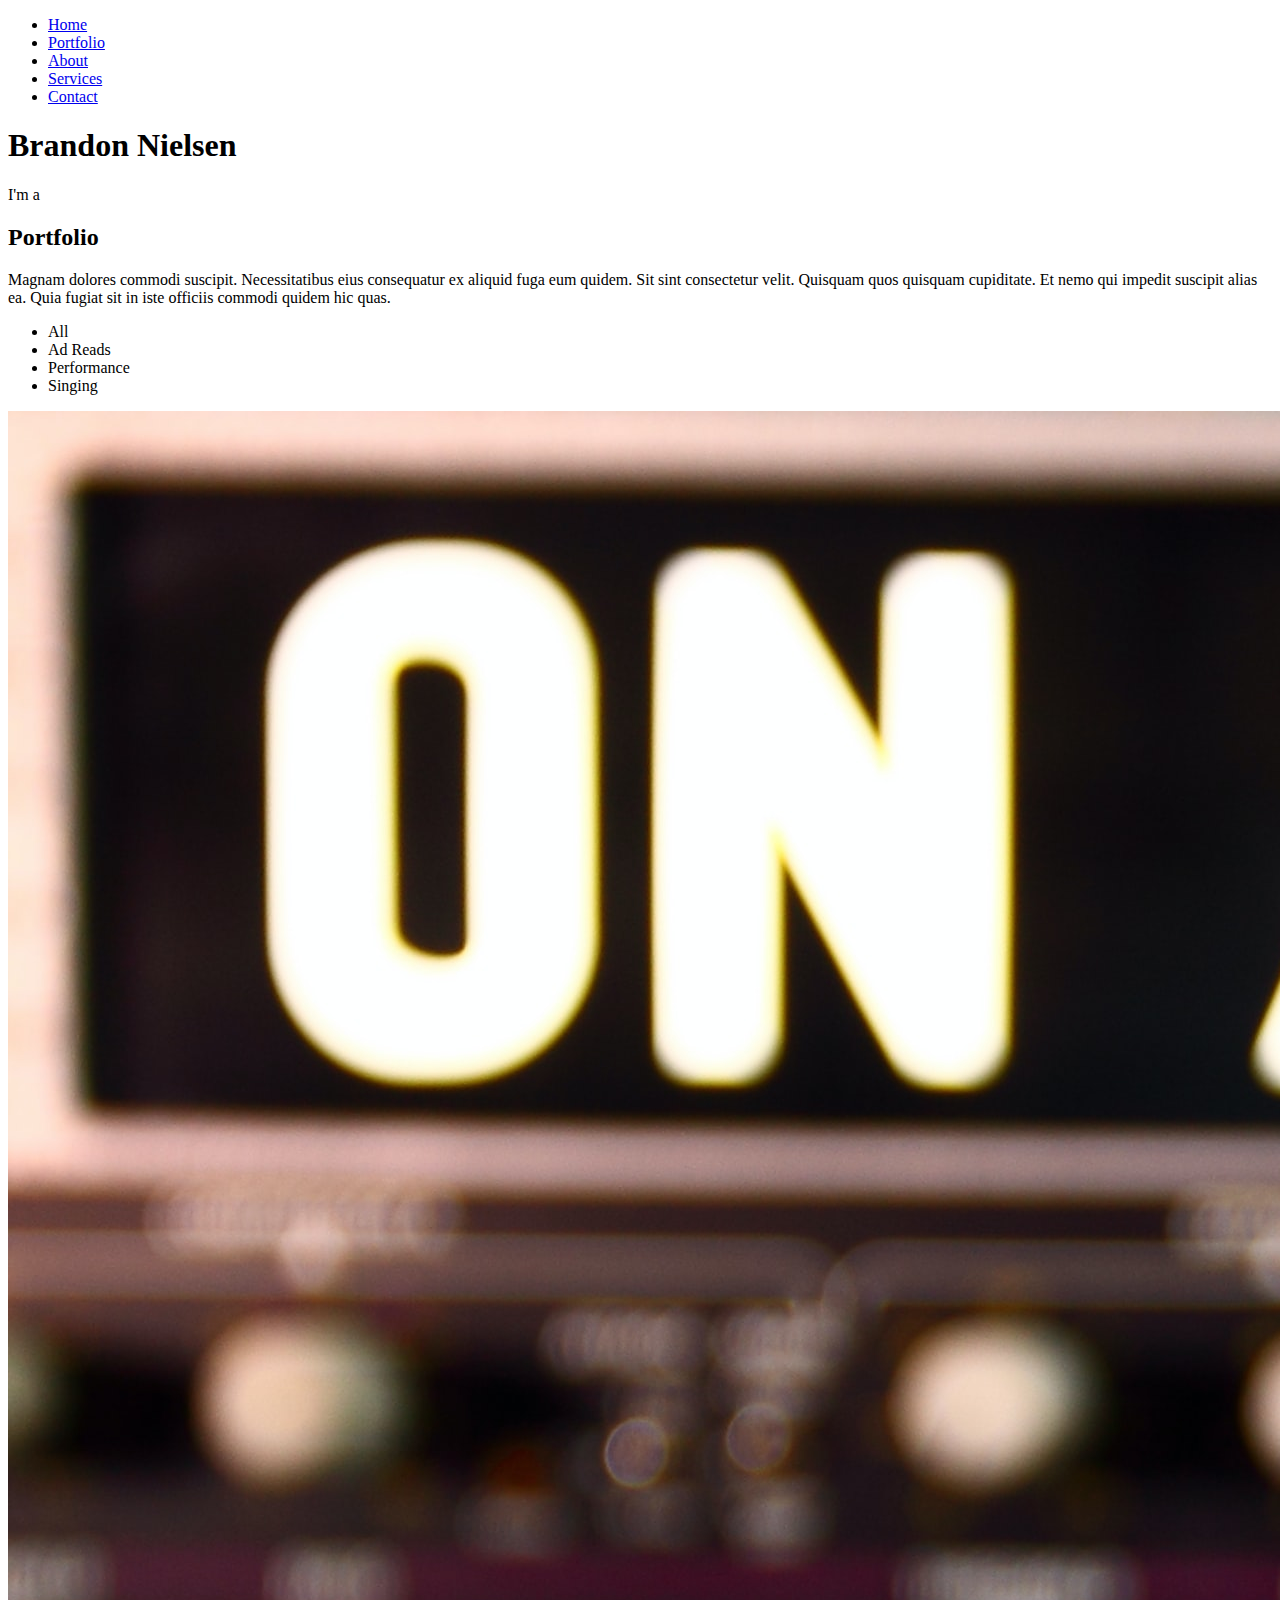
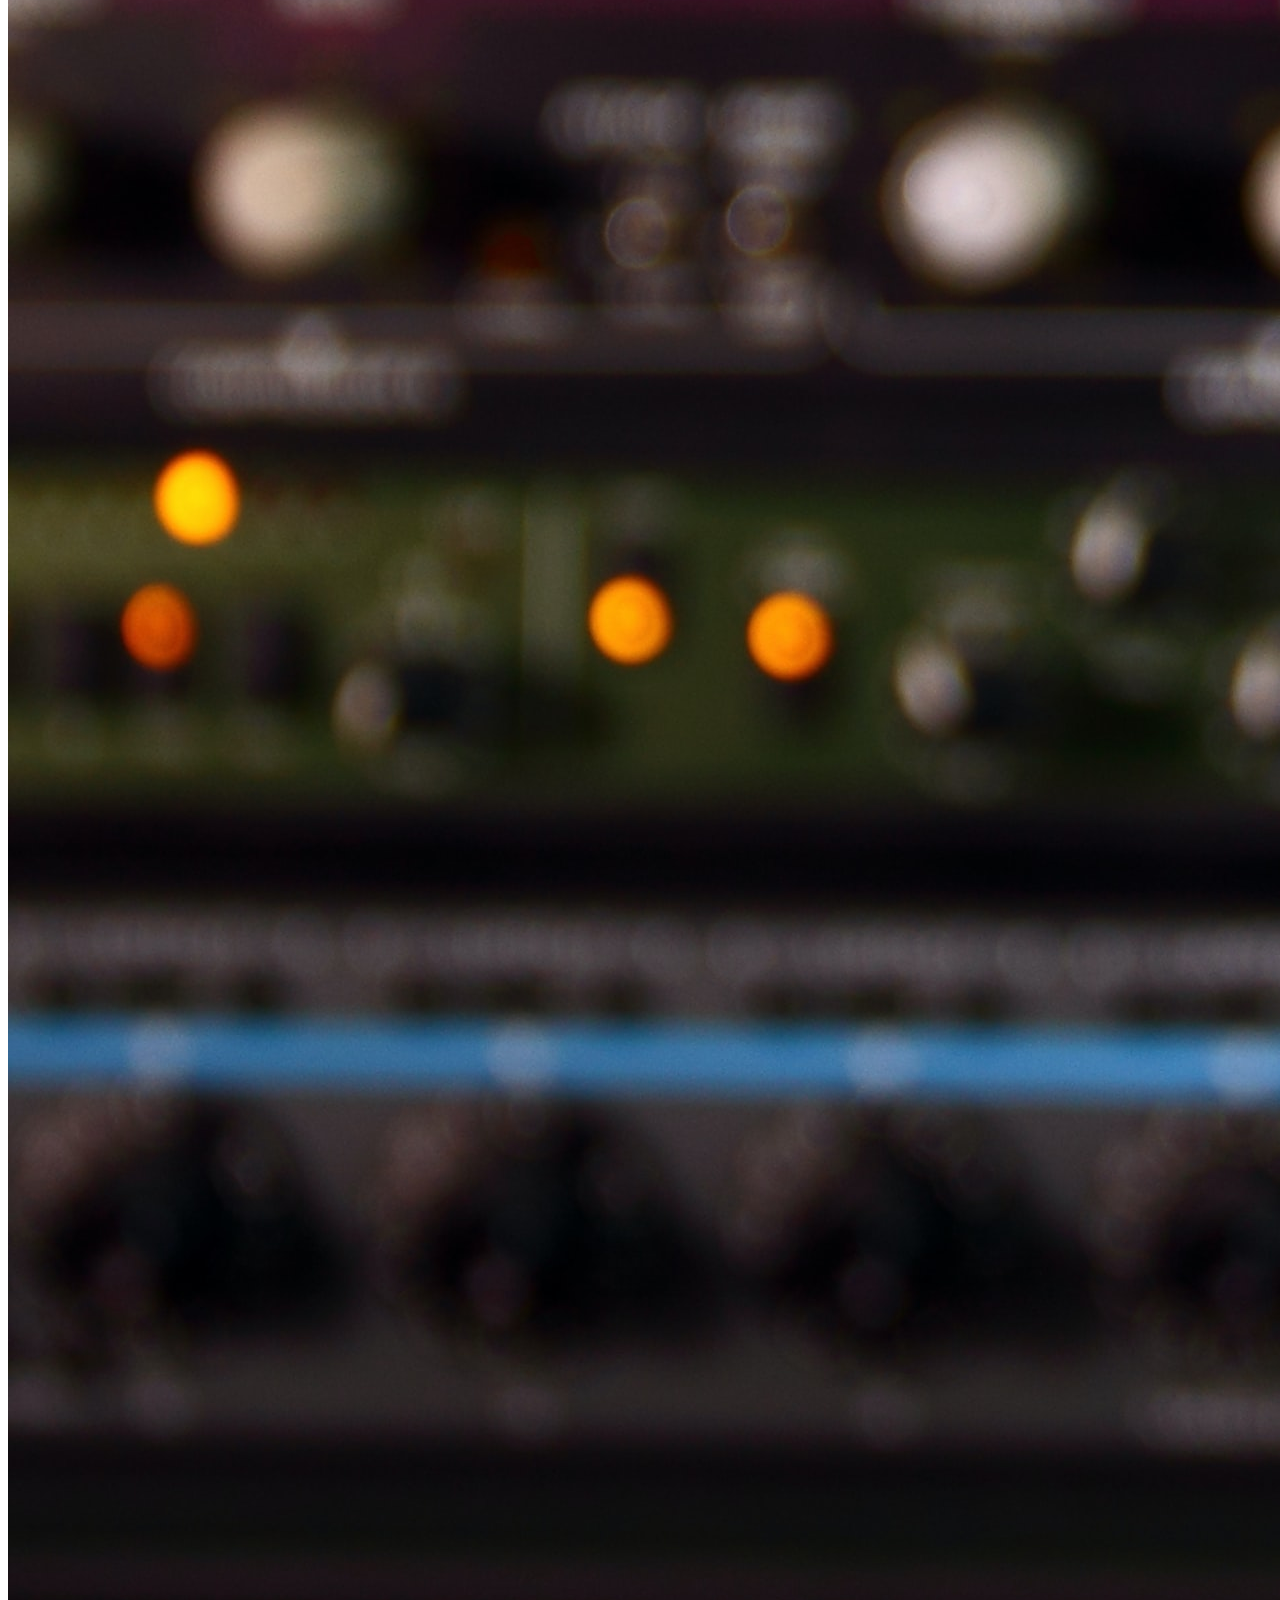
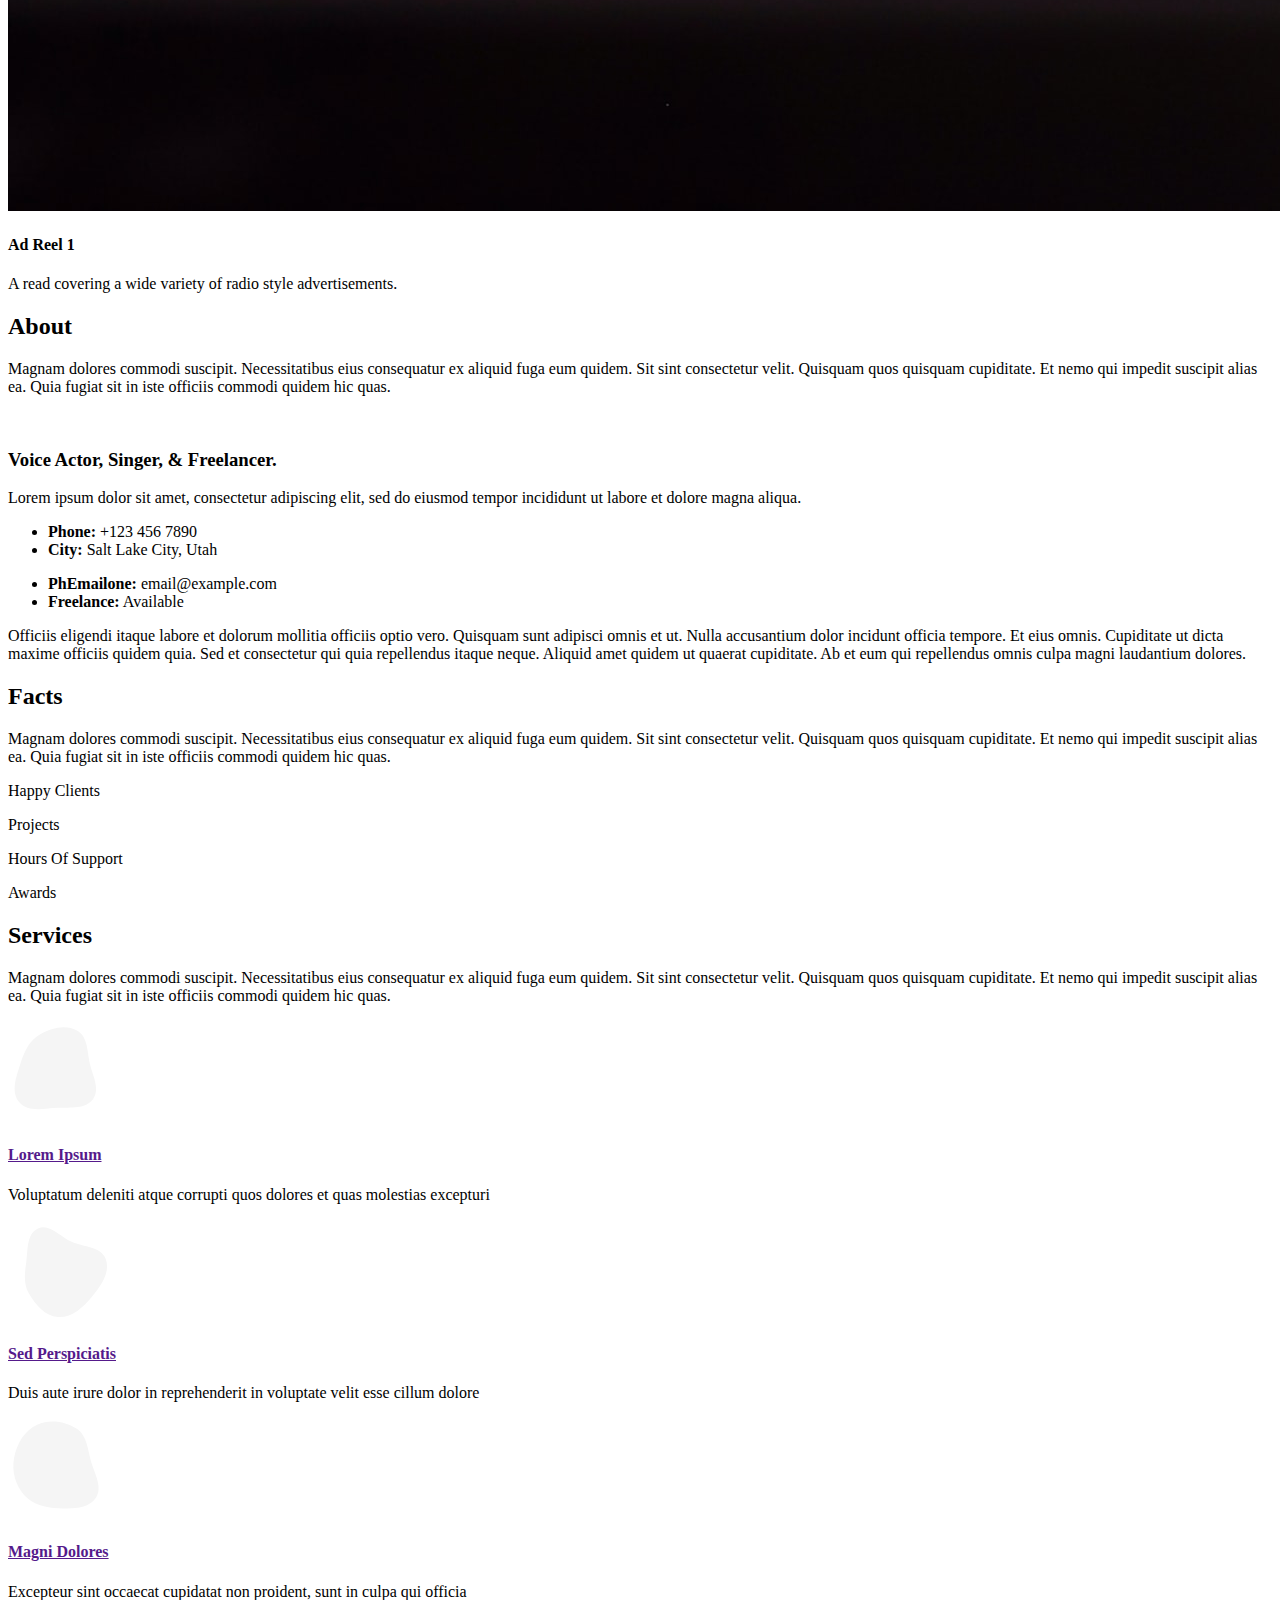
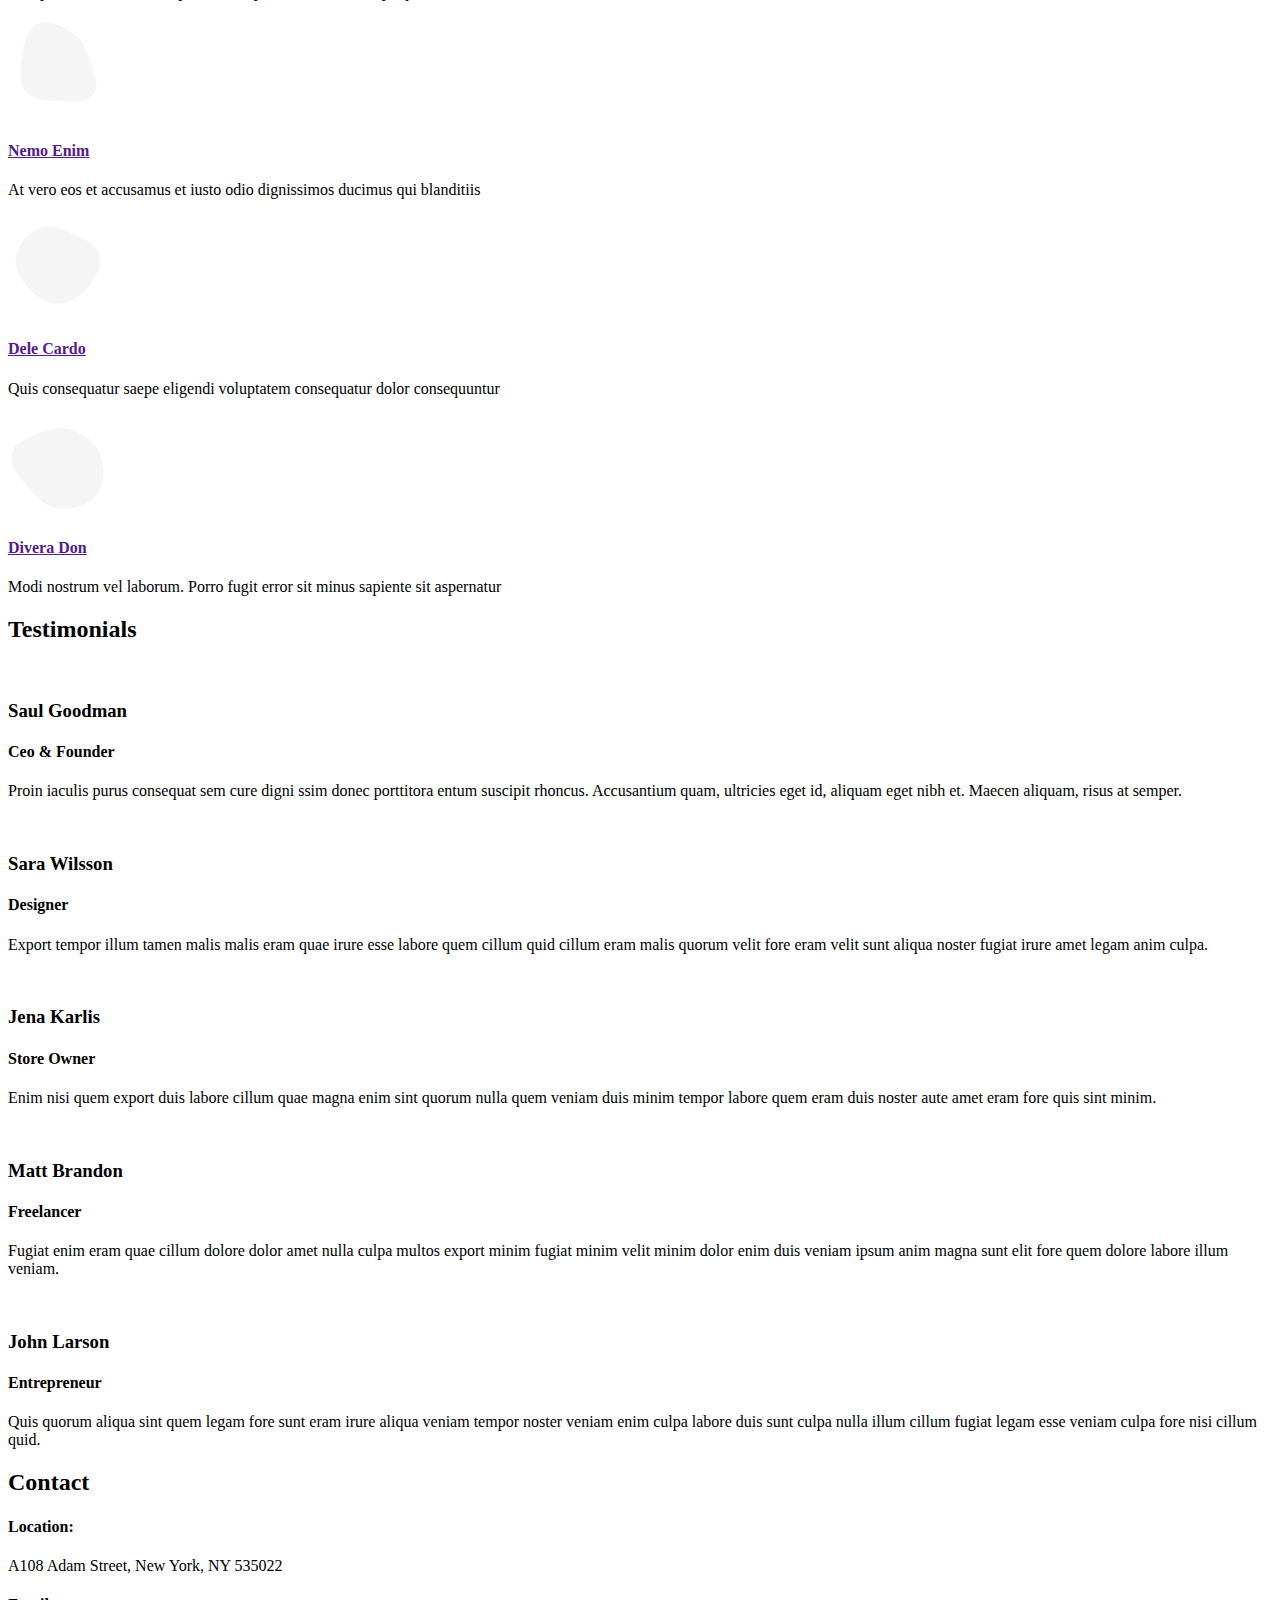
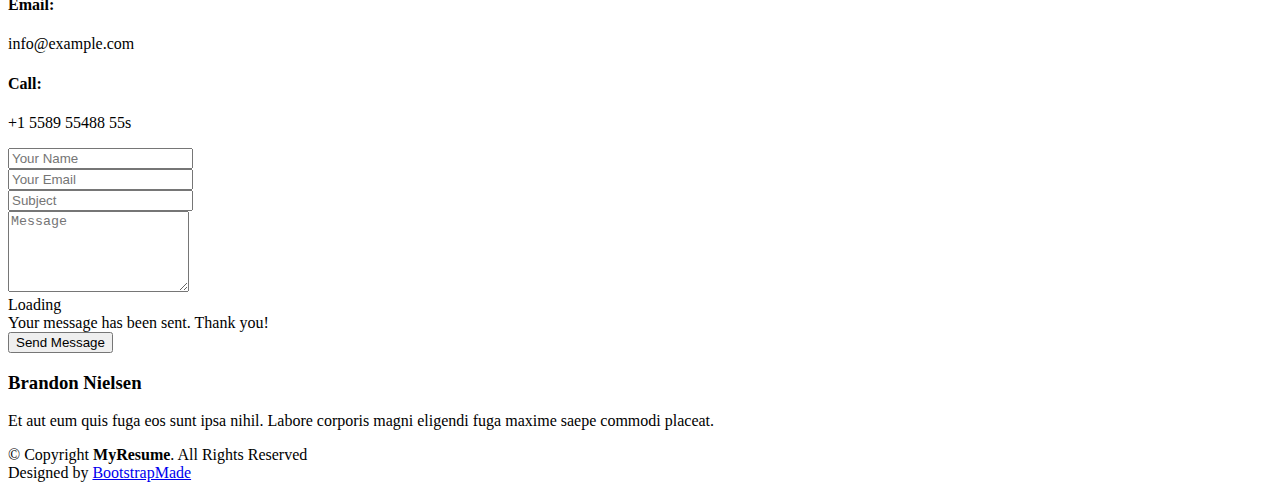
==== index.html @ caa4c5d5 "Organization all done" ====
<!DOCTYPE html>
<html lang="en">

<head>
  <meta charset="utf-8">
  <meta content="width=device-width, initial-scale=1.0" name="viewport">

  <title>Brandon Nielsen</title>
  <meta content="" name="description">
  <meta content="" name="keywords">

  <!-- Favicons -->
  <link href="assets/img/favicon.png" rel="icon">
  <link href="assets/img/apple-touch-icon.png" rel="apple-touch-icon">

  <!-- Google Fonts -->
  <link href="https://fonts.googleapis.com/css?family=Open+Sans:300,300i,400,400i,600,600i,700,700i|Raleway:300,300i,400,400i,500,500i,600,600i,700,700i|Poppins:300,300i,400,400i,500,500i,600,600i,700,700i" rel="stylesheet">

  <!-- Vendor CSS Files -->
  <link href="assets/vendor/aos/aos.css" rel="stylesheet">
  <link href="assets/vendor/bootstrap/css/bootstrap.min.css" rel="stylesheet">
  <link href="assets/vendor/bootstrap-icons/bootstrap-icons.css" rel="stylesheet">
  <link href="assets/vendor/boxicons/css/boxicons.min.css" rel="stylesheet">
  <link href="assets/vendor/glightbox/css/glightbox.min.css" rel="stylesheet">
  <link href="assets/vendor/swiper/swiper-bundle.min.css" rel="stylesheet">

  <!-- Template Main CSS File -->
  <link href="assets/css/style.css" rel="stylesheet">

  <!-- =======================================================
  * Template Name: MyResume - v4.8.1
  * Template URL: https://bootstrapmade.com/free-html-bootstrap-template-my-resume/
  * Author: BootstrapMade.com
  * License: https://bootstrapmade.com/license/
  ======================================================== -->
</head>

<body>

  <!-- ======= Mobile nav toggle button ======= -->
  <!-- <button type="button" class="mobile-nav-toggle d-xl-none"><i class="bi bi-list mobile-nav-toggle"></i></button> -->
  <i class="bi bi-list mobile-nav-toggle d-xl-none"></i>
  <!-- ======= Header ======= -->
  <header id="header" class="d-flex flex-column justify-content-center">

    <nav id="navbar" class="navbar nav-menu">
      <ul>
        <li><a href="#hero" class="nav-link scrollto active"><i class="bx bx-home"></i> <span>Home</span></a></li>
        <li><a href="#portfolio" class="nav-link scrollto"><i class="bx bx-book-content"></i> <span>Portfolio</span></a></li>
        <li><a href="#about" class="nav-link scrollto"><i class="bx bx-user"></i> <span>About</span></a></li>
        <!-- <li><a href="#resume" class="nav-link scrollto"><i class="bx bx-file-blank"></i> <span>Resume</span></a></li> -->
        <li><a href="#services" class="nav-link scrollto"><i class="bx bx-server"></i> <span>Services</span></a></li>
        <li><a href="#contact" class="nav-link scrollto"><i class="bx bx-envelope"></i> <span>Contact</span></a></li>
      </ul>
    </nav><!-- .nav-menu -->

  </header><!-- End Header -->

  <!-- ======= Hero Section ======= -->
  <section id="hero" class="d-flex flex-column justify-content-center">
    <div class="container" data-aos="zoom-in" data-aos-delay="100">
      <h1>Brandon Nielsen</h1>
      <p>I'm a <span class="typed" data-typed-items="Voice Actor"></span></p>
      <div class="social-links">
        <a href="#" class="twitter"><i class="bx bxl-twitter"></i></a>
        <a href="#" class="facebook"><i class="bx bxl-facebook"></i></a>
        <a href="#" class="instagram"><i class="bx bxl-instagram"></i></a>
        <a href="#" class="linkedin"><i class="bx bxl-linkedin"></i></a>
      </div>
    </div>
  </section><!-- End Hero -->

  <main id="main">

    <!-- ======= Portfolio Section ======= -->
    <section id="portfolio" class="portfolio section-bg">
      <div class="container" data-aos="fade-up">
    
        <div class="section-title">
          <h2>Portfolio</h2>
          <p>Magnam dolores commodi suscipit. Necessitatibus eius consequatur ex aliquid fuga eum quidem. Sit sint
            consectetur velit. Quisquam quos quisquam cupiditate. Et nemo qui impedit suscipit alias ea. Quia fugiat sit in
            iste officiis commodi quidem hic quas.</p>
        </div>
    
        <div class="row">
          <div class="col-lg-12 d-flex justify-content-center" data-aos="fade-up" data-aos-delay="100">
            <ul id="portfolio-flters">
              <li data-filter="*" class="filter-active">All</li>
              <li data-filter=".filter-ad">Ad Reads</li>
              <li data-filter=".filter-card">Performance</li>
              <li data-filter=".filter-singing">Singing</li>
            </ul>
          </div>
        </div>
    
        <div class="row portfolio-container" data-aos="fade-up" data-aos-delay="200">
    
          <div class="col-lg-4 col-md-6 portfolio-item filter-ad">
            <div class="portfolio-wrap">
              <img src="assets/img/portfolio/ad/fringer-cat-hddmXlPaFGo-unsplash.jpg" class="img-fluid" alt="">
              <div class="portfolio-info">
                <h4>Ad Reel 1</h4>
                <p>A read covering a wide variety of radio style advertisements.</p>
                <div class="portfolio-links">
                  <a href="ad-reel-1-details.html" class="portfolio-details-lightbox" data-glightbox="type: external"
                    title="Ad Reel 1 Details"><i class="bx bx-link"></i></a>
                </div>
              </div>
            </div>
          </div>
    
          <!-- <div class="col-lg-4 col-md-6 portfolio-item filter-web">
            <div class="portfolio-wrap">
              <img src="assets/img/portfolio/portfolio-2.jpg" class="img-fluid" alt="">
              <div class="portfolio-info">
                <h4>Web 3</h4>
                <p>Web</p>
                <div class="portfolio-links">
                  <a href="assets/img/portfolio/portfolio-2.jpg" data-gallery="portfolioGallery" class="portfolio-lightbox"
                    title="Web 3"><i class="bx bx-plus"></i></a>
                  <a href="portfolio-details.html" class="portfolio-details-lightbox" data-glightbox="type: external"
                    title="Portfolio Details"><i class="bx bx-link"></i></a>
                </div>
              </div>
            </div>
          </div>
    
          <div class="col-lg-4 col-md-6 portfolio-item filter-app">
            <div class="portfolio-wrap">
              <img src="assets/img/portfolio/portfolio-3.jpg" class="img-fluid" alt="">
              <div class="portfolio-info">
                <h4>App 2</h4>
                <p>App</p>
                <div class="portfolio-links">
                  <a href="assets/img/portfolio/portfolio-3.jpg" data-gallery="portfolioGallery" class="portfolio-lightbox"
                    title="App 2"><i class="bx bx-plus"></i></a>
                  <a href="portfolio-details.html" class="portfolio-details-lightbox" data-glightbox="type: external"
                    title="Portfolio Details"><i class="bx bx-link"></i></a>
                </div>
              </div>
            </div>
          </div>
    
          <div class="col-lg-4 col-md-6 portfolio-item filter-card">
            <div class="portfolio-wrap">
              <img src="assets/img/portfolio/portfolio-4.jpg" class="img-fluid" alt="">
              <div class="portfolio-info">
                <h4>Card 2</h4>
                <p>Card</p>
                <div class="portfolio-links">
                  <a href="assets/img/portfolio/portfolio-4.jpg" data-gallery="portfolioGallery" class="portfolio-lightbox"
                    title="Card 2"><i class="bx bx-plus"></i></a>
                  <a href="portfolio-details.html" class="portfolio-details-lightbox" data-glightbox="type: external"
                    title="Portfolio Details"><i class="bx bx-link"></i></a>
                </div>
              </div>
            </div>
          </div>
    
          <div class="col-lg-4 col-md-6 portfolio-item filter-web">
            <div class="portfolio-wrap">
              <img src="assets/img/portfolio/portfolio-5.jpg" class="img-fluid" alt="">
              <div class="portfolio-info">
                <h4>Web 2</h4>
                <p>Web</p>
                <div class="portfolio-links">
                  <a href="assets/img/portfolio/portfolio-5.jpg" data-gallery="portfolioGallery" class="portfolio-lightbox"
                    title="Web 2"><i class="bx bx-plus"></i></a>
                  <a href="portfolio-details.html" class="portfolio-details-lightbox" data-glightbox="type: external"
                    title="Portfolio Details"><i class="bx bx-link"></i></a>
                </div>
              </div>
            </div>
          </div>
    
          <div class="col-lg-4 col-md-6 portfolio-item filter-app">
            <div class="portfolio-wrap">
              <img src="assets/img/portfolio/portfolio-6.jpg" class="img-fluid" alt="">
              <div class="portfolio-info">
                <h4>App 3</h4>
                <p>App</p>
                <div class="portfolio-links">
                  <a href="assets/img/portfolio/portfolio-6.jpg" data-gallery="portfolioGallery" class="portfolio-lightbox"
                    title="App 3"><i class="bx bx-plus"></i></a>
                  <a href="portfolio-details.html" class="portfolio-details-lightbox" data-glightbox="type: external"
                    title="Portfolio Details"><i class="bx bx-link"></i></a>
                </div>
              </div>
            </div>
          </div>
    
          <div class="col-lg-4 col-md-6 portfolio-item filter-card">
            <div class="portfolio-wrap">
              <img src="assets/img/portfolio/portfolio-7.jpg" class="img-fluid" alt="">
              <div class="portfolio-info">
                <h4>Card 1</h4>
                <p>Card</p>
                <div class="portfolio-links">
                  <a href="assets/img/portfolio/portfolio-7.jpg" data-gallery="portfolioGallery" class="portfolio-lightbox"
                    title="Card 1"><i class="bx bx-plus"></i></a>
                  <a href="portfolio-details.html" class="portfolio-details-lightbox" data-glightbox="type: external"
                    title="Portfolio Details"><i class="bx bx-link"></i></a>
                </div>
              </div>
            </div>
          </div>
    
          <div class="col-lg-4 col-md-6 portfolio-item filter-card">
            <div class="portfolio-wrap">
              <img src="assets/img/portfolio/portfolio-8.jpg" class="img-fluid" alt="">
              <div class="portfolio-info">
                <h4>Card 3</h4>
                <p>Card</p>
                <div class="portfolio-links">
                  <a href="assets/img/portfolio/portfolio-8.jpg" data-gallery="portfolioGallery" class="portfolio-lightbox"
                    title="Card 3"><i class="bx bx-plus"></i></a>
                  <a href="portfolio-details.html" class="portfolio-details-lightbox" data-glightbox="type: external"
                    title="Portfolio Details"><i class="bx bx-link"></i></a>
                </div>
              </div>
            </div>
          </div>
    
          <div class="col-lg-4 col-md-6 portfolio-item filter-web">
            <div class="portfolio-wrap">
              <img src="assets/img/portfolio/portfolio-9.jpg" class="img-fluid" alt="">
              <div class="portfolio-info">
                <h4>Web 3</h4>
                <p>Web</p>
                <div class="portfolio-links">
                  <a href="assets/img/portfolio/portfolio-9.jpg" data-gallery="portfolioGallery" class="portfolio-lightbox"
                    title="Web 3"><i class="bx bx-plus"></i></a>
                  <a href="portfolio-details.html" class="portfolio-details-lightbox" data-glightbox="type: external"
                    title="Portfolio Details"><i class="bx bx-link"></i></a>
                </div>
              </div>
            </div>
          </div> -->
    
        </div>
    
      </div>
    </section><!-- End Portfolio Section -->

    <!-- ======= About Section ======= -->
    <section id="about" class="about">
      <div class="container" data-aos="fade-up">

        <div class="section-title">
          <h2>About</h2>
          <p>Magnam dolores commodi suscipit. Necessitatibus eius consequatur ex aliquid fuga eum quidem. Sit sint consectetur velit. Quisquam quos quisquam cupiditate. Et nemo qui impedit suscipit alias ea. Quia fugiat sit in iste officiis commodi quidem hic quas.</p>
        </div>

        <div class="row">
          <div class="col-lg-4">
            <img src="assets/img/profile-img.jpg" class="img-fluid" alt="">
          </div>
          <div class="col-lg-8 pt-4 pt-lg-0 content">
            <h3>Voice Actor, Singer, &amp; Freelancer.</h3>
            <p class="fst-italic">
              Lorem ipsum dolor sit amet, consectetur adipiscing elit, sed do eiusmod tempor incididunt ut labore et dolore
              magna aliqua.
            </p>
            <div class="row">
              <div class="col-lg-6">
                <ul>
                  <li><i class="bi bi-chevron-right"></i> <strong>Phone:</strong> <span>+123 456 7890</span></li>
                  <li><i class="bi bi-chevron-right"></i> <strong>City:</strong> <span>Salt Lake City, Utah</span></li>
                </ul>
              </div>
              <div class="col-lg-6">
                <ul>
                  <li><i class="bi bi-chevron-right"></i> <strong>PhEmailone:</strong> <span>email@example.com</span></li>
                  <li><i class="bi bi-chevron-right"></i> <strong>Freelance:</strong> <span>Available</span></li>
                </ul>
              </div>
            </div>
            <p>
              Officiis eligendi itaque labore et dolorum mollitia officiis optio vero. Quisquam sunt adipisci omnis et ut. Nulla accusantium dolor incidunt officia tempore. Et eius omnis.
              Cupiditate ut dicta maxime officiis quidem quia. Sed et consectetur qui quia repellendus itaque neque. Aliquid amet quidem ut quaerat cupiditate. Ab et eum qui repellendus omnis culpa magni laudantium dolores.
            </p>
          </div>
        </div>

      </div>
    </section><!-- End About Section -->

    <!-- ======= Facts Section ======= -->
    <section id="facts" class="facts">
      <div class="container" data-aos="fade-up">

        <div class="section-title">
          <h2>Facts</h2>
          <p>Magnam dolores commodi suscipit. Necessitatibus eius consequatur ex aliquid fuga eum quidem. Sit sint consectetur velit. Quisquam quos quisquam cupiditate. Et nemo qui impedit suscipit alias ea. Quia fugiat sit in iste officiis commodi quidem hic quas.</p>
        </div>

        <div class="row">

          <div class="col-lg-3 col-md-6">
            <div class="count-box">
              <i class="bi bi-emoji-smile"></i>
              <span data-purecounter-start="0" data-purecounter-end="232" data-purecounter-duration="1" class="purecounter"></span>
              <p>Happy Clients</p>
            </div>
          </div>

          <div class="col-lg-3 col-md-6 mt-5 mt-md-0">
            <div class="count-box">
              <i class="bi bi-journal-richtext"></i>
              <span data-purecounter-start="0" data-purecounter-end="521" data-purecounter-duration="1" class="purecounter"></span>
              <p>Projects</p>
            </div>
          </div>

          <div class="col-lg-3 col-md-6 mt-5 mt-lg-0">
            <div class="count-box">
              <i class="bi bi-headset"></i>
              <span data-purecounter-start="0" data-purecounter-end="1463" data-purecounter-duration="1" class="purecounter"></span>
              <p>Hours Of Support</p>
            </div>
          </div>

          <div class="col-lg-3 col-md-6 mt-5 mt-lg-0">
            <div class="count-box">
              <i class="bi bi-award"></i>
              <span data-purecounter-start="0" data-purecounter-end="25" data-purecounter-duration="1" class="purecounter"></span>
              <p>Awards</p>
            </div>
          </div>

        </div>

      </div>
    </section><!-- End Facts Section -->

    <!-- ======= Skills Section ======= -->
    <!-- <section id="skills" class="skills section-bg">
      <div class="container" data-aos="fade-up">

        <div class="section-title">
          <h2>Skills</h2>
          <p>Magnam dolores commodi suscipit. Necessitatibus eius consequatur ex aliquid fuga eum quidem. Sit sint consectetur velit. Quisquam quos quisquam cupiditate. Et nemo qui impedit suscipit alias ea. Quia fugiat sit in iste officiis commodi quidem hic quas.</p>
        </div>

        <div class="row skills-content">

          <div class="col-lg-6">

            <div class="progress">
              <span class="skill">HTML <i class="val">100%</i></span>
              <div class="progress-bar-wrap">
                <div class="progress-bar" role="progressbar" aria-valuenow="100" aria-valuemin="0" aria-valuemax="100"></div>
              </div>
            </div>

            <div class="progress">
              <span class="skill">CSS <i class="val">90%</i></span>
              <div class="progress-bar-wrap">
                <div class="progress-bar" role="progressbar" aria-valuenow="90" aria-valuemin="0" aria-valuemax="100"></div>
              </div>
            </div>

            <div class="progress">
              <span class="skill">JavaScript <i class="val">75%</i></span>
              <div class="progress-bar-wrap">
                <div class="progress-bar" role="progressbar" aria-valuenow="75" aria-valuemin="0" aria-valuemax="100"></div>
              </div>
            </div>

          </div>

          <div class="col-lg-6">

            <div class="progress">
              <span class="skill">PHP <i class="val">80%</i></span>
              <div class="progress-bar-wrap">
                <div class="progress-bar" role="progressbar" aria-valuenow="80" aria-valuemin="0" aria-valuemax="100"></div>
              </div>
            </div>

            <div class="progress">
              <span class="skill">WordPress/CMS <i class="val">90%</i></span>
              <div class="progress-bar-wrap">
                <div class="progress-bar" role="progressbar" aria-valuenow="90" aria-valuemin="0" aria-valuemax="100"></div>
              </div>
            </div>

            <div class="progress">
              <span class="skill">Photoshop <i class="val">55%</i></span>
              <div class="progress-bar-wrap">
                <div class="progress-bar" role="progressbar" aria-valuenow="55" aria-valuemin="0" aria-valuemax="100"></div>
              </div>
            </div>

          </div>

        </div>

      </div>
    </section> -->
    <!-- End Skills Section -->

    <!-- ======= Resume Section ======= -->
    <!-- <section id="resume" class="resume">
      <div class="container" data-aos="fade-up">

        <div class="section-title">
          <h2>Resume</h2>
          <p>Magnam dolores commodi suscipit. Necessitatibus eius consequatur ex aliquid fuga eum quidem. Sit sint consectetur velit. Quisquam quos quisquam cupiditate. Et nemo qui impedit suscipit alias ea. Quia fugiat sit in iste officiis commodi quidem hic quas.</p>
        </div>

        <div class="row">
          <div class="col-lg-6">
            <h3 class="resume-title">Sumary</h3>
            <div class="resume-item pb-0">
              <h4>Brandon Johnson</h4>
              <p><em>Innovative and deadline-driven Graphic Designer with 3+ years of experience designing and developing user-centered digital/print marketing material from initial concept to final, polished deliverable.</em></p>
              <ul>
                <li>Portland par 127,Orlando, FL</li>
                <li>(123) 456-7891</li>
                <li>alice.barkley@example.com</li>
              </ul>
            </div>

            <h3 class="resume-title">Education</h3>
            <div class="resume-item">
              <h4>Master of Fine Arts &amp; Graphic Design</h4>
              <h5>2015 - 2016</h5>
              <p><em>Rochester Institute of Technology, Rochester, NY</em></p>
              <p>Qui deserunt veniam. Et sed aliquam labore tempore sed quisquam iusto autem sit. Ea vero voluptatum qui ut dignissimos deleniti nerada porti sand markend</p>
            </div>
            <div class="resume-item">
              <h4>Bachelor of Fine Arts &amp; Graphic Design</h4>
              <h5>2010 - 2014</h5>
              <p><em>Rochester Institute of Technology, Rochester, NY</em></p>
              <p>Quia nobis sequi est occaecati aut. Repudiandae et iusto quae reiciendis et quis Eius vel ratione eius unde vitae rerum voluptates asperiores voluptatem Earum molestiae consequatur neque etlon sader mart dila</p>
            </div>
          </div>
          <div class="col-lg-6">
            <h3 class="resume-title">Professional Experience</h3>
            <div class="resume-item">
              <h4>Senior graphic design specialist</h4>
              <h5>2019 - Present</h5>
              <p><em>Experion, New York, NY </em></p>
              <ul>
                <li>Lead in the design, development, and implementation of the graphic, layout, and production communication materials</li>
                <li>Delegate tasks to the 7 members of the design team and provide counsel on all aspects of the project. </li>
                <li>Supervise the assessment of all graphic materials in order to ensure quality and accuracy of the design</li>
                <li>Oversee the efficient use of production project budgets ranging from $2,000 - $25,000</li>
              </ul>
            </div>
            <div class="resume-item">
              <h4>Graphic design specialist</h4>
              <h5>2017 - 2018</h5>
              <p><em>Stepping Stone Advertising, New York, NY</em></p>
              <ul>
                <li>Developed numerous marketing programs (logos, brochures,infographics, presentations, and advertisements).</li>
                <li>Managed up to 5 projects or tasks at a given time while under pressure</li>
                <li>Recommended and consulted with clients on the most appropriate graphic design</li>
                <li>Created 4+ design presentations and proposals a month for clients and account managers</li>
              </ul>
            </div>
          </div>
        </div>

      </div>
    </section> -->
    <!-- End Resume Section -->

    

    <!-- ======= Services Section ======= -->
    <section id="services" class="services">
      <div class="container" data-aos="fade-up">

        <div class="section-title">
          <h2>Services</h2>
          <p>Magnam dolores commodi suscipit. Necessitatibus eius consequatur ex aliquid fuga eum quidem. Sit sint consectetur velit. Quisquam quos quisquam cupiditate. Et nemo qui impedit suscipit alias ea. Quia fugiat sit in iste officiis commodi quidem hic quas.</p>
        </div>

        <div class="row">

          <div class="col-lg-4 col-md-6 d-flex align-items-stretch" data-aos="zoom-in" data-aos-delay="100">
            <div class="icon-box iconbox-blue">
              <div class="icon">
                <svg width="100" height="100" viewBox="0 0 600 600" xmlns="http://www.w3.org/2000/svg">
                  <path stroke="none" stroke-width="0" fill="#f5f5f5" d="M300,521.0016835830174C376.1290562159157,517.8887921683347,466.0731472004068,529.7835943286574,510.70327084640275,468.03025145048787C554.3714126377745,407.6079735673963,508.03601936045806,328.9844924480964,491.2728898941984,256.3432110539036C474.5976632858925,184.082847569629,479.9380746630129,96.60480741107993,416.23090153303,58.64404602377083C348.86323505073057,18.502131276798302,261.93793281208167,40.57373210992963,193.5410806939664,78.93577620505333C130.42746243093433,114.334589627462,98.30271207620316,179.96522072025542,76.75703585869454,249.04625023123273C51.97151888228291,328.5150500222984,13.704378332031375,421.85034740162234,66.52175969318436,486.19268352777647C119.04800174914682,550.1803526380478,217.28368757567262,524.383925680826,300,521.0016835830174"></path>
                </svg>
                <i class="bx bxl-dribbble"></i>
              </div>
              <h4><a href="">Lorem Ipsum</a></h4>
              <p>Voluptatum deleniti atque corrupti quos dolores et quas molestias excepturi</p>
            </div>
          </div>

          <div class="col-lg-4 col-md-6 d-flex align-items-stretch mt-4 mt-md-0" data-aos="zoom-in" data-aos-delay="200">
            <div class="icon-box iconbox-orange ">
              <div class="icon">
                <svg width="100" height="100" viewBox="0 0 600 600" xmlns="http://www.w3.org/2000/svg">
                  <path stroke="none" stroke-width="0" fill="#f5f5f5" d="M300,582.0697525312426C382.5290701553225,586.8405444964366,449.9789794690241,525.3245884688669,502.5850820975895,461.55621195738473C556.606425686781,396.0723002908107,615.8543463187945,314.28637112970534,586.6730223649479,234.56875336149918C558.9533121215079,158.8439757836574,454.9685369536778,164.00468322053177,381.49747125262974,130.76875717737553C312.15926192815925,99.40240125094834,248.97055460311594,18.661163978235184,179.8680185752513,50.54337015887873C110.5421016452524,82.52863877960104,119.82277516462835,180.83849132639028,109.12597500060166,256.43424936330496C100.08760227029461,320.3096726198365,92.17705696193138,384.0621239912766,124.79988738764834,439.7174275375508C164.83382741302287,508.01625554203684,220.96474134820875,577.5009287672846,300,582.0697525312426"></path>
                </svg>
                <i class="bx bx-file"></i>
              </div>
              <h4><a href="">Sed Perspiciatis</a></h4>
              <p>Duis aute irure dolor in reprehenderit in voluptate velit esse cillum dolore</p>
            </div>
          </div>

          <div class="col-lg-4 col-md-6 d-flex align-items-stretch mt-4 mt-lg-0" data-aos="zoom-in" data-aos-delay="300">
            <div class="icon-box iconbox-pink">
              <div class="icon">
                <svg width="100" height="100" viewBox="0 0 600 600" xmlns="http://www.w3.org/2000/svg">
                  <path stroke="none" stroke-width="0" fill="#f5f5f5" d="M300,541.5067337569781C382.14930387511276,545.0595476570109,479.8736841581634,548.3450877840088,526.4010558755058,480.5488172755941C571.5218469581645,414.80211281144784,517.5187510058486,332.0715597781072,496.52539010469104,255.14436215662573C477.37192572678356,184.95920475031193,473.57363656557914,105.61284051026155,413.0603344069578,65.22779650032875C343.27470386102294,18.654635553484475,251.2091493199835,5.337323636656869,175.0934190732945,40.62881213300186C97.87086631185822,76.43348514350839,51.98124368387456,156.15599469081315,36.44837278890362,239.84606092416172C21.716077023791087,319.22268207091537,43.775223500013084,401.1760424656574,96.891909868211,461.97329694683043C147.22146801428983,519.5804099606455,223.5754009179313,538.201503339737,300,541.5067337569781"></path>
                </svg>
                <i class="bx bx-tachometer"></i>
              </div>
              <h4><a href="">Magni Dolores</a></h4>
              <p>Excepteur sint occaecat cupidatat non proident, sunt in culpa qui officia</p>
            </div>
          </div>

          <div class="col-lg-4 col-md-6 d-flex align-items-stretch mt-4" data-aos="zoom-in" data-aos-delay="100">
            <div class="icon-box iconbox-yellow">
              <div class="icon">
                <svg width="100" height="100" viewBox="0 0 600 600" xmlns="http://www.w3.org/2000/svg">
                  <path stroke="none" stroke-width="0" fill="#f5f5f5" d="M300,503.46388370962813C374.79870501325706,506.71871716319447,464.8034551963731,527.1746412648533,510.4981551193396,467.86667711651364C555.9287308511215,408.9015244558933,512.6030010748507,327.5744911775523,490.211057578863,256.5855673507754C471.097692560561,195.9906835881958,447.69079081568157,138.11976852964426,395.19560036434837,102.3242989838813C329.3053358748298,57.3949838291264,248.02791733380457,8.279543830951368,175.87071277845988,42.242879143198664C103.41431057327972,76.34704239035025,93.79494320519305,170.9812938413882,81.28167332365135,250.07896920659033C70.17666984294237,320.27484674793965,64.84698225790005,396.69656628748305,111.28512138212992,450.4950937839243C156.20124167950087,502.5303643271138,231.32542653798444,500.4755392045468,300,503.46388370962813"></path>
                </svg>
                <i class="bx bx-layer"></i>
              </div>
              <h4><a href="">Nemo Enim</a></h4>
              <p>At vero eos et accusamus et iusto odio dignissimos ducimus qui blanditiis</p>
            </div>
          </div>

          <div class="col-lg-4 col-md-6 d-flex align-items-stretch mt-4" data-aos="zoom-in" data-aos-delay="200">
            <div class="icon-box iconbox-red">
              <div class="icon">
                <svg width="100" height="100" viewBox="0 0 600 600" xmlns="http://www.w3.org/2000/svg">
                  <path stroke="none" stroke-width="0" fill="#f5f5f5" d="M300,532.3542879108572C369.38199826031484,532.3153073249985,429.10787420159085,491.63046689027357,474.5244479745417,439.17860296908856C522.8885846962883,383.3225815378663,569.1668002868075,314.3205725914397,550.7432151929288,242.7694973846089C532.6665558377875,172.5657663291529,456.2379748765914,142.6223662098291,390.3689995646985,112.34683881706744C326.66090330228417,83.06452184765237,258.84405631176094,53.51806209861945,193.32584062364296,78.48882559362697C121.61183558270385,105.82097193414197,62.805066853699245,167.19869350419734,48.57481801355237,242.6138429142374C34.843463184063346,315.3850353017275,76.69343916112496,383.4422959591041,125.22947124332185,439.3748458443577C170.7312796277747,491.8107796887764,230.57421082200815,532.3932930995766,300,532.3542879108572"></path>
                </svg>
                <i class="bx bx-slideshow"></i>
              </div>
              <h4><a href="">Dele Cardo</a></h4>
              <p>Quis consequatur saepe eligendi voluptatem consequatur dolor consequuntur</p>
            </div>
          </div>

          <div class="col-lg-4 col-md-6 d-flex align-items-stretch mt-4" data-aos="zoom-in" data-aos-delay="300">
            <div class="icon-box iconbox-teal">
              <div class="icon">
                <svg width="100" height="100" viewBox="0 0 600 600" xmlns="http://www.w3.org/2000/svg">
                  <path stroke="none" stroke-width="0" fill="#f5f5f5" d="M300,566.797414625762C385.7384707136149,576.1784315230908,478.7894351017131,552.8928747891023,531.9192734346935,484.94944893311C584.6109503024035,417.5663521118492,582.489472248146,322.67544863468447,553.9536738515405,242.03673114598146C529.1557734026468,171.96086150256528,465.24506316201064,127.66468636344209,395.9583748389544,100.7403814666027C334.2173773831606,76.7482773500951,269.4350130405921,84.62216499799875,207.1952322260088,107.2889140133804C132.92018162631612,134.33871894543012,41.79353780512637,160.00259165414826,22.644507872594943,236.69541883565114C3.319112789854554,314.0945973066697,72.72355303640163,379.243833228382,124.04198916343866,440.3218312028393C172.9286146004772,498.5055451809895,224.45579914871206,558.5317968840102,300,566.797414625762"></path>
                </svg>
                <i class="bx bx-arch"></i>
              </div>
              <h4><a href="">Divera Don</a></h4>
              <p>Modi nostrum vel laborum. Porro fugit error sit minus sapiente sit aspernatur</p>
            </div>
          </div>

        </div>

      </div>
    </section><!-- End Services Section -->

    <!-- ======= Testimonials Section ======= -->
    <section id="testimonials" class="testimonials section-bg">
      <div class="container" data-aos="fade-up">

        <div class="section-title">
          <h2>Testimonials</h2>
        </div>

        <div class="testimonials-slider swiper" data-aos="fade-up" data-aos-delay="100">
          <div class="swiper-wrapper">

            <div class="swiper-slide">
              <div class="testimonial-item">
                <img src="assets/img/testimonials/testimonials-1.jpg" class="testimonial-img" alt="">
                <h3>Saul Goodman</h3>
                <h4>Ceo &amp; Founder</h4>
                <p>
                  <i class="bx bxs-quote-alt-left quote-icon-left"></i>
                  Proin iaculis purus consequat sem cure digni ssim donec porttitora entum suscipit rhoncus. Accusantium quam, ultricies eget id, aliquam eget nibh et. Maecen aliquam, risus at semper.
                  <i class="bx bxs-quote-alt-right quote-icon-right"></i>
                </p>
              </div>
            </div><!-- End testimonial item -->

            <div class="swiper-slide">
              <div class="testimonial-item">
                <img src="assets/img/testimonials/testimonials-2.jpg" class="testimonial-img" alt="">
                <h3>Sara Wilsson</h3>
                <h4>Designer</h4>
                <p>
                  <i class="bx bxs-quote-alt-left quote-icon-left"></i>
                  Export tempor illum tamen malis malis eram quae irure esse labore quem cillum quid cillum eram malis quorum velit fore eram velit sunt aliqua noster fugiat irure amet legam anim culpa.
                  <i class="bx bxs-quote-alt-right quote-icon-right"></i>
                </p>
              </div>
            </div><!-- End testimonial item -->

            <div class="swiper-slide">
              <div class="testimonial-item">
                <img src="assets/img/testimonials/testimonials-3.jpg" class="testimonial-img" alt="">
                <h3>Jena Karlis</h3>
                <h4>Store Owner</h4>
                <p>
                  <i class="bx bxs-quote-alt-left quote-icon-left"></i>
                  Enim nisi quem export duis labore cillum quae magna enim sint quorum nulla quem veniam duis minim tempor labore quem eram duis noster aute amet eram fore quis sint minim.
                  <i class="bx bxs-quote-alt-right quote-icon-right"></i>
                </p>
              </div>
            </div><!-- End testimonial item -->

            <div class="swiper-slide">
              <div class="testimonial-item">
                <img src="assets/img/testimonials/testimonials-4.jpg" class="testimonial-img" alt="">
                <h3>Matt Brandon</h3>
                <h4>Freelancer</h4>
                <p>
                  <i class="bx bxs-quote-alt-left quote-icon-left"></i>
                  Fugiat enim eram quae cillum dolore dolor amet nulla culpa multos export minim fugiat minim velit minim dolor enim duis veniam ipsum anim magna sunt elit fore quem dolore labore illum veniam.
                  <i class="bx bxs-quote-alt-right quote-icon-right"></i>
                </p>
              </div>
            </div><!-- End testimonial item -->

            <div class="swiper-slide">
              <div class="testimonial-item">
                <img src="assets/img/testimonials/testimonials-5.jpg" class="testimonial-img" alt="">
                <h3>John Larson</h3>
                <h4>Entrepreneur</h4>
                <p>
                  <i class="bx bxs-quote-alt-left quote-icon-left"></i>
                  Quis quorum aliqua sint quem legam fore sunt eram irure aliqua veniam tempor noster veniam enim culpa labore duis sunt culpa nulla illum cillum fugiat legam esse veniam culpa fore nisi cillum quid.
                  <i class="bx bxs-quote-alt-right quote-icon-right"></i>
                </p>
              </div>
            </div><!-- End testimonial item -->

          </div>
          <div class="swiper-pagination"></div>
        </div>

      </div>
    </section><!-- End Testimonials Section -->

    <!-- ======= Contact Section ======= -->
    <section id="contact" class="contact">
      <div class="container" data-aos="fade-up">

        <div class="section-title">
          <h2>Contact</h2>
        </div>

        <div class="row mt-1">

          <div class="col-lg-4">
            <div class="info">
              <div class="address">
                <i class="bi bi-geo-alt"></i>
                <h4>Location:</h4>
                <p>A108 Adam Street, New York, NY 535022</p>
              </div>

              <div class="email">
                <i class="bi bi-envelope"></i>
                <h4>Email:</h4>
                <p>info@example.com</p>
              </div>

              <div class="phone">
                <i class="bi bi-phone"></i>
                <h4>Call:</h4>
                <p>+1 5589 55488 55s</p>
              </div>

            </div>

          </div>

          <div class="col-lg-8 mt-5 mt-lg-0">

            <form action="forms/contact.php" method="post" role="form" class="php-email-form">
              <div class="row">
                <div class="col-md-6 form-group">
                  <input type="text" name="name" class="form-control" id="name" placeholder="Your Name" required>
                </div>
                <div class="col-md-6 form-group mt-3 mt-md-0">
                  <input type="email" class="form-control" name="email" id="email" placeholder="Your Email" required>
                </div>
              </div>
              <div class="form-group mt-3">
                <input type="text" class="form-control" name="subject" id="subject" placeholder="Subject" required>
              </div>
              <div class="form-group mt-3">
                <textarea class="form-control" name="message" rows="5" placeholder="Message" required></textarea>
              </div>
              <div class="my-3">
                <div class="loading">Loading</div>
                <div class="error-message"></div>
                <div class="sent-message">Your message has been sent. Thank you!</div>
              </div>
              <div class="text-center"><button type="submit">Send Message</button></div>
            </form>

          </div>

        </div>

      </div>
    </section><!-- End Contact Section -->

  </main><!-- End #main -->

  <!-- ======= Footer ======= -->
  <footer id="footer">
    <div class="container">
      <h3>Brandon Nielsen</h3>
      <p>Et aut eum quis fuga eos sunt ipsa nihil. Labore corporis magni eligendi fuga maxime saepe commodi placeat.</p>
      <div class="social-links">
        <a href="#" class="twitter"><i class="bx bxl-twitter"></i></a>
        <a href="#" class="facebook"><i class="bx bxl-facebook"></i></a>
        <a href="#" class="instagram"><i class="bx bxl-instagram"></i></a>
        <a href="#" class="linkedin"><i class="bx bxl-linkedin"></i></a>
      </div>
      <div class="d-none">
        <div class="copyright">
          &copy; Copyright <strong><span>MyResume</span></strong>. All Rights Reserved
        </div>
        <div class="credits">
          <!-- All the links in the footer should remain intact. -->
          <!-- You can delete the links only if you purchased the pro version. -->
          <!-- Licensing information: [license-url] -->
          <!-- Purchase the pro version with working PHP/AJAX contact form: https://bootstrapmade.com/free-html-bootstrap-template-my-resume/ -->
          Designed by <a href="https://bootstrapmade.com/">BootstrapMade</a>
        </div>
      </div>
    </div>
  </footer><!-- End Footer -->

  <div id="preloader"></div>
  <a href="#" class="back-to-top d-flex align-items-center justify-content-center"><i class="bi bi-arrow-up-short"></i></a>

  <!-- Vendor JS Files -->
  <script src="assets/vendor/purecounter/purecounter_vanilla.js"></script>
  <script src="assets/vendor/aos/aos.js"></script>
  <script src="assets/vendor/bootstrap/js/bootstrap.bundle.min.js"></script>
  <script src="assets/vendor/glightbox/js/glightbox.min.js"></script>
  <script src="assets/vendor/isotope-layout/isotope.pkgd.min.js"></script>
  <script src="assets/vendor/swiper/swiper-bundle.min.js"></script>
  <script src="assets/vendor/typed.js/typed.min.js"></script>
  <script src="assets/vendor/waypoints/noframework.waypoints.js"></script>
  <script src="assets/vendor/php-email-form/validate.js"></script>

  <!-- Template Main JS File -->
  <script src="assets/js/main.js"></script>

</body>

</html>
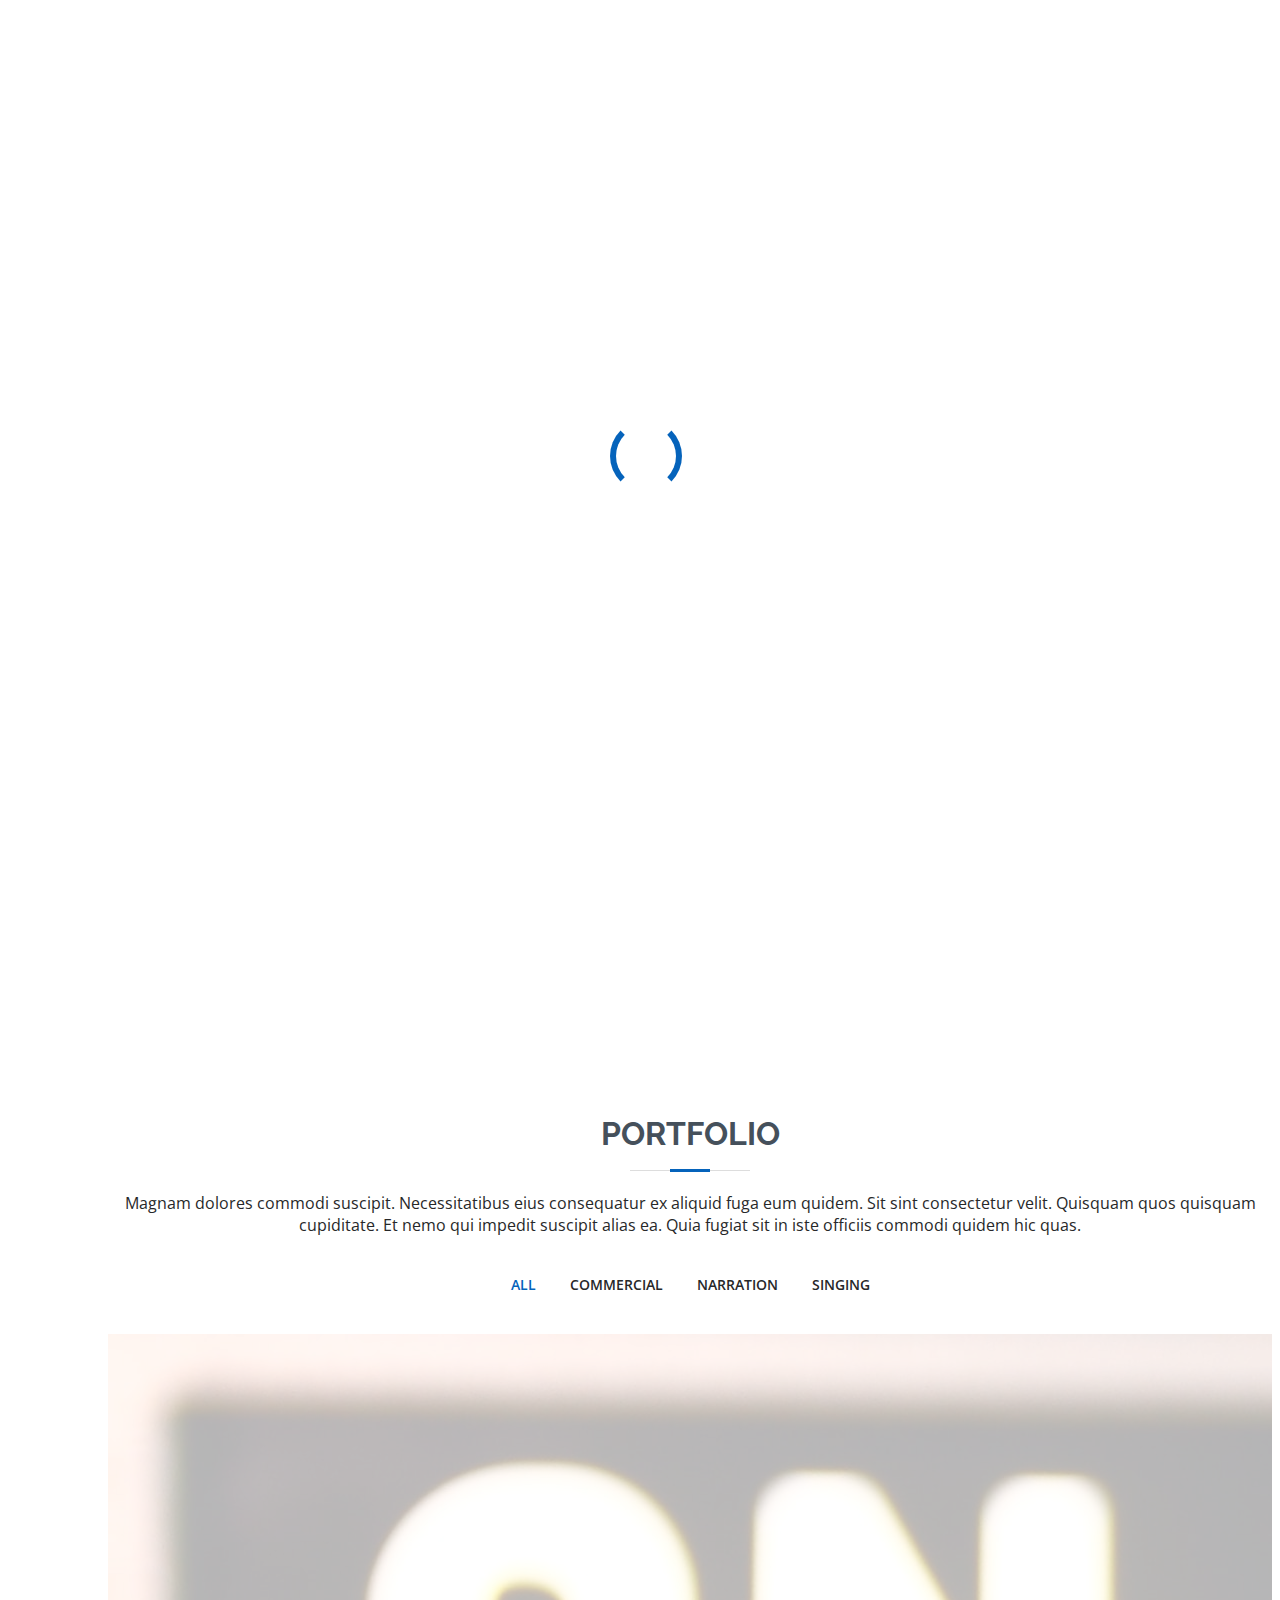
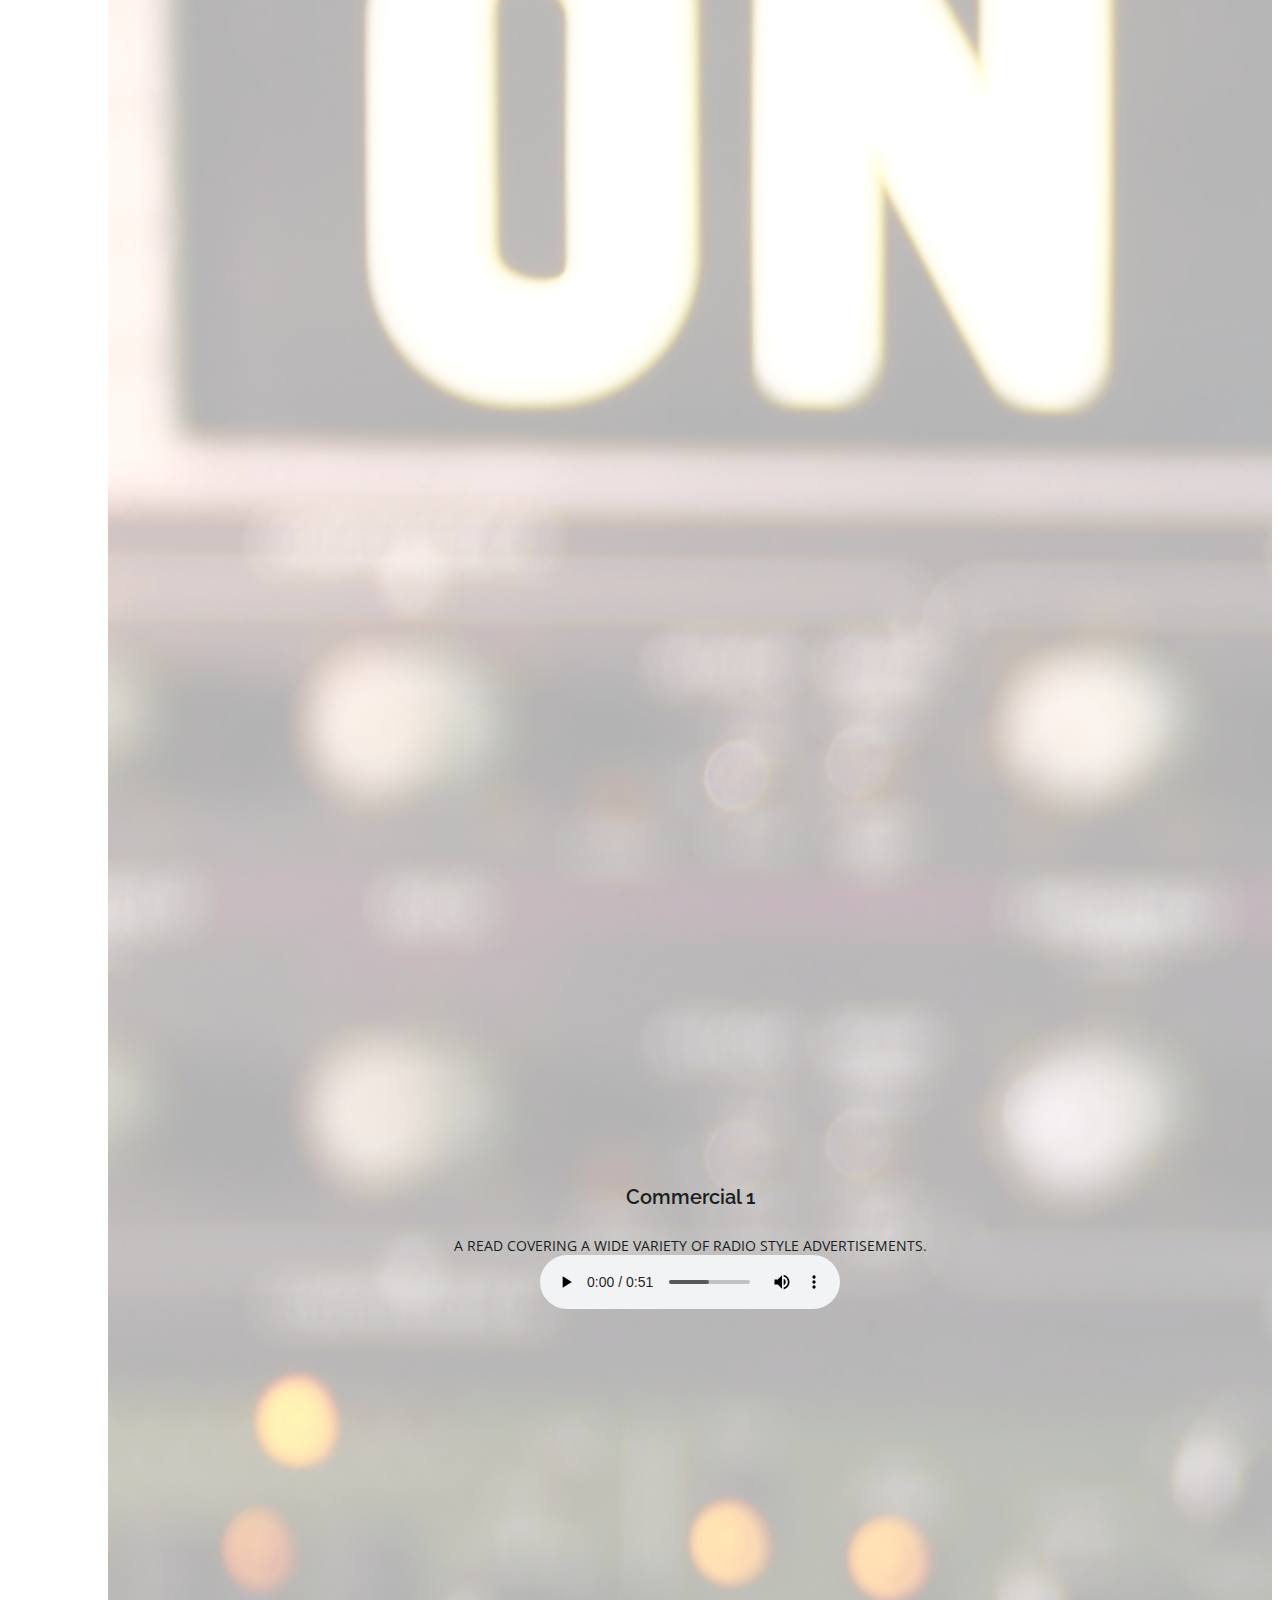
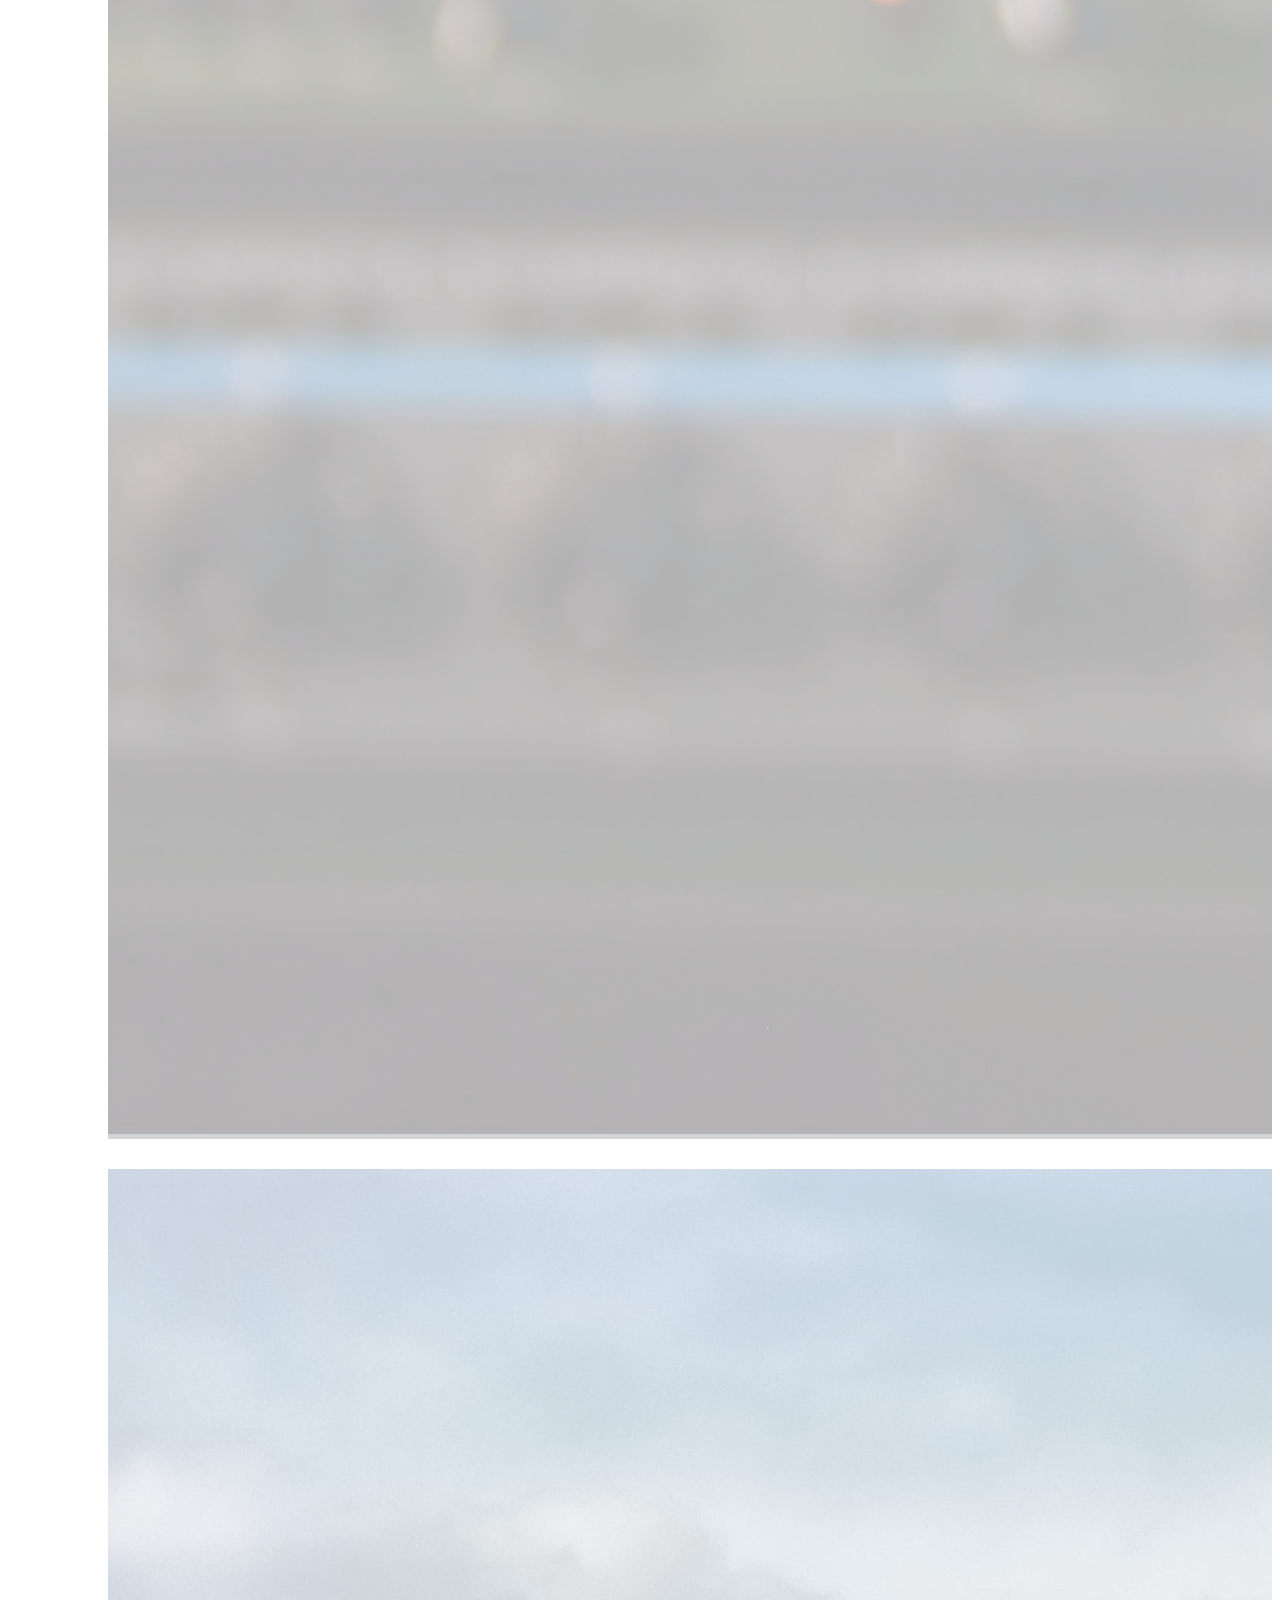
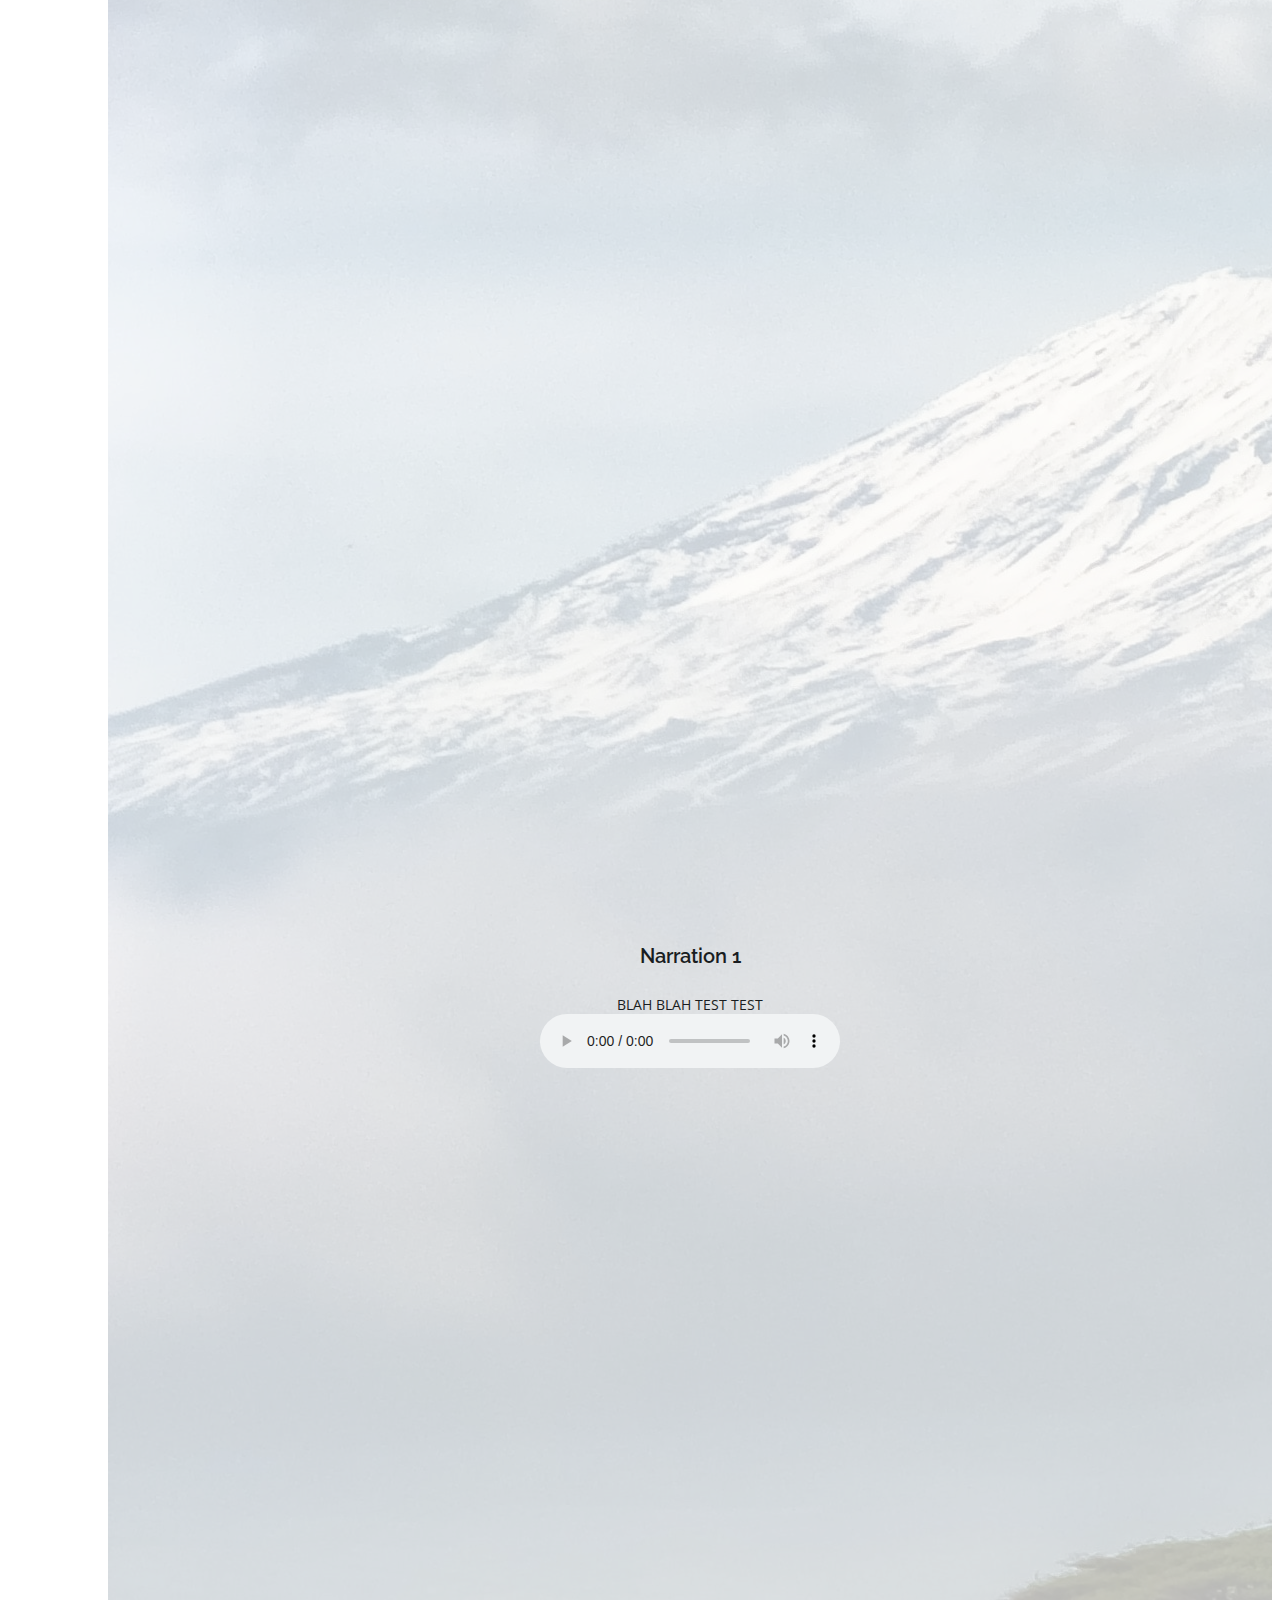
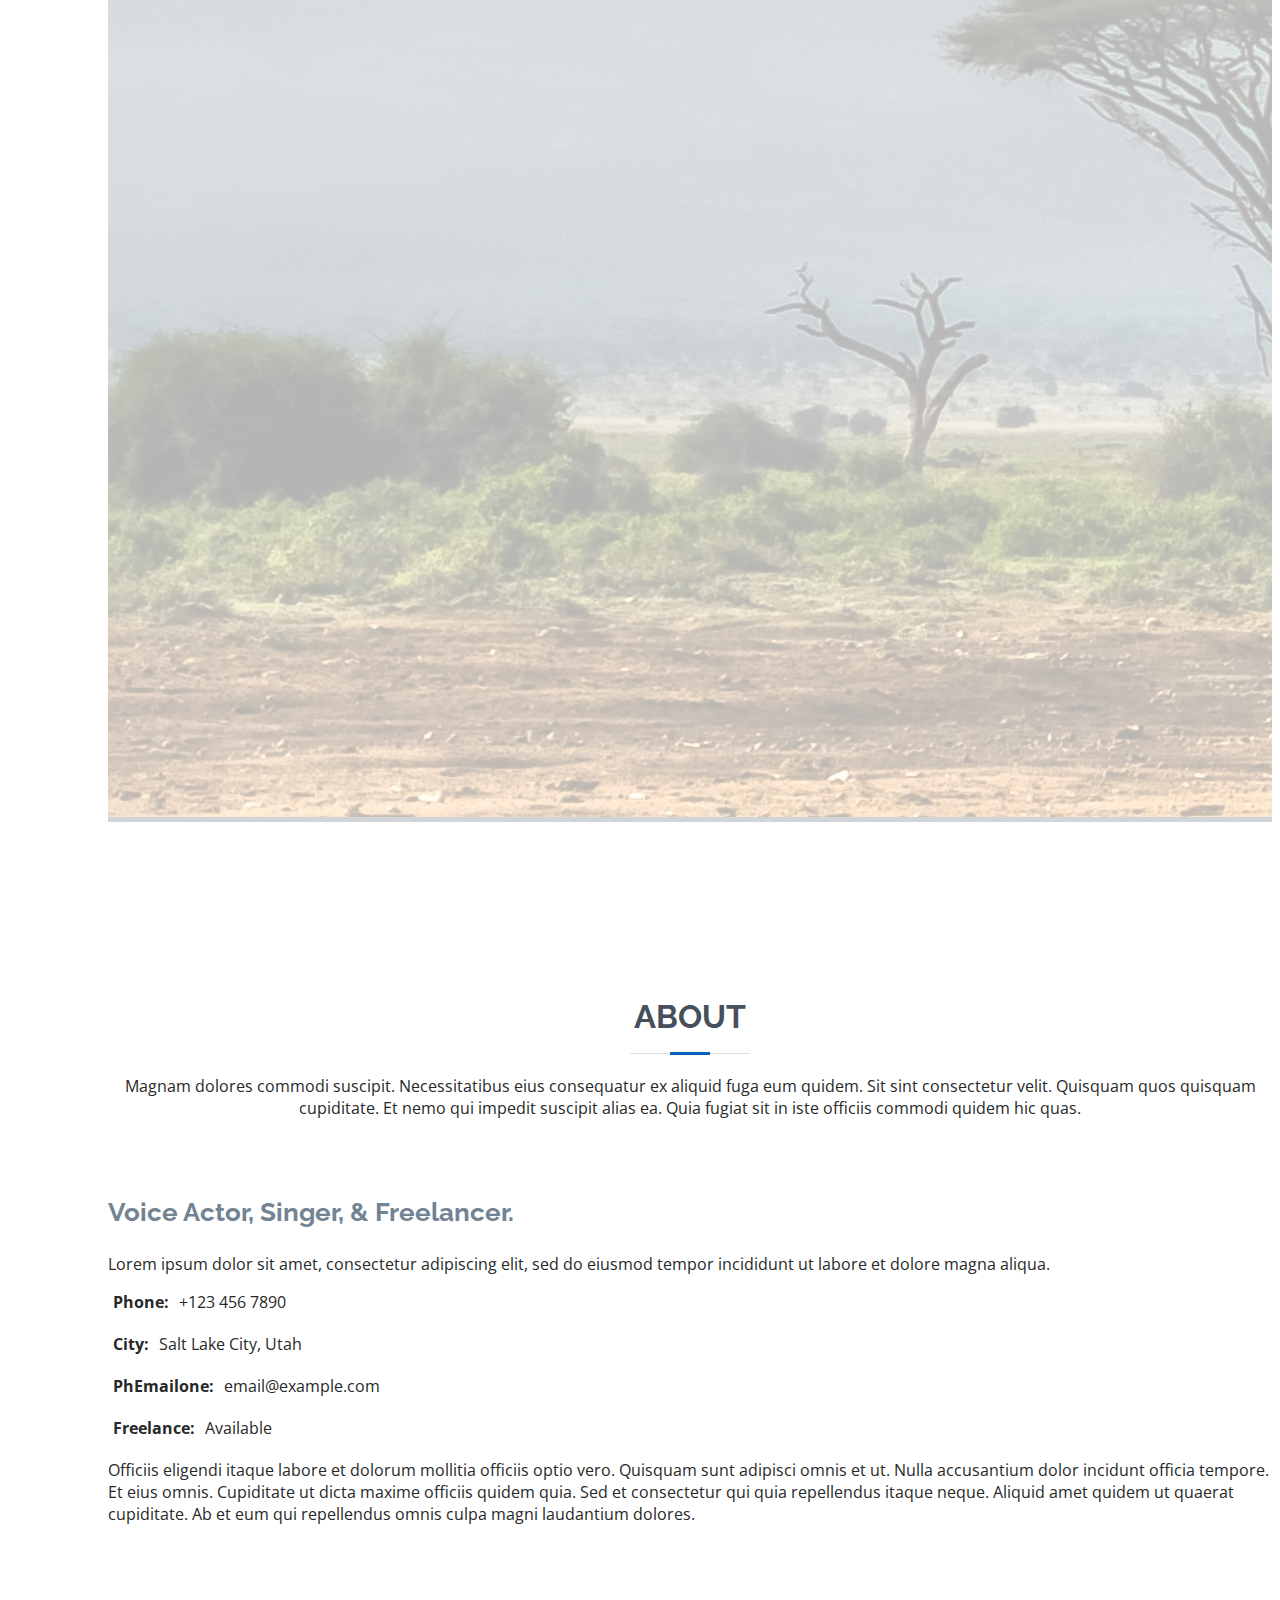
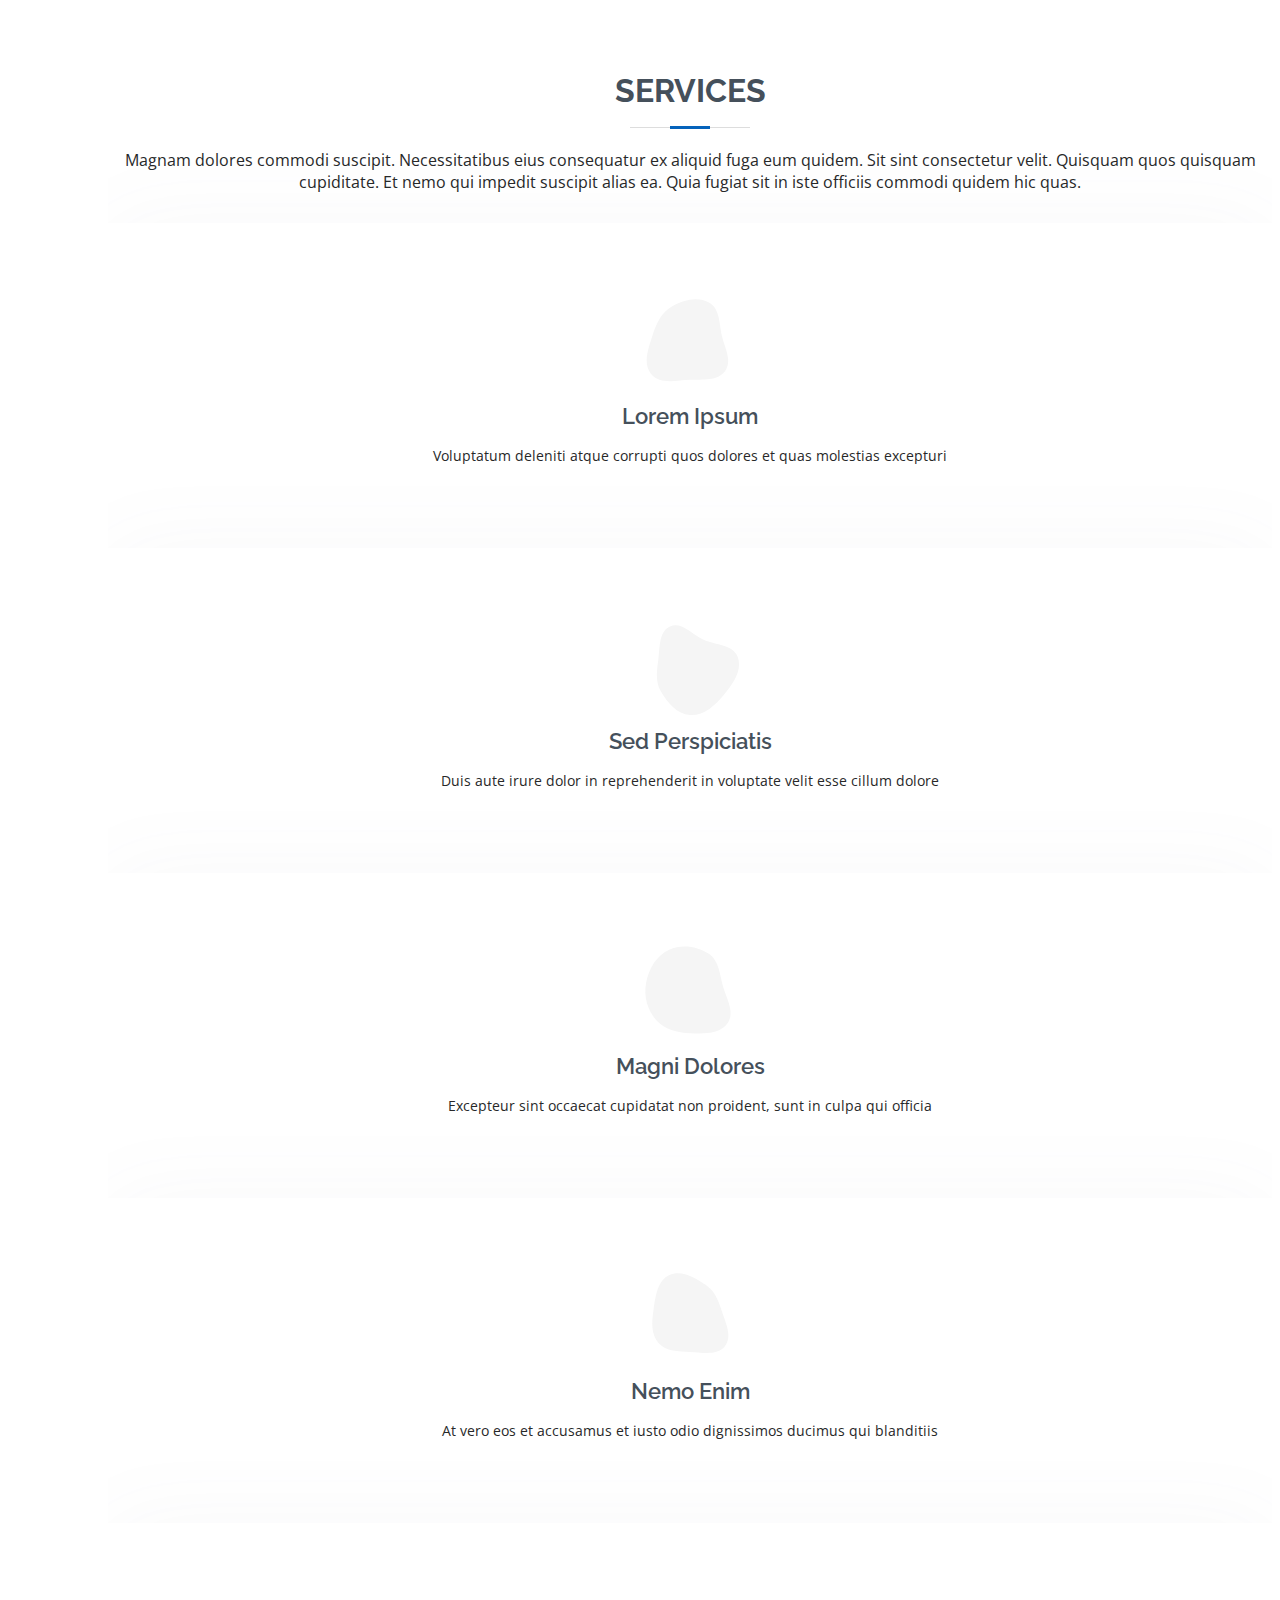
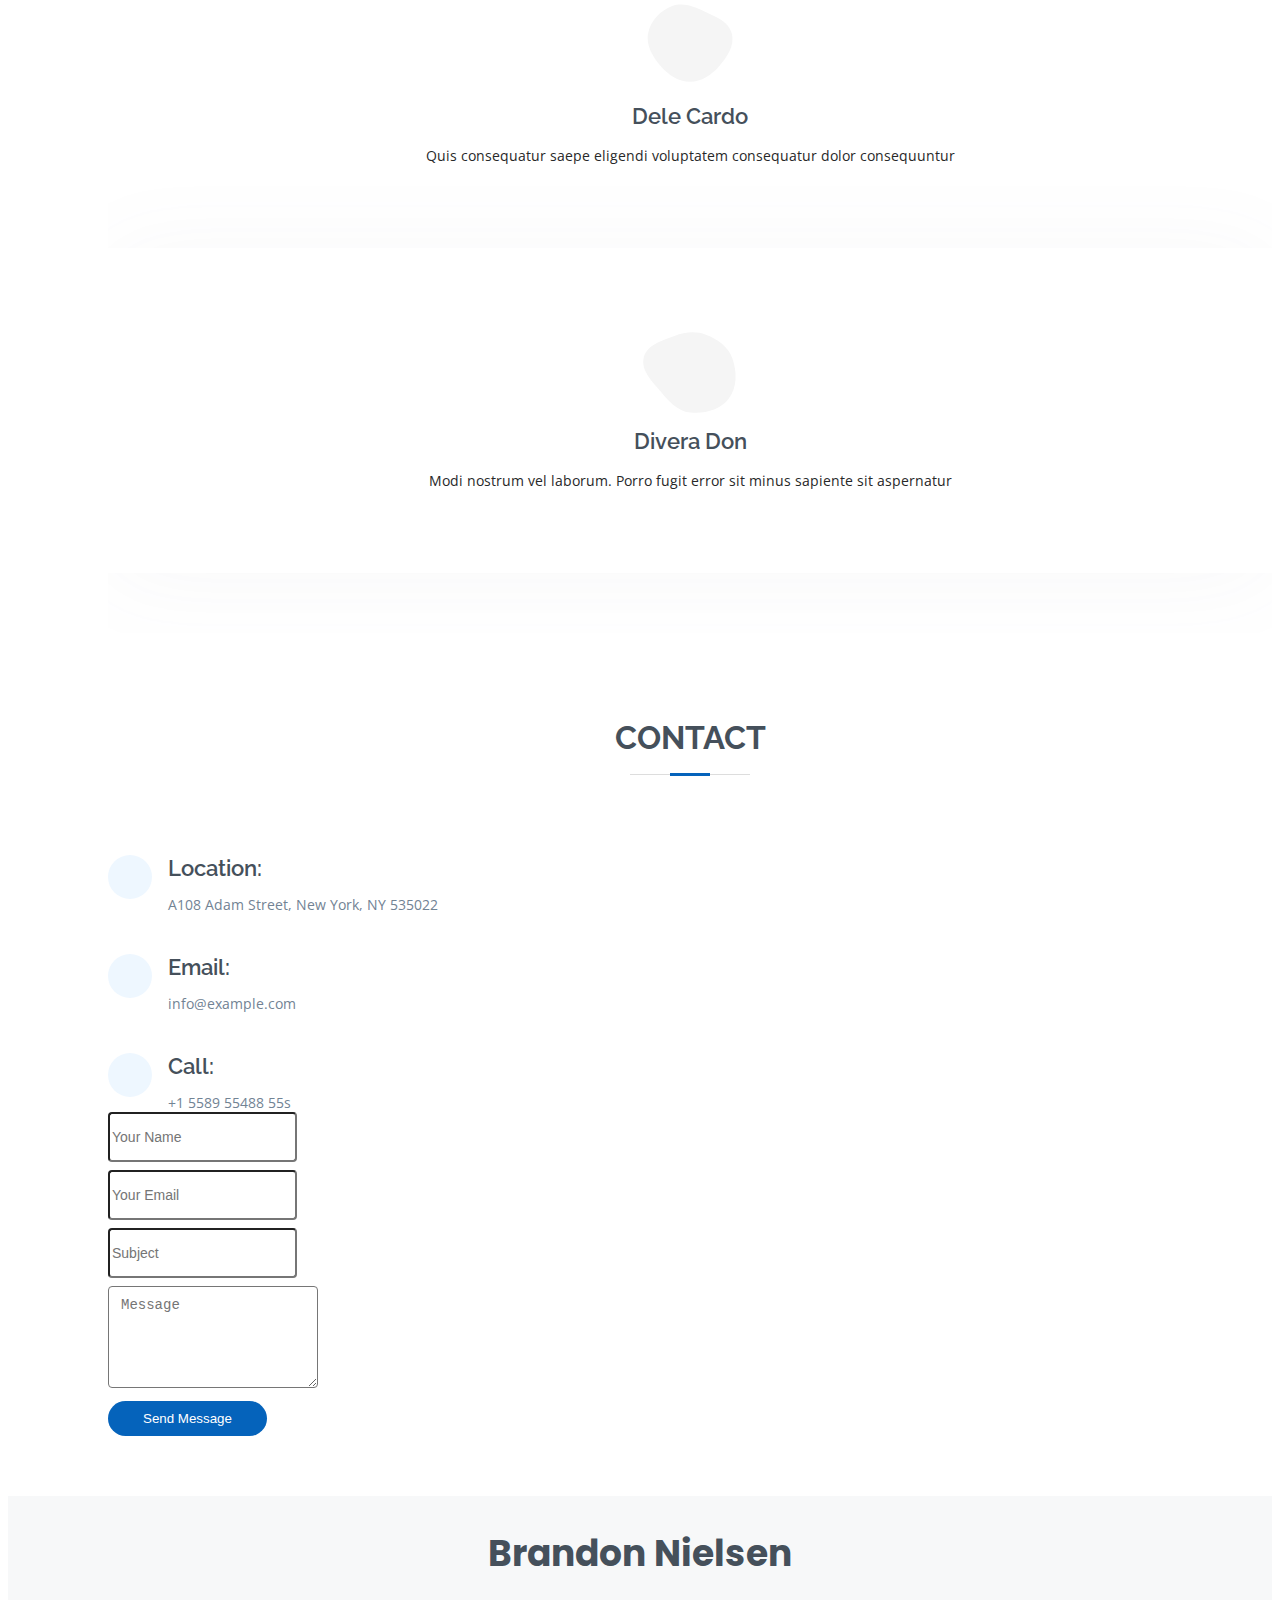
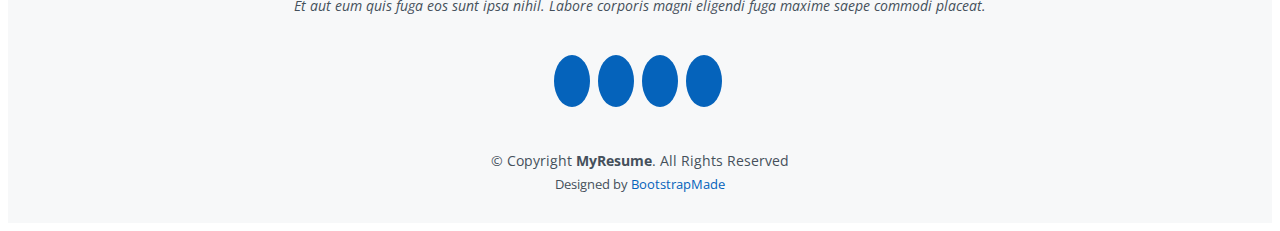
==== commit 3d0da212: "just waiting for words now" ====
--- a/index.html
+++ b/index.html
@@ -60,7 +60,7 @@
   <section id="hero" class="d-flex flex-column justify-content-center">
     <div class="container" data-aos="zoom-in" data-aos-delay="100">
       <h1>Brandon Nielsen</h1>
-      <p>I'm a <span class="typed" data-typed-items="Voice Actor"></span></p>
+      <p>I'm a <span class="hero-tag">Voice Actor</span></p>
       <div class="social-links">
         <a href="#" class="twitter"><i class="bx bxl-twitter"></i></a>
         <a href="#" class="facebook"><i class="bx bxl-facebook"></i></a>
@@ -87,8 +87,8 @@
           <div class="col-lg-12 d-flex justify-content-center" data-aos="fade-up" data-aos-delay="100">
             <ul id="portfolio-flters">
               <li data-filter="*" class="filter-active">All</li>
-              <li data-filter=".filter-ad">Ad Reads</li>
-              <li data-filter=".filter-card">Performance</li>
+              <li data-filter=".filter-ad">Commercial</li>
+              <li data-filter=".filter-narration">Narration</li>
               <li data-filter=".filter-singing">Singing</li>
             </ul>
           </div>
@@ -100,32 +100,32 @@
             <div class="portfolio-wrap">
               <img src="assets/img/portfolio/ad/fringer-cat-hddmXlPaFGo-unsplash.jpg" class="img-fluid" alt="">
               <div class="portfolio-info">
-                <h4>Ad Reel 1</h4>
+                <h4>Commercial 1</h4>
                 <p>A read covering a wide variety of radio style advertisements.</p>
-                <div class="portfolio-links">
-                  <a href="ad-reel-1-details.html" class="portfolio-details-lightbox" data-glightbox="type: external"
-                    title="Ad Reel 1 Details"><i class="bx bx-link"></i></a>
-                </div>
-              </div>
-            </div>
-          </div>
-    
-          <!-- <div class="col-lg-4 col-md-6 portfolio-item filter-web">
-            <div class="portfolio-wrap">
-              <img src="assets/img/portfolio/portfolio-2.jpg" class="img-fluid" alt="">
-              <div class="portfolio-info">
-                <h4>Web 3</h4>
-                <p>Web</p>
-                <div class="portfolio-links">
-                  <a href="assets/img/portfolio/portfolio-2.jpg" data-gallery="portfolioGallery" class="portfolio-lightbox"
-                    title="Web 3"><i class="bx bx-plus"></i></a>
-                  <a href="portfolio-details.html" class="portfolio-details-lightbox" data-glightbox="type: external"
-                    title="Portfolio Details"><i class="bx bx-link"></i></a>
-                </div>
-              </div>
-            </div>
-          </div>
-    
+                <div class="portfolio-links mt-5">
+                  <audio controls>
+                    <source src="./assets/audio/COMMERCIAL_DEMO.mp3" type="audio/mpeg">
+                  </audio>
+                </div>
+              </div>
+            </div>
+          </div>
+    
+          <div class="col-lg-4 col-md-6 portfolio-item filter-narration">
+            <div class="portfolio-wrap">
+              <img src="assets/img/portfolio/ad/sergey-pesterev-mfX814jtyro-unsplash.jpg" class="img-fluid" alt="">
+              <div class="portfolio-info">
+                <h4>Narration 1</h4>
+                <p>BLAH BLAH TEST TEST</p>
+                <div class="portfolio-links mt-5">
+                  <audio controls>
+                    <source src="./assets/audio/NARRATION_DEMO.mp3" type="audio/mpeg">
+                  </audio>
+                </div>
+              </div>
+            </div>
+          </div>
+          <!-- 
           <div class="col-lg-4 col-md-6 portfolio-item filter-app">
             <div class="portfolio-wrap">
               <img src="assets/img/portfolio/portfolio-3.jpg" class="img-fluid" alt="">
@@ -254,7 +254,7 @@
 
         <div class="row">
           <div class="col-lg-4">
-            <img src="assets/img/profile-img.jpg" class="img-fluid" alt="">
+            <img src="assets/img/IMG_1290.jpg" class="img-fluid" alt="">
           </div>
           <div class="col-lg-8 pt-4 pt-lg-0 content">
             <h3>Voice Actor, Singer, &amp; Freelancer.</h3>
@@ -287,7 +287,7 @@
     </section><!-- End About Section -->
 
     <!-- ======= Facts Section ======= -->
-    <section id="facts" class="facts">
+    <!-- <section id="facts" class="facts">
       <div class="container" data-aos="fade-up">
 
         <div class="section-title">
@@ -332,7 +332,8 @@
         </div>
 
       </div>
-    </section><!-- End Facts Section -->
+    </section> -->
+    <!-- End Facts Section -->
 
     <!-- ======= Skills Section ======= -->
     <!-- <section id="skills" class="skills section-bg">
@@ -565,7 +566,7 @@
     </section><!-- End Services Section -->
 
     <!-- ======= Testimonials Section ======= -->
-    <section id="testimonials" class="testimonials section-bg">
+    <!-- <section id="testimonials" class="testimonials section-bg">
       <div class="container" data-aos="fade-up">
 
         <div class="section-title">
@@ -586,7 +587,8 @@
                   <i class="bx bxs-quote-alt-right quote-icon-right"></i>
                 </p>
               </div>
-            </div><!-- End testimonial item -->
+            </div>
+           
 
             <div class="swiper-slide">
               <div class="testimonial-item">
@@ -599,7 +601,7 @@
                   <i class="bx bxs-quote-alt-right quote-icon-right"></i>
                 </p>
               </div>
-            </div><!-- End testimonial item -->
+            </div>
 
             <div class="swiper-slide">
               <div class="testimonial-item">
@@ -612,7 +614,7 @@
                   <i class="bx bxs-quote-alt-right quote-icon-right"></i>
                 </p>
               </div>
-            </div><!-- End testimonial item -->
+            </div>
 
             <div class="swiper-slide">
               <div class="testimonial-item">
@@ -625,7 +627,7 @@
                   <i class="bx bxs-quote-alt-right quote-icon-right"></i>
                 </p>
               </div>
-            </div><!-- End testimonial item -->
+            </div>
 
             <div class="swiper-slide">
               <div class="testimonial-item">
@@ -638,14 +640,15 @@
                   <i class="bx bxs-quote-alt-right quote-icon-right"></i>
                 </p>
               </div>
-            </div><!-- End testimonial item -->
+            </div>
 
           </div>
           <div class="swiper-pagination"></div>
         </div>
 
       </div>
-    </section><!-- End Testimonials Section -->
+    </section> -->
+    <!-- End Testimonials Section -->
 
     <!-- ======= Contact Section ======= -->
     <section id="contact" class="contact">
--- a/assets/css/style.css
+++ b/assets/css/style.css
@@ -0,0 +1,1184 @@
+/**
+* Template Name: MyResume - v4.8.1
+* Template URL: https://bootstrapmade.com/free-html-bootstrap-template-my-resume/
+* Author: BootstrapMade.com
+* License: https://bootstrapmade.com/license/
+*/
+
+/*--------------------------------------------------------------
+# General
+--------------------------------------------------------------*/
+body {
+  font-family: "Open Sans", sans-serif;
+  color: #272829;
+}
+
+a {
+  color: #0563bb;
+  text-decoration: none;
+}
+
+a:hover {
+  color: #067ded;
+  text-decoration: none;
+}
+
+h1,
+h2,
+h3,
+h4,
+h5,
+h6 {
+  font-family: "Raleway", sans-serif;
+}
+
+/*--------------------------------------------------------------
+# Back to top button
+--------------------------------------------------------------*/
+.back-to-top {
+  position: fixed;
+  visibility: hidden;
+  opacity: 0;
+  right: 15px;
+  bottom: 15px;
+  z-index: 996;
+  background: #0563bb;
+  width: 40px;
+  height: 40px;
+  border-radius: 50px;
+  transition: all 0.4s;
+}
+
+.back-to-top i {
+  font-size: 28px;
+  color: #fff;
+  line-height: 0;
+}
+
+.back-to-top:hover {
+  background: #0678e3;
+  color: #fff;
+}
+
+.back-to-top.active {
+  visibility: visible;
+  opacity: 1;
+}
+
+/*--------------------------------------------------------------
+# Preloader
+--------------------------------------------------------------*/
+#preloader {
+  position: fixed;
+  top: 0;
+  left: 0;
+  right: 0;
+  bottom: 0;
+  z-index: 9999;
+  overflow: hidden;
+  background: #fff;
+}
+
+#preloader:before {
+  content: "";
+  position: fixed;
+  top: calc(50% - 30px);
+  left: calc(50% - 30px);
+  border: 6px solid #0563bb;
+  border-top-color: #fff;
+  border-bottom-color: #fff;
+  border-radius: 50%;
+  width: 60px;
+  height: 60px;
+  -webkit-animation: animate-preloader 1s linear infinite;
+  animation: animate-preloader 1s linear infinite;
+}
+
+@-webkit-keyframes animate-preloader {
+  0% {
+    transform: rotate(0deg);
+  }
+
+  100% {
+    transform: rotate(360deg);
+  }
+}
+
+@keyframes animate-preloader {
+  0% {
+    transform: rotate(0deg);
+  }
+
+  100% {
+    transform: rotate(360deg);
+  }
+}
+
+/*--------------------------------------------------------------
+# Disable aos animation delay on mobile devices
+--------------------------------------------------------------*/
+@media screen and (max-width: 768px) {
+  [data-aos-delay] {
+    transition-delay: 0 !important;
+  }
+}
+
+/*--------------------------------------------------------------
+# Header
+--------------------------------------------------------------*/
+#header {
+  position: fixed;
+  top: 0;
+  left: 0;
+  bottom: 0;
+  z-index: 9997;
+  transition: all 0.5s;
+  padding: 15px;
+  overflow-y: auto;
+}
+
+@media (max-width: 992px) {
+  #header {
+    width: 300px;
+    background: #fff;
+    border-right: 1px solid #e6e9ec;
+    left: -300px;
+  }
+}
+
+@media (min-width: 992px) {
+  #main {
+    margin-left: 100px;
+  }
+}
+
+/*--------------------------------------------------------------
+# Navigation Menu
+--------------------------------------------------------------*/
+/**
+* Desktop Navigation 
+*/
+.nav-menu {
+  padding: 0;
+  display: block;
+}
+
+.nav-menu * {
+  margin: 0;
+  padding: 0;
+  list-style: none;
+}
+
+.nav-menu>ul>li {
+  position: relative;
+  white-space: nowrap;
+}
+
+.nav-menu a,
+.nav-menu a:focus {
+  display: flex;
+  align-items: center;
+  color: #45505b;
+  padding: 10px 18px;
+  margin-bottom: 8px;
+  transition: 0.3s;
+  font-size: 15px;
+  border-radius: 50px;
+  background: #f2f3f5;
+  height: 56px;
+  width: 100%;
+  overflow: hidden;
+  transition: 0.3s;
+}
+
+.nav-menu a i,
+.nav-menu a:focus i {
+  font-size: 20px;
+}
+
+.nav-menu a span,
+.nav-menu a:focus span {
+  padding: 0 5px 0 7px;
+  color: #45505b;
+}
+
+@media (min-width: 992px) {
+
+  .nav-menu a,
+  .nav-menu a:focus {
+    width: 56px;
+  }
+
+  .nav-menu a span,
+  .nav-menu a:focus span {
+    display: none;
+    color: #fff;
+  }
+}
+
+.nav-menu a:hover,
+.nav-menu .active,
+.nav-menu .active:focus,
+.nav-menu li:hover>a {
+  color: #fff;
+  background: #0563bb;
+}
+
+.nav-menu a:hover span,
+.nav-menu .active span,
+.nav-menu .active:focus span,
+.nav-menu li:hover>a span {
+  color: #fff;
+}
+
+.nav-menu a:hover,
+.nav-menu li:hover>a {
+  width: 100%;
+  color: #fff;
+}
+
+.nav-menu a:hover span,
+.nav-menu li:hover>a span {
+  display: block;
+}
+
+/**
+* Mobile Navigation 
+*/
+.mobile-nav-toggle {
+  position: fixed;
+  right: 10px;
+  top: 10px;
+  z-index: 9998;
+  border: 0;
+  background: none;
+  font-size: 28px;
+  transition: all 0.4s;
+  outline: none !important;
+  line-height: 0;
+  cursor: pointer;
+  border-radius: 50px;
+  padding: 5px;
+}
+
+.mobile-nav-toggle i {
+  color: #45505b;
+}
+
+.mobile-nav-active {
+  overflow: hidden;
+}
+
+.mobile-nav-active #header {
+  left: 0;
+}
+
+.mobile-nav-active .mobile-nav-toggle {
+  color: #fff;
+  background-color: #0563bb;
+}
+
+/*--------------------------------------------------------------
+# Hero Section
+--------------------------------------------------------------*/
+#hero {
+  width: 100%;
+  height: 100vh;
+  background: url("../img/hero-bg.jpg") top right no-repeat;
+  background-size: cover;
+  position: relative;
+}
+.hero-tag {
+  color: rgba(21, 87, 219, 0.918)
+}
+
+@media (min-width: 992px) {
+  #hero {
+    padding-left: 160px;
+  }
+}
+
+#hero:before {
+  content: "";
+  background: rgba(255, 255, 255, 0.8);
+  position: absolute;
+  bottom: 0;
+  top: 0;
+  left: 0;
+  right: 0;
+}
+
+#hero h1 {
+  margin: 0;
+  font-size: 64px;
+  font-weight: 700;
+  line-height: 56px;
+  color: #45505b;
+}
+
+#hero p {
+  color: #45505b;
+  margin: 15px 0 0 0;
+  font-size: 26px;
+  font-family: "Poppins", sans-serif;
+}
+
+#hero p span {
+  color: #0563bb;
+  letter-spacing: 1px;
+}
+
+#hero .social-links {
+  margin-top: 30px;
+}
+
+#hero .social-links a {
+  font-size: 24px;
+  display: inline-block;
+  color: #45505b;
+  line-height: 1;
+  margin-right: 20px;
+  transition: 0.3s;
+}
+
+#hero .social-links a:hover {
+  color: #0563bb;
+}
+
+@media (max-width: 992px) {
+  #hero {
+    text-align: center;
+  }
+
+  #hero h1 {
+    font-size: 32px;
+    line-height: 36px;
+  }
+
+  #hero p {
+    margin-top: 10px;
+    font-size: 20px;
+    line-height: 24px;
+  }
+}
+
+/*--------------------------------------------------------------
+# Sections General
+--------------------------------------------------------------*/
+section {
+  padding: 60px 0;
+  overflow: hidden;
+}
+
+.section-title {
+  text-align: center;
+  padding-bottom: 30px;
+}
+
+.section-title h2 {
+  font-size: 32px;
+  font-weight: bold;
+  text-transform: uppercase;
+  margin-bottom: 20px;
+  padding-bottom: 20px;
+  position: relative;
+  color: #45505b;
+}
+
+.section-title h2::before {
+  content: "";
+  position: absolute;
+  display: block;
+  width: 120px;
+  height: 1px;
+  background: #ddd;
+  bottom: 1px;
+  left: calc(50% - 60px);
+}
+
+.section-title h2::after {
+  content: "";
+  position: absolute;
+  display: block;
+  width: 40px;
+  height: 3px;
+  background: #0563bb;
+  bottom: 0;
+  left: calc(50% - 20px);
+}
+
+.section-title p {
+  margin-bottom: 0;
+}
+
+/*--------------------------------------------------------------
+# About
+--------------------------------------------------------------*/
+.about .content h3 {
+  font-weight: 700;
+  font-size: 26px;
+  color: #728394;
+}
+
+.about .content ul {
+  list-style: none;
+  padding: 0;
+}
+
+.about .content ul li {
+  margin-bottom: 20px;
+  display: flex;
+  align-items: center;
+}
+
+.about .content ul strong {
+  margin-right: 10px;
+}
+
+.about .content ul i {
+  font-size: 16px;
+  margin-right: 5px;
+  color: #0563bb;
+  line-height: 0;
+}
+
+.about .content p:last-child {
+  margin-bottom: 0;
+}
+
+/*--------------------------------------------------------------
+# Facts
+--------------------------------------------------------------*/
+.facts .count-box {
+  padding: 30px 30px 25px 30px;
+  margin-top: 30px;
+  width: 100%;
+  position: relative;
+  text-align: center;
+  background: #fff;
+}
+
+.facts .count-box i {
+  position: absolute;
+  top: -25px;
+  left: 50%;
+  transform: translateX(-50%);
+  font-size: 24px;
+  background: #0563bb;
+  color: #fff;
+  border-radius: 50px;
+  display: inline-flex;
+  align-items: center;
+  justify-content: center;
+  width: 48px;
+  height: 48px;
+}
+
+.facts .count-box span {
+  font-size: 36px;
+  display: block;
+  font-weight: 600;
+  color: #011426;
+}
+
+.facts .count-box p {
+  padding: 0;
+  margin: 0;
+  font-family: "Raleway", sans-serif;
+  font-size: 14px;
+}
+
+/*--------------------------------------------------------------
+# Akills
+--------------------------------------------------------------*/
+.skills .progress {
+  height: 60px;
+  display: block;
+  background: none;
+  border-radius: 0;
+}
+
+.skills .progress .skill {
+  padding: 10px 0;
+  margin: 0;
+  text-transform: uppercase;
+  display: block;
+  font-weight: 600;
+  font-family: "Poppins", sans-serif;
+  color: #45505b;
+}
+
+.skills .progress .skill .val {
+  float: right;
+  font-style: normal;
+}
+
+.skills .progress-bar-wrap {
+  background: #f2f3f5;
+}
+
+.skills .progress-bar {
+  width: 1px;
+  height: 10px;
+  transition: 0.9s;
+  background-color: #0563bb;
+}
+
+/*--------------------------------------------------------------
+# Resume
+--------------------------------------------------------------*/
+.resume .resume-title {
+  font-size: 26px;
+  font-weight: 700;
+  margin-top: 20px;
+  margin-bottom: 20px;
+  color: #45505b;
+}
+
+.resume .resume-item {
+  padding: 0 0 20px 20px;
+  margin-top: -2px;
+  border-left: 2px solid #0563bb;
+  position: relative;
+}
+
+.resume .resume-item h4 {
+  line-height: 18px;
+  font-size: 18px;
+  font-weight: 600;
+  text-transform: uppercase;
+  font-family: "Poppins", sans-serif;
+  color: #0563bb;
+  margin-bottom: 10px;
+}
+
+.resume .resume-item h5 {
+  font-size: 16px;
+  background: #f7f8f9;
+  padding: 5px 15px;
+  display: inline-block;
+  font-weight: 600;
+  margin-bottom: 10px;
+}
+
+.resume .resume-item ul {
+  padding-left: 20px;
+}
+
+.resume .resume-item ul li {
+  padding-bottom: 10px;
+}
+
+.resume .resume-item:last-child {
+  padding-bottom: 0;
+}
+
+.resume .resume-item::before {
+  content: "";
+  position: absolute;
+  width: 16px;
+  height: 16px;
+  border-radius: 50px;
+  left: -9px;
+  top: 0;
+  background: #fff;
+  border: 2px solid #0563bb;
+}
+
+/*--------------------------------------------------------------
+# Portfolio
+--------------------------------------------------------------*/
+.portfolio .portfolio-item {
+  margin-bottom: 30px;
+}
+
+.portfolio #portfolio-flters {
+  padding: 0;
+  margin: 0 auto 25px auto;
+  list-style: none;
+  text-align: center;
+  background: #fff;
+  border-radius: 50px;
+  padding: 2px 15px;
+}
+
+.portfolio #portfolio-flters li {
+  cursor: pointer;
+  display: inline-block;
+  padding: 10px 15px;
+  font-size: 14px;
+  font-weight: 600;
+  line-height: 1;
+  text-transform: uppercase;
+  color: #272829;
+  margin-bottom: 5px;
+  transition: all 0.3s ease-in-out;
+}
+
+.portfolio #portfolio-flters li:hover,
+.portfolio #portfolio-flters li.filter-active {
+  color: #0563bb;
+}
+
+.portfolio #portfolio-flters li:last-child {
+  margin-right: 0;
+}
+
+.portfolio .portfolio-wrap {
+  transition: 0.3s;
+  position: relative;
+  overflow: hidden;
+  z-index: 1;
+  background: rgba(69, 80, 91, 0.8);
+}
+
+.portfolio .portfolio-wrap::before {
+  content: "";
+  background: rgba(255, 255, 255, 0.7);
+  position: absolute;
+  left: 0;
+  right: 0;
+  top: 0;
+  bottom: 0;
+  z-index: 2;
+}
+
+.portfolio .portfolio-wrap .portfolio-info {
+  position: absolute;
+  top: 15px;
+  left: 15px;
+  right: 15px;
+  bottom: 15px;
+  text-align: center;
+  z-index: 3;
+  display: flex;
+  flex-direction: column;
+  justify-content: center;
+  align-items: center;
+}
+
+
+
+
+
+.portfolio .portfolio-wrap .portfolio-info h4 {
+  font-size: 20px;
+  color: #191d21;
+  font-weight: 600;
+}
+
+.portfolio .portfolio-wrap .portfolio-info p {
+  color: #191d21;
+  font-size: 14px;
+  text-transform: uppercase;
+  padding: 0;
+  margin: 0;
+}
+
+.portfolio .portfolio-wrap .portfolio-links {
+  text-align: center;
+  z-index: 4;
+}
+
+.portfolio .portfolio-wrap .portfolio-links a {
+  color: #45505b;
+  margin: 0 2px;
+  font-size: 28px;
+  display: inline-block;
+  transition: 0.3s;
+}
+
+.portfolio .portfolio-wrap .portfolio-links a:hover {
+  color: #148af9;
+}
+
+
+
+/*--------------------------------------------------------------
+# Portfolio Details
+--------------------------------------------------------------*/
+.portfolio-details {
+  padding-top: 40px;
+}
+
+.portfolio-details .portfolio-details-slider img {
+  width: 100%;
+}
+
+.portfolio-details .portfolio-details-slider .swiper-pagination {
+  margin-top: 20px;
+  position: relative;
+}
+
+.portfolio-details .portfolio-details-slider .swiper-pagination .swiper-pagination-bullet {
+  width: 12px;
+  height: 12px;
+  background-color: #fff;
+  opacity: 1;
+  border: 1px solid #0563bb;
+}
+
+.portfolio-details .portfolio-details-slider .swiper-pagination .swiper-pagination-bullet-active {
+  background-color: #0563bb;
+}
+
+.portfolio-details .portfolio-info {
+  padding: 30px;
+  box-shadow: 0px 0 30px rgba(69, 80, 91, 0.08);
+}
+
+.portfolio-details .portfolio-info h3 {
+  font-size: 22px;
+  font-weight: 700;
+  margin-bottom: 20px;
+  padding-bottom: 20px;
+  border-bottom: 1px solid #eee;
+}
+
+.portfolio-details .portfolio-info ul {
+  list-style: none;
+  padding: 0;
+  font-size: 15px;
+}
+
+.portfolio-details .portfolio-info ul li+li {
+  margin-top: 10px;
+}
+
+.portfolio-details .portfolio-description {
+  padding-top: 30px;
+}
+
+.portfolio-details .portfolio-description h2 {
+  font-size: 26px;
+  font-weight: 700;
+  margin-bottom: 20px;
+}
+
+.portfolio-details .portfolio-description p {
+  padding: 0;
+}
+
+/*--------------------------------------------------------------
+# Services
+--------------------------------------------------------------*/
+.services .icon-box {
+  text-align: center;
+  padding: 70px 20px 80px 20px;
+  transition: all ease-in-out 0.3s;
+  background: #fff;
+  box-shadow: 0px 5px 90px 0px rgba(110, 123, 131, 0.05);
+}
+
+.services .icon-box .icon {
+  margin: 0 auto;
+  width: 100px;
+  height: 100px;
+  display: flex;
+  align-items: center;
+  justify-content: center;
+  transition: ease-in-out 0.3s;
+  position: relative;
+}
+
+.services .icon-box .icon i {
+  font-size: 36px;
+  transition: 0.5s;
+  position: relative;
+}
+
+.services .icon-box .icon svg {
+  position: absolute;
+  top: 0;
+  left: 0;
+}
+
+.services .icon-box .icon svg path {
+  transition: 0.5s;
+  fill: #f5f5f5;
+}
+
+.services .icon-box h4 {
+  font-weight: 600;
+  margin: 10px 0 15px 0;
+  font-size: 22px;
+}
+
+.services .icon-box h4 a {
+  color: #45505b;
+  transition: ease-in-out 0.3s;
+}
+
+.services .icon-box p {
+  line-height: 24px;
+  font-size: 14px;
+  margin-bottom: 0;
+}
+
+.services .icon-box:hover {
+  border-color: #fff;
+  box-shadow: 0px 0 35px 0 rgba(0, 0, 0, 0.08);
+}
+
+.services .iconbox-blue i {
+  color: #47aeff;
+}
+
+.services .iconbox-blue:hover .icon i {
+  color: #fff;
+}
+
+.services .iconbox-blue:hover .icon path {
+  fill: #47aeff;
+}
+
+.services .iconbox-orange i {
+  color: #ffa76e;
+}
+
+.services .iconbox-orange:hover .icon i {
+  color: #fff;
+}
+
+.services .iconbox-orange:hover .icon path {
+  fill: #ffa76e;
+}
+
+.services .iconbox-pink i {
+  color: #e80368;
+}
+
+.services .iconbox-pink:hover .icon i {
+  color: #fff;
+}
+
+.services .iconbox-pink:hover .icon path {
+  fill: #e80368;
+}
+
+.services .iconbox-yellow i {
+  color: #ffbb2c;
+}
+
+.services .iconbox-yellow:hover .icon i {
+  color: #fff;
+}
+
+.services .iconbox-yellow:hover .icon path {
+  fill: #ffbb2c;
+}
+
+.services .iconbox-red i {
+  color: #ff5828;
+}
+
+.services .iconbox-red:hover .icon i {
+  color: #fff;
+}
+
+.services .iconbox-red:hover .icon path {
+  fill: #ff5828;
+}
+
+.services .iconbox-teal i {
+  color: #11dbcf;
+}
+
+.services .iconbox-teal:hover .icon i {
+  color: #fff;
+}
+
+.services .iconbox-teal:hover .icon path {
+  fill: #11dbcf;
+}
+
+/*--------------------------------------------------------------
+# Testimonials
+--------------------------------------------------------------*/
+.testimonials .section-header {
+  margin-bottom: 40px;
+}
+
+.testimonials .testimonials-carousel,
+.testimonials .testimonials-slider {
+  overflow: hidden;
+}
+
+.testimonials .testimonial-item {
+  text-align: center;
+}
+
+.testimonials .testimonial-item .testimonial-img {
+  width: 120px;
+  border-radius: 50%;
+  border: 4px solid #fff;
+  margin: 0 auto;
+}
+
+.testimonials .testimonial-item h3 {
+  font-size: 20px;
+  font-weight: bold;
+  margin: 10px 0 5px 0;
+  color: #111;
+}
+
+.testimonials .testimonial-item h4 {
+  font-size: 14px;
+  color: #999;
+  margin: 0 0 15px 0;
+}
+
+.testimonials .testimonial-item .quote-icon-left,
+.testimonials .testimonial-item .quote-icon-right {
+  color: #90c8fc;
+  font-size: 26px;
+}
+
+.testimonials .testimonial-item .quote-icon-left {
+  display: inline-block;
+  left: -5px;
+  position: relative;
+}
+
+.testimonials .testimonial-item .quote-icon-right {
+  display: inline-block;
+  right: -5px;
+  position: relative;
+  top: 10px;
+}
+
+.testimonials .testimonial-item p {
+  font-style: italic;
+  margin: 0 auto 15px auto;
+}
+
+.testimonials .swiper-pagination {
+  margin-top: 20px;
+  position: relative;
+}
+
+.testimonials .swiper-pagination .swiper-pagination-bullet {
+  width: 12px;
+  height: 12px;
+  background-color: #fff;
+  opacity: 1;
+  border: 1px solid #0563bb;
+}
+
+.testimonials .swiper-pagination .swiper-pagination-bullet-active {
+  background-color: #0563bb;
+}
+
+@media (min-width: 992px) {
+  .testimonials .testimonial-item p {
+    width: 80%;
+  }
+}
+
+/*--------------------------------------------------------------
+# Contact
+--------------------------------------------------------------*/
+.contact .info {
+  width: 100%;
+  background: #fff;
+}
+
+.contact .info i {
+  font-size: 20px;
+  color: #0563bb;
+  float: left;
+  width: 44px;
+  height: 44px;
+  background: #eef7ff;
+  display: flex;
+  justify-content: center;
+  align-items: center;
+  border-radius: 50px;
+  transition: all 0.3s ease-in-out;
+}
+
+.contact .info h4 {
+  padding: 0 0 0 60px;
+  font-size: 22px;
+  font-weight: 600;
+  margin-bottom: 5px;
+  color: #45505b;
+}
+
+.contact .info p {
+  padding: 0 0 0 60px;
+  margin-bottom: 0;
+  font-size: 14px;
+  color: #728394;
+}
+
+.contact .info .email,
+.contact .info .phone {
+  margin-top: 40px;
+}
+
+.contact .info .email:hover i,
+.contact .info .address:hover i,
+.contact .info .phone:hover i {
+  background: #0563bb;
+  color: #fff;
+}
+
+.contact .php-email-form {
+  width: 100%;
+  background: #fff;
+}
+
+.contact .php-email-form .form-group {
+  padding-bottom: 8px;
+}
+
+.contact .php-email-form .error-message {
+  display: none;
+  color: #fff;
+  background: #ed3c0d;
+  text-align: left;
+  padding: 15px;
+  font-weight: 600;
+}
+
+.contact .php-email-form .error-message br+br {
+  margin-top: 25px;
+}
+
+.contact .php-email-form .sent-message {
+  display: none;
+  color: #fff;
+  background: #18d26e;
+  text-align: center;
+  padding: 15px;
+  font-weight: 600;
+}
+
+.contact .php-email-form .loading {
+  display: none;
+  background: #fff;
+  text-align: center;
+  padding: 15px;
+}
+
+.contact .php-email-form .loading:before {
+  content: "";
+  display: inline-block;
+  border-radius: 50%;
+  width: 24px;
+  height: 24px;
+  margin: 0 10px -6px 0;
+  border: 3px solid #18d26e;
+  border-top-color: #eee;
+  -webkit-animation: animate-loading 1s linear infinite;
+  animation: animate-loading 1s linear infinite;
+}
+
+.contact .php-email-form input,
+.contact .php-email-form textarea {
+  border-radius: 4px;
+  box-shadow: none;
+  font-size: 14px;
+}
+
+.contact .php-email-form input {
+  height: 44px;
+}
+
+.contact .php-email-form textarea {
+  padding: 10px 12px;
+}
+
+.contact .php-email-form button[type=submit] {
+  background: #0563bb;
+  border: 0;
+  padding: 10px 35px;
+  color: #fff;
+  transition: 0.4s;
+  border-radius: 50px;
+}
+
+.contact .php-email-form button[type=submit]:hover {
+  background: #0678e3;
+}
+
+@-webkit-keyframes animate-loading {
+  0% {
+    transform: rotate(0deg);
+  }
+
+  100% {
+    transform: rotate(360deg);
+  }
+}
+
+@keyframes animate-loading {
+  0% {
+    transform: rotate(0deg);
+  }
+
+  100% {
+    transform: rotate(360deg);
+  }
+}
+
+/*--------------------------------------------------------------
+# Footer
+--------------------------------------------------------------*/
+#footer {
+  background: #f7f8f9;
+  color: #45505b;
+  font-size: 14px;
+  text-align: center;
+  padding: 30px 0;
+}
+
+#footer h3 {
+  font-size: 36px;
+  font-weight: 700;
+  position: relative;
+  font-family: "Poppins", sans-serif;
+  padding: 0;
+  margin: 0 0 15px 0;
+}
+
+#footer p {
+  font-size: 15;
+  font-style: italic;
+  padding: 0;
+  margin: 0 0 40px 0;
+}
+
+#footer .social-links {
+  margin: 0 0 40px 0;
+}
+
+#footer .social-links a {
+  font-size: 18px;
+  display: inline-block;
+  background: #0563bb;
+  color: #fff;
+  line-height: 1;
+  padding: 8px 0;
+  margin-right: 4px;
+  border-radius: 50%;
+  text-align: center;
+  width: 36px;
+  height: 36px;
+  transition: 0.3s;
+}
+
+#footer .social-links a:hover {
+  background: #0678e3;
+  color: #fff;
+  text-decoration: none;
+}
+
+#footer .copyright {
+  margin: 0 0 5px 0;
+}
+
+#footer .credits {
+  font-size: 13px;
+}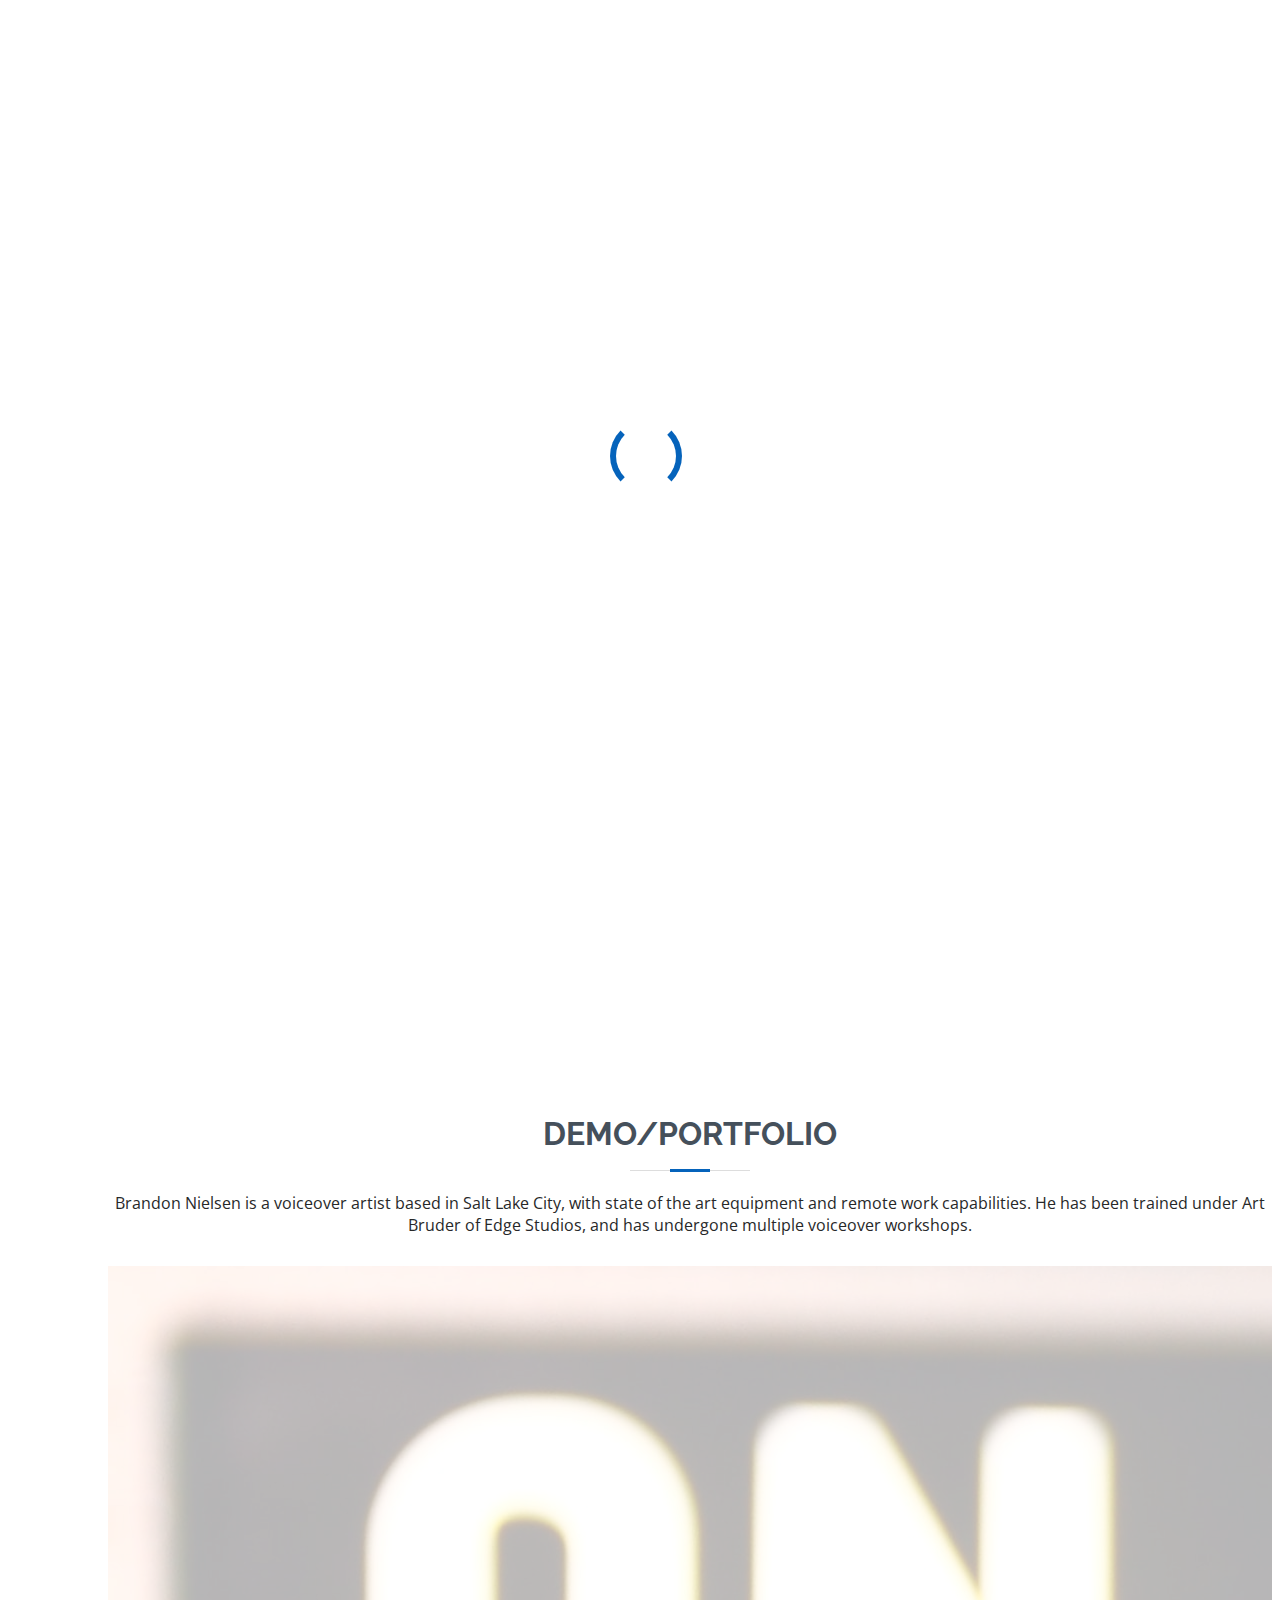
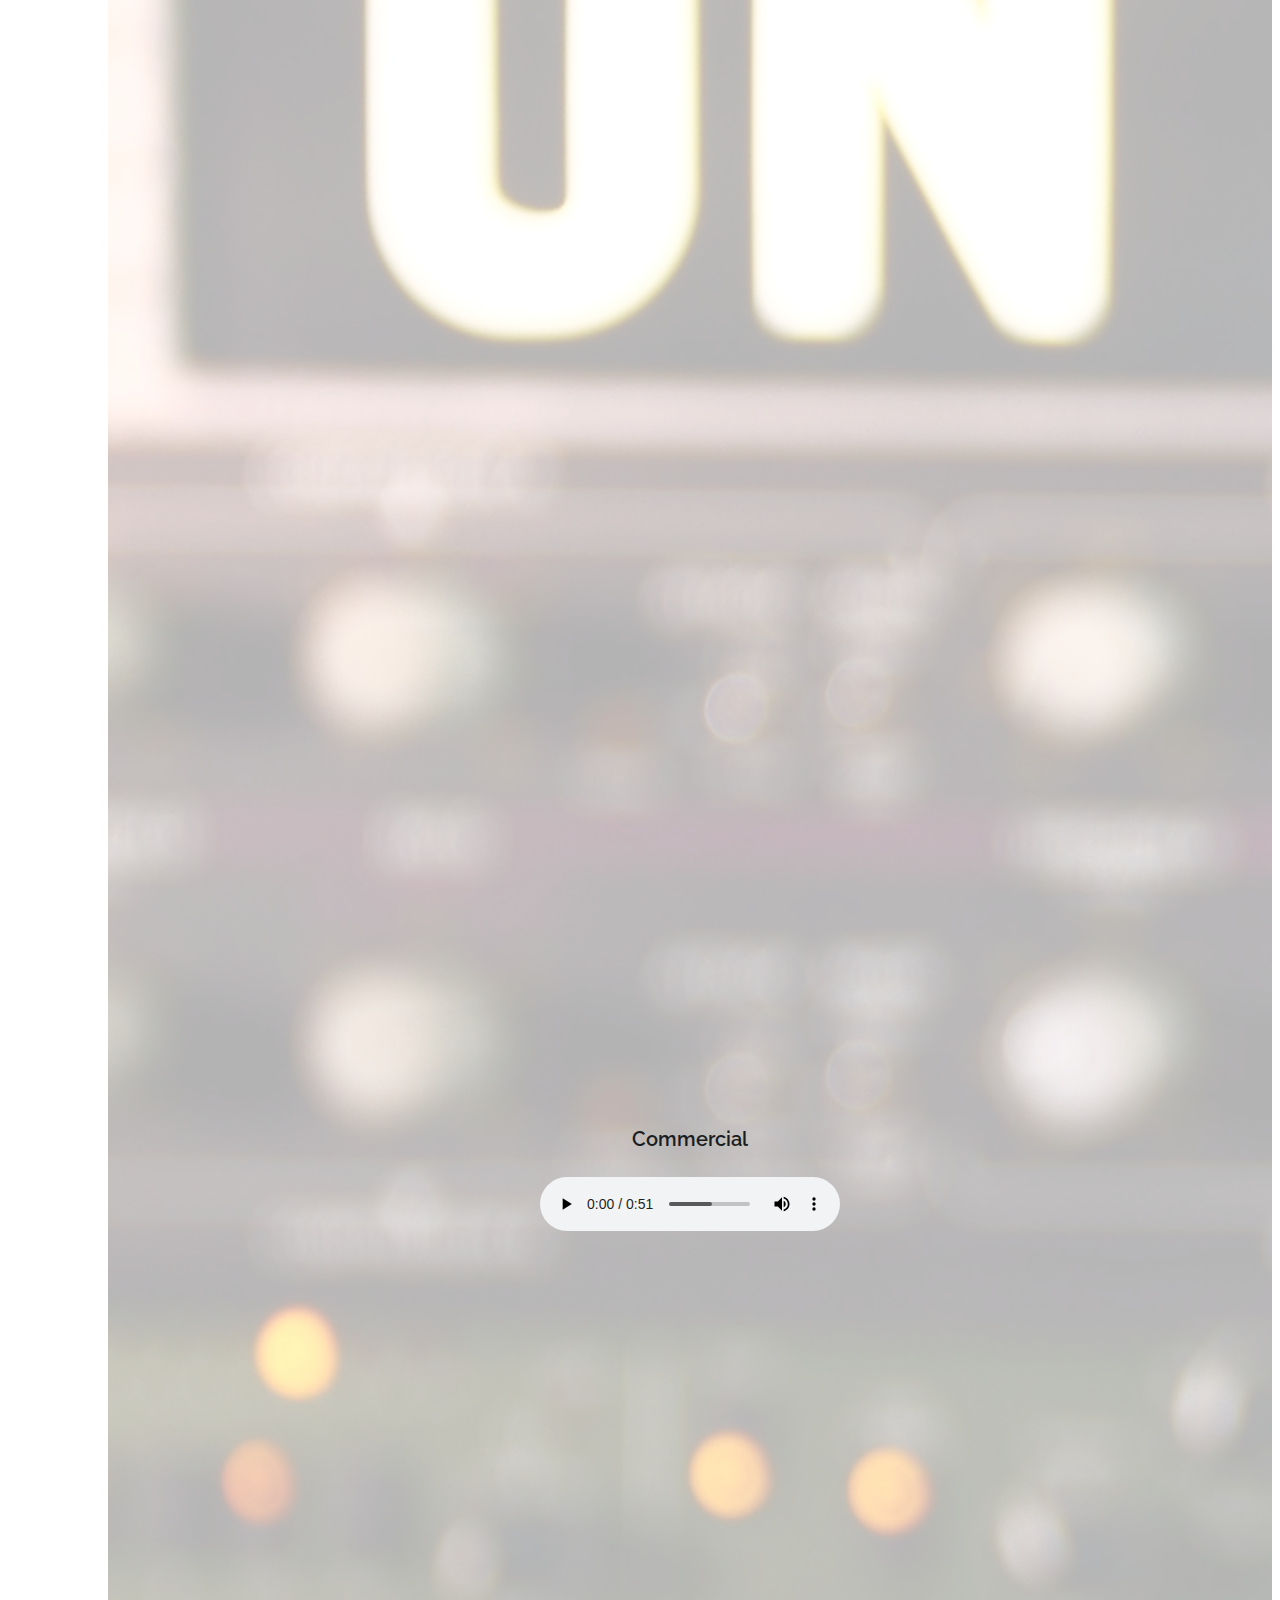
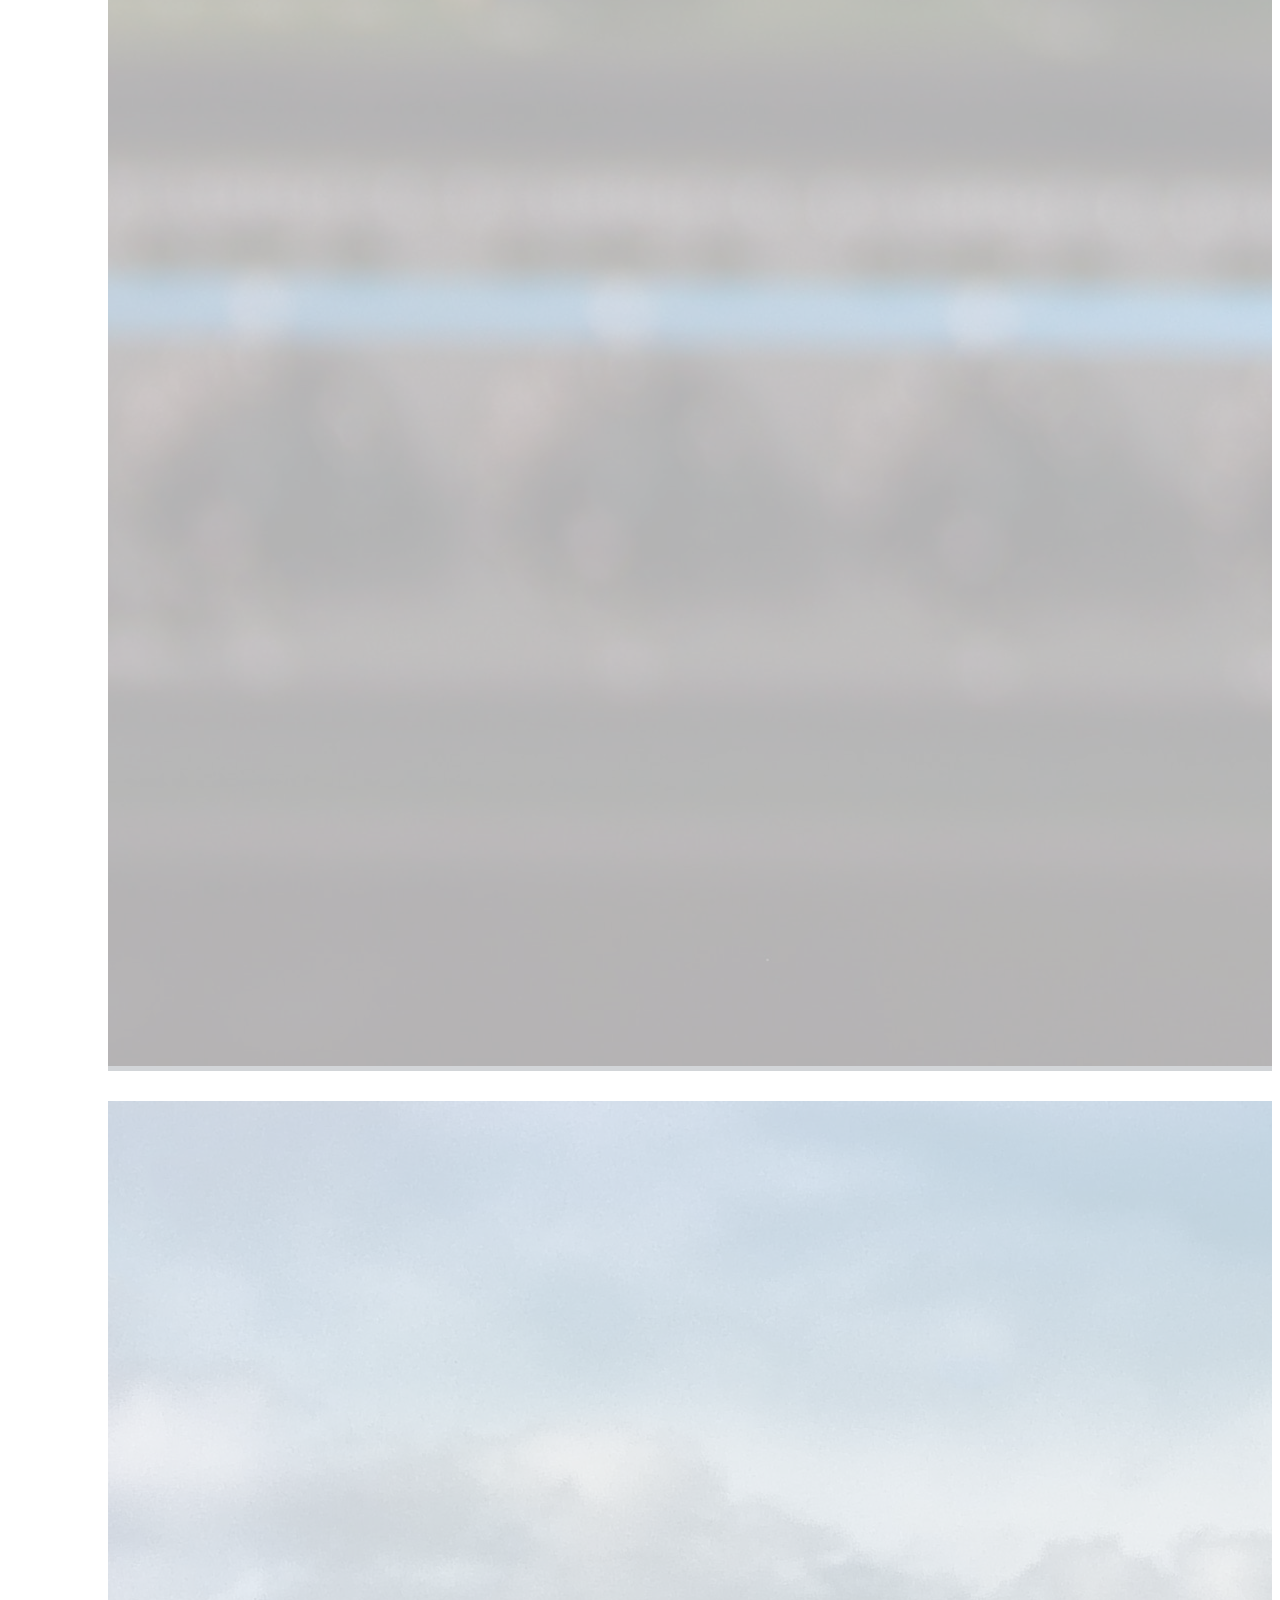
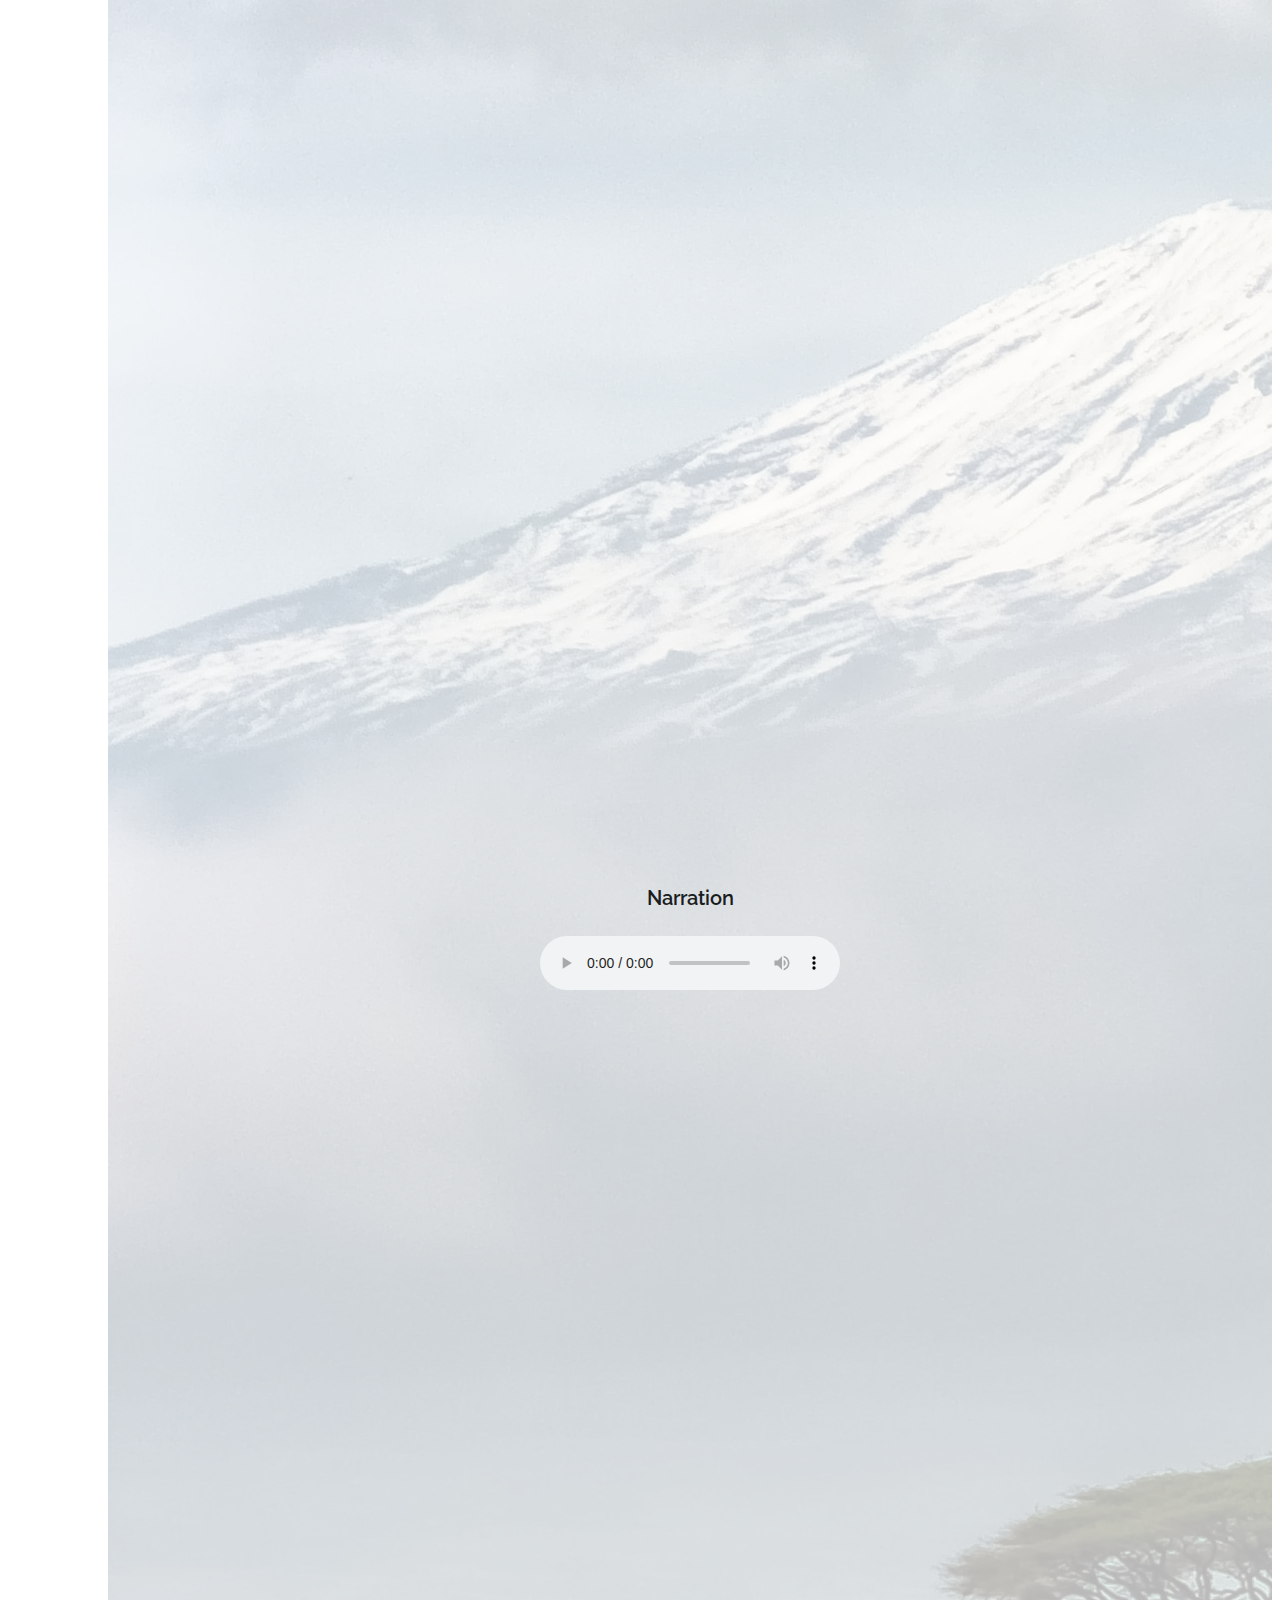
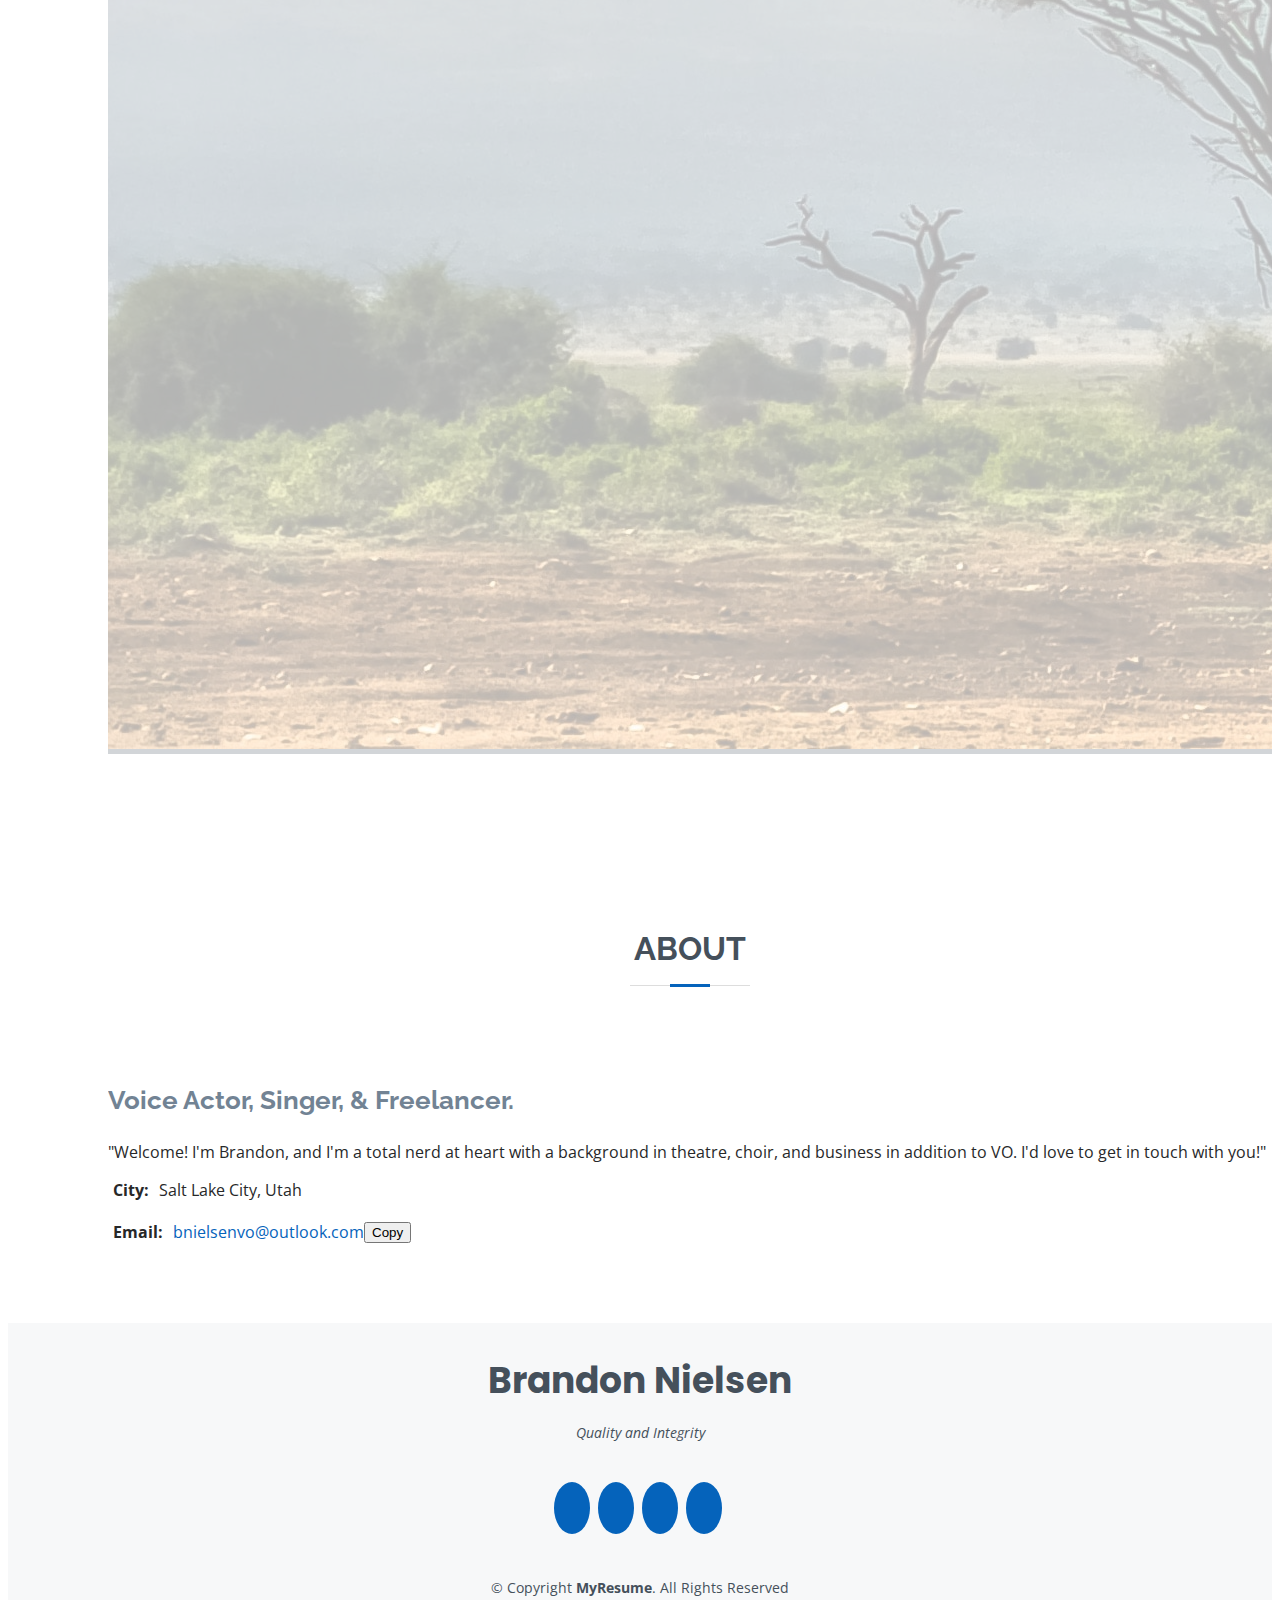
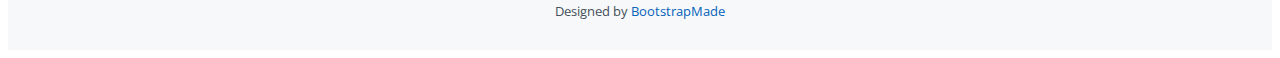
==== commit 0f3c8b1f: "Made some changes" ====
--- a/index.html
+++ b/index.html
@@ -49,8 +49,8 @@
         <li><a href="#portfolio" class="nav-link scrollto"><i class="bx bx-book-content"></i> <span>Portfolio</span></a></li>
         <li><a href="#about" class="nav-link scrollto"><i class="bx bx-user"></i> <span>About</span></a></li>
         <!-- <li><a href="#resume" class="nav-link scrollto"><i class="bx bx-file-blank"></i> <span>Resume</span></a></li> -->
-        <li><a href="#services" class="nav-link scrollto"><i class="bx bx-server"></i> <span>Services</span></a></li>
-        <li><a href="#contact" class="nav-link scrollto"><i class="bx bx-envelope"></i> <span>Contact</span></a></li>
+        <!-- <li><a href="#services" class="nav-link scrollto"><i class="bx bx-server"></i> <span>Services</span></a></li> -->
+        <!-- <li><a href="#contact" class="nav-link scrollto"><i class="bx bx-envelope"></i> <span>Contact</span></a></li> -->
       </ul>
     </nav><!-- .nav-menu -->
 
@@ -62,9 +62,9 @@
       <h1>Brandon Nielsen</h1>
       <p>I'm a <span class="hero-tag">Voice Actor</span></p>
       <div class="social-links">
-        <a href="#" class="twitter"><i class="bx bxl-twitter"></i></a>
-        <a href="#" class="facebook"><i class="bx bxl-facebook"></i></a>
-        <a href="#" class="instagram"><i class="bx bxl-instagram"></i></a>
+        <a href="https://twitter.com/bnielsenVO" class="twitter"><i class="bx bxl-twitter"></i></a>
+        <a href="https://www.facebook.com/profile.php?id=100087592257421&mibextid=LQQJ4d" class="facebook"><i class="bx bxl-facebook"></i></a>
+        <a href="https://www.instagram.com/brandonnielsenvo/" class="instagram"><i class="bx bxl-instagram"></i></a>
         <a href="#" class="linkedin"><i class="bx bxl-linkedin"></i></a>
       </div>
     </div>
@@ -77,13 +77,12 @@
       <div class="container" data-aos="fade-up">
     
         <div class="section-title">
-          <h2>Portfolio</h2>
-          <p>Magnam dolores commodi suscipit. Necessitatibus eius consequatur ex aliquid fuga eum quidem. Sit sint
-            consectetur velit. Quisquam quos quisquam cupiditate. Et nemo qui impedit suscipit alias ea. Quia fugiat sit in
-            iste officiis commodi quidem hic quas.</p>
-        </div>
-    
-        <div class="row">
+          <h2>Demo/Portfolio</h2>
+          <p>Brandon Nielsen is a voiceover artist based in Salt Lake City, with state of the art equipment and remote work
+          capabilities. He has been trained under Art Bruder of Edge Studios, and has undergone multiple voiceover workshops.</p>
+        </div>
+    
+        <!-- <div class="row">
           <div class="col-lg-12 d-flex justify-content-center" data-aos="fade-up" data-aos-delay="100">
             <ul id="portfolio-flters">
               <li data-filter="*" class="filter-active">All</li>
@@ -92,16 +91,16 @@
               <li data-filter=".filter-singing">Singing</li>
             </ul>
           </div>
-        </div>
-    
-        <div class="row portfolio-container" data-aos="fade-up" data-aos-delay="200">
-    
-          <div class="col-lg-4 col-md-6 portfolio-item filter-ad">
+        </div> -->
+    
+        <div class="row portfolio-container justify-content-between" data-aos="fade-up" data-aos-delay="200">
+    
+          <div class="col-md-6 portfolio-item filter-ad">
             <div class="portfolio-wrap">
               <img src="assets/img/portfolio/ad/fringer-cat-hddmXlPaFGo-unsplash.jpg" class="img-fluid" alt="">
               <div class="portfolio-info">
-                <h4>Commercial 1</h4>
-                <p>A read covering a wide variety of radio style advertisements.</p>
+                <h4>Commercial</h4>
+                <!-- <p>A read covering a wide variety of radio style advertisements.</p> -->
                 <div class="portfolio-links mt-5">
                   <audio controls>
                     <source src="./assets/audio/COMMERCIAL_DEMO.mp3" type="audio/mpeg">
@@ -111,12 +110,12 @@
             </div>
           </div>
     
-          <div class="col-lg-4 col-md-6 portfolio-item filter-narration">
+          <div class="col-md-6 portfolio-item filter-narration">
             <div class="portfolio-wrap">
               <img src="assets/img/portfolio/ad/sergey-pesterev-mfX814jtyro-unsplash.jpg" class="img-fluid" alt="">
               <div class="portfolio-info">
-                <h4>Narration 1</h4>
-                <p>BLAH BLAH TEST TEST</p>
+                <h4>Narration</h4>
+                <!-- <p>BLAH BLAH TEST TEST</p> -->
                 <div class="portfolio-links mt-5">
                   <audio controls>
                     <source src="./assets/audio/NARRATION_DEMO.mp3" type="audio/mpeg">
@@ -249,7 +248,6 @@
 
         <div class="section-title">
           <h2>About</h2>
-          <p>Magnam dolores commodi suscipit. Necessitatibus eius consequatur ex aliquid fuga eum quidem. Sit sint consectetur velit. Quisquam quos quisquam cupiditate. Et nemo qui impedit suscipit alias ea. Quia fugiat sit in iste officiis commodi quidem hic quas.</p>
         </div>
 
         <div class="row">
@@ -259,27 +257,24 @@
           <div class="col-lg-8 pt-4 pt-lg-0 content">
             <h3>Voice Actor, Singer, &amp; Freelancer.</h3>
             <p class="fst-italic">
-              Lorem ipsum dolor sit amet, consectetur adipiscing elit, sed do eiusmod tempor incididunt ut labore et dolore
-              magna aliqua.
+              "Welcome! I'm Brandon, and I'm a total nerd at heart with a background in theatre, choir, and business in addition to
+              VO. I'd love to get in touch with you!"
             </p>
             <div class="row">
               <div class="col-lg-6">
                 <ul>
-                  <li><i class="bi bi-chevron-right"></i> <strong>Phone:</strong> <span>+123 456 7890</span></li>
+                  <!-- <li><i class="bi bi-chevron-right"></i> <strong>Phone:</strong> <span>+123 456 7890</span></li> -->
                   <li><i class="bi bi-chevron-right"></i> <strong>City:</strong> <span>Salt Lake City, Utah</span></li>
                 </ul>
               </div>
               <div class="col-lg-6">
                 <ul>
-                  <li><i class="bi bi-chevron-right"></i> <strong>PhEmailone:</strong> <span>email@example.com</span></li>
-                  <li><i class="bi bi-chevron-right"></i> <strong>Freelance:</strong> <span>Available</span></li>
+                  <li><i class="bi bi-chevron-right"></i> <strong>Email:</strong> <a name="bnielsenvo@outlook.com" id="emailLink" href="mailto:bnielsenvo@outlook.com">bnielsenvo@outlook.com</a> <button  onclick="copyEmail()" class="btn btn-sm btn-dark mx-2">Copy</button></li>
+                  <!-- <li><i class="bi bi-chevron-right"></i> <strong>Freelance:</strong> <span>Available</span></li> -->
                 </ul>
               </div>
             </div>
-            <p>
-              Officiis eligendi itaque labore et dolorum mollitia officiis optio vero. Quisquam sunt adipisci omnis et ut. Nulla accusantium dolor incidunt officia tempore. Et eius omnis.
-              Cupiditate ut dicta maxime officiis quidem quia. Sed et consectetur qui quia repellendus itaque neque. Aliquid amet quidem ut quaerat cupiditate. Ab et eum qui repellendus omnis culpa magni laudantium dolores.
-            </p>
+            
           </div>
         </div>
 
@@ -472,7 +467,7 @@
     
 
     <!-- ======= Services Section ======= -->
-    <section id="services" class="services">
+    <!-- <section id="services" class="services">
       <div class="container" data-aos="fade-up">
 
         <div class="section-title">
@@ -563,7 +558,8 @@
         </div>
 
       </div>
-    </section><!-- End Services Section -->
+    </section> -->
+    <!-- End Services Section -->
 
     <!-- ======= Testimonials Section ======= -->
     <!-- <section id="testimonials" class="testimonials section-bg">
@@ -651,7 +647,7 @@
     <!-- End Testimonials Section -->
 
     <!-- ======= Contact Section ======= -->
-    <section id="contact" class="contact">
+    <!-- <section id="contact" class="contact">
       <div class="container" data-aos="fade-up">
 
         <div class="section-title">
@@ -665,7 +661,7 @@
               <div class="address">
                 <i class="bi bi-geo-alt"></i>
                 <h4>Location:</h4>
-                <p>A108 Adam Street, New York, NY 535022</p>
+                <p>Salt Lake City, Utah</p>
               </div>
 
               <div class="email">
@@ -682,39 +678,35 @@
 
             </div>
 
-          </div>
-
-          <div class="col-lg-8 mt-5 mt-lg-0">
-
-            <form action="forms/contact.php" method="post" role="form" class="php-email-form">
-              <div class="row">
-                <div class="col-md-6 form-group">
-                  <input type="text" name="name" class="form-control" id="name" placeholder="Your Name" required>
-                </div>
-                <div class="col-md-6 form-group mt-3 mt-md-0">
-                  <input type="email" class="form-control" name="email" id="email" placeholder="Your Email" required>
-                </div>
-              </div>
-              <div class="form-group mt-3">
-                <input type="text" class="form-control" name="subject" id="subject" placeholder="Subject" required>
-              </div>
-              <div class="form-group mt-3">
-                <textarea class="form-control" name="message" rows="5" placeholder="Message" required></textarea>
-              </div>
-              <div class="my-3">
-                <div class="loading">Loading</div>
-                <div class="error-message"></div>
-                <div class="sent-message">Your message has been sent. Thank you!</div>
-              </div>
-              <div class="text-center"><button type="submit">Send Message</button></div>
-            </form>
-
-          </div>
-
-        </div>
-
-      </div>
-    </section><!-- End Contact Section -->
+          </div> -->
+
+          <!-- <div class="col-lg-8 mt-5 mt-lg-0"> -->
+            <!-- <form action="mailto:jakecarpenter407@gmail.com" method="post" role="form" class="php-email-form">
+              <div class="form-group">
+                <label for="name" class="sr-only">Name</label>
+                <input type="text" class="form-control" id="name" name="name" placeholder="Name">
+              </div>
+              <div class="form-group">
+                <label for="email" class="sr-only">Email</label>
+                <input type="email" class="form-control" id="email" name="email" placeholder="Email">
+              </div>
+              <div class="form-group">
+                <label for="message" class="sr-only">Message</label>
+                <textarea class="form-control" id="message" name="message" placeholder="Message"></textarea>
+              </div>
+              <div>
+                <button class="btn" type="Submit">Send</button>
+              </div>
+            </form> -->
+            <!-- Interested in talking? Email me at <a href="mailto:bnielsenvo@outlook.com" id="emailLink">bnielsenvo@outlook.com</a><button onclick="copyEmail()" class="btn btn-primary">Copy</button>
+
+          </div>
+
+        </div>
+
+      </div>
+    </section> -->
+    <!-- End Contact Section -->
 
   </main><!-- End #main -->
 
@@ -722,11 +714,11 @@
   <footer id="footer">
     <div class="container">
       <h3>Brandon Nielsen</h3>
-      <p>Et aut eum quis fuga eos sunt ipsa nihil. Labore corporis magni eligendi fuga maxime saepe commodi placeat.</p>
+      <p>Quality and Integrity</p>
       <div class="social-links">
-        <a href="#" class="twitter"><i class="bx bxl-twitter"></i></a>
-        <a href="#" class="facebook"><i class="bx bxl-facebook"></i></a>
-        <a href="#" class="instagram"><i class="bx bxl-instagram"></i></a>
+        <a href="https://twitter.com/bnielsenVO" class="twitter"><i class="bx bxl-twitter"></i></a>
+        <a href="https://www.facebook.com/profile.php?id=100087592257421&mibextid=LQQJ4d" class="facebook"><i class="bx bxl-facebook"></i></a>
+        <a href="https://www.instagram.com/brandonnielsenvo/" class="instagram"><i class="bx bxl-instagram"></i></a>
         <a href="#" class="linkedin"><i class="bx bxl-linkedin"></i></a>
       </div>
       <div class="d-none">
@@ -761,6 +753,13 @@
   <!-- Template Main JS File -->
   <script src="assets/js/main.js"></script>
 
+  <script>
+      function copyEmail(){
+        copyText = document.getElementById("emailLink")
+        console.log(copyText.name)
+        navigator.clipboard.writeText(copyText.name)
+      }
+  </script>
 </body>
 
 </html>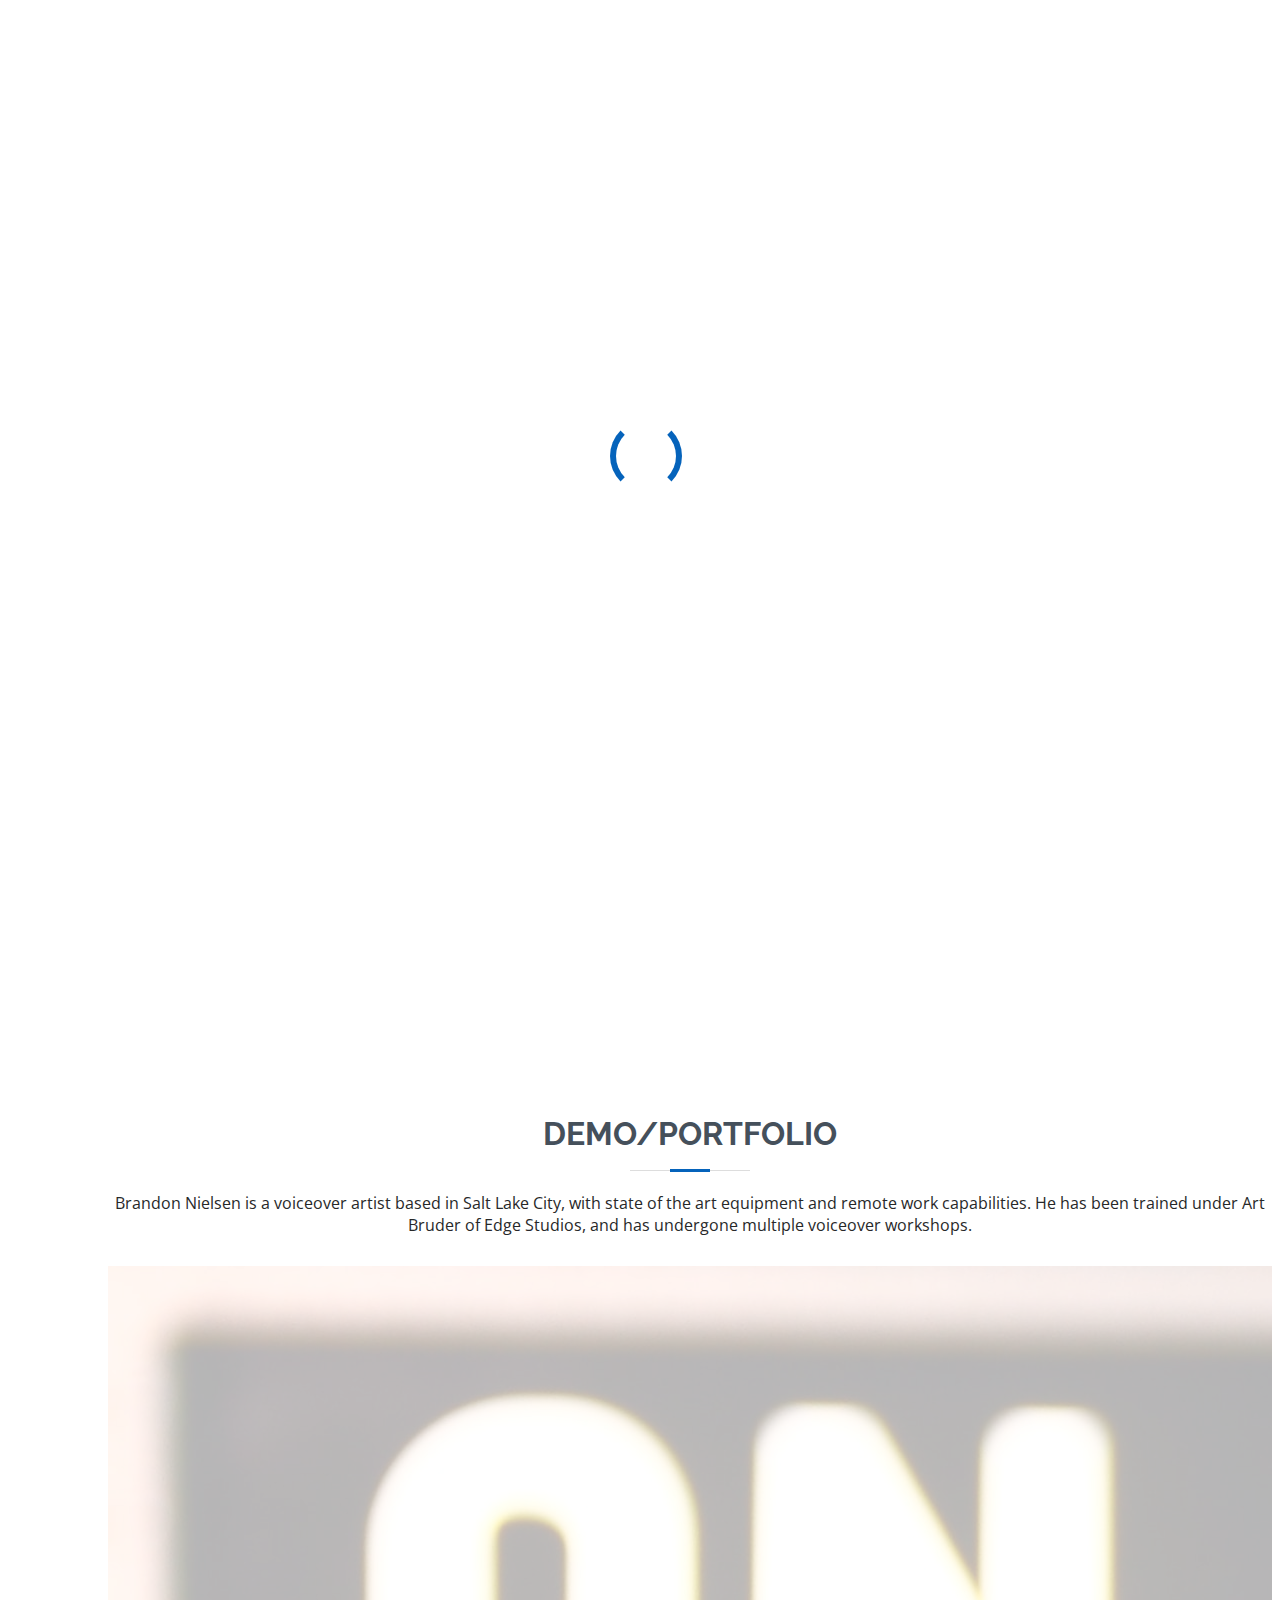
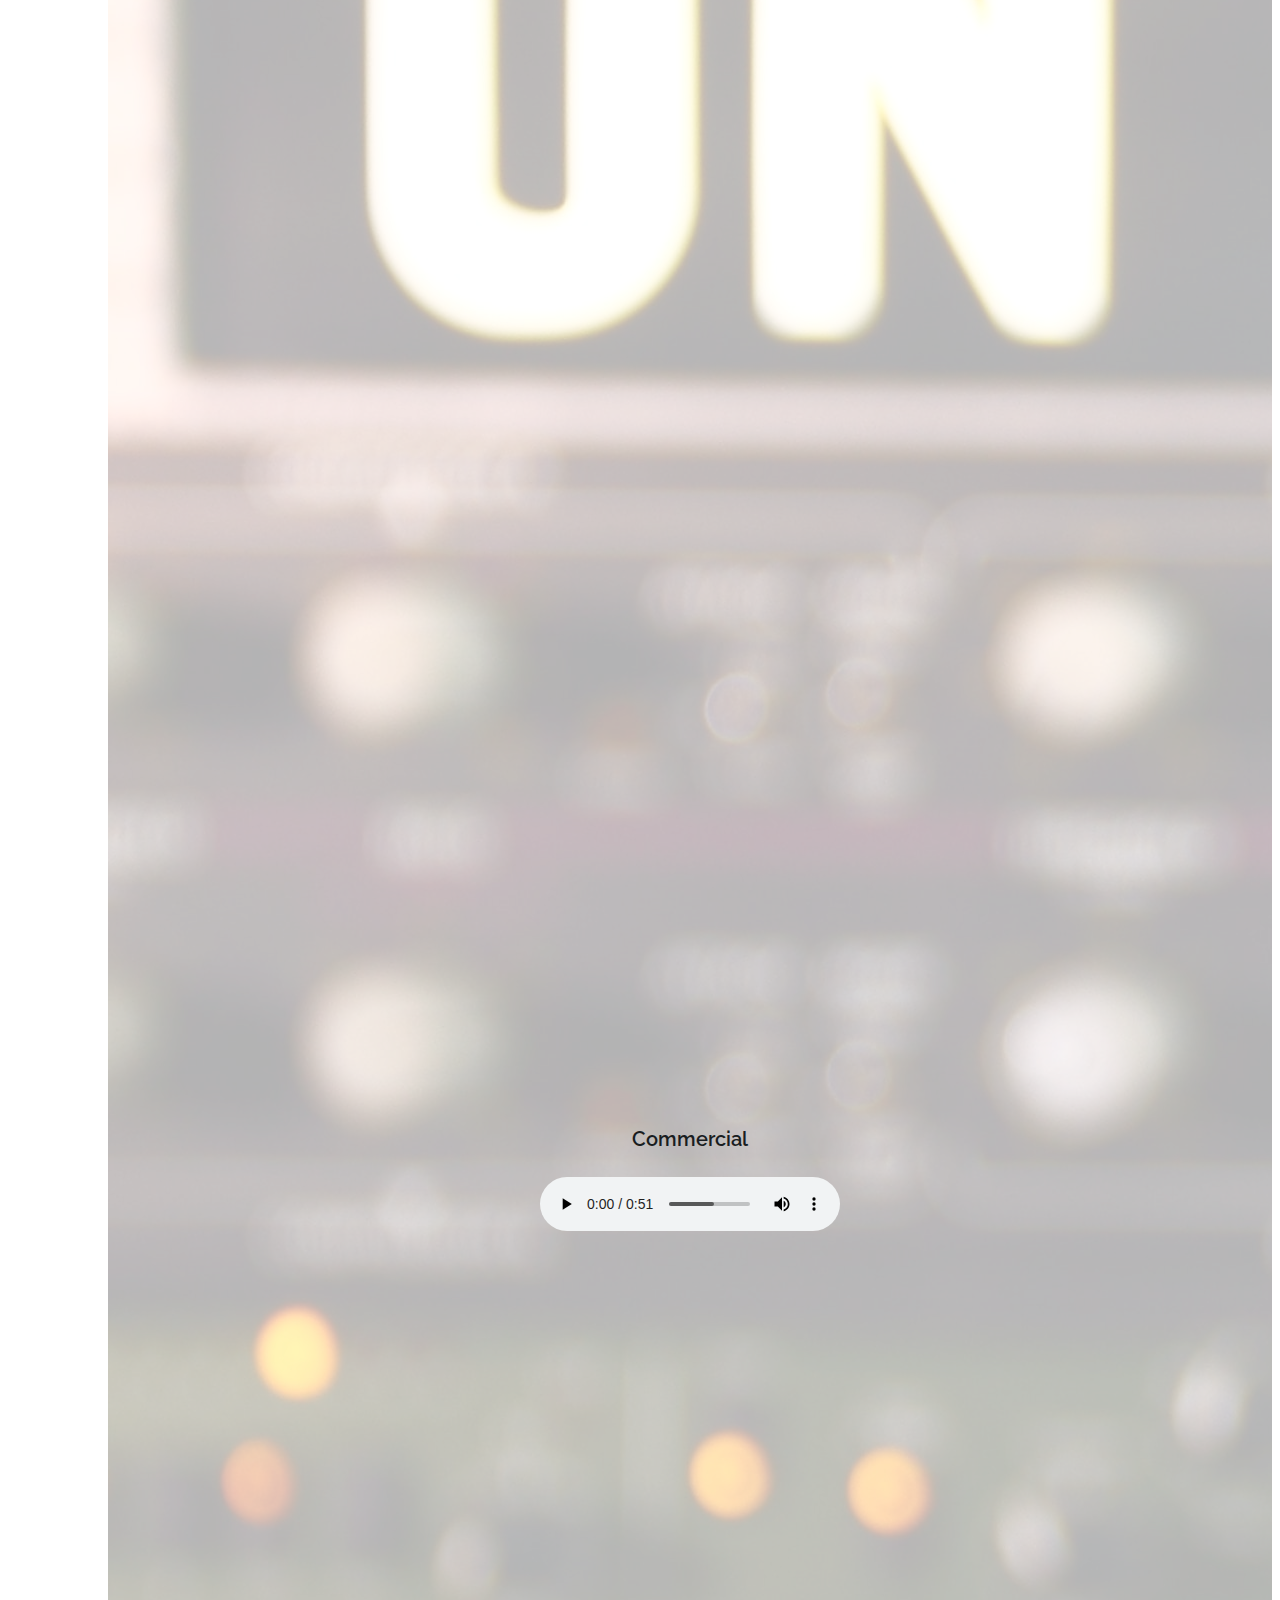
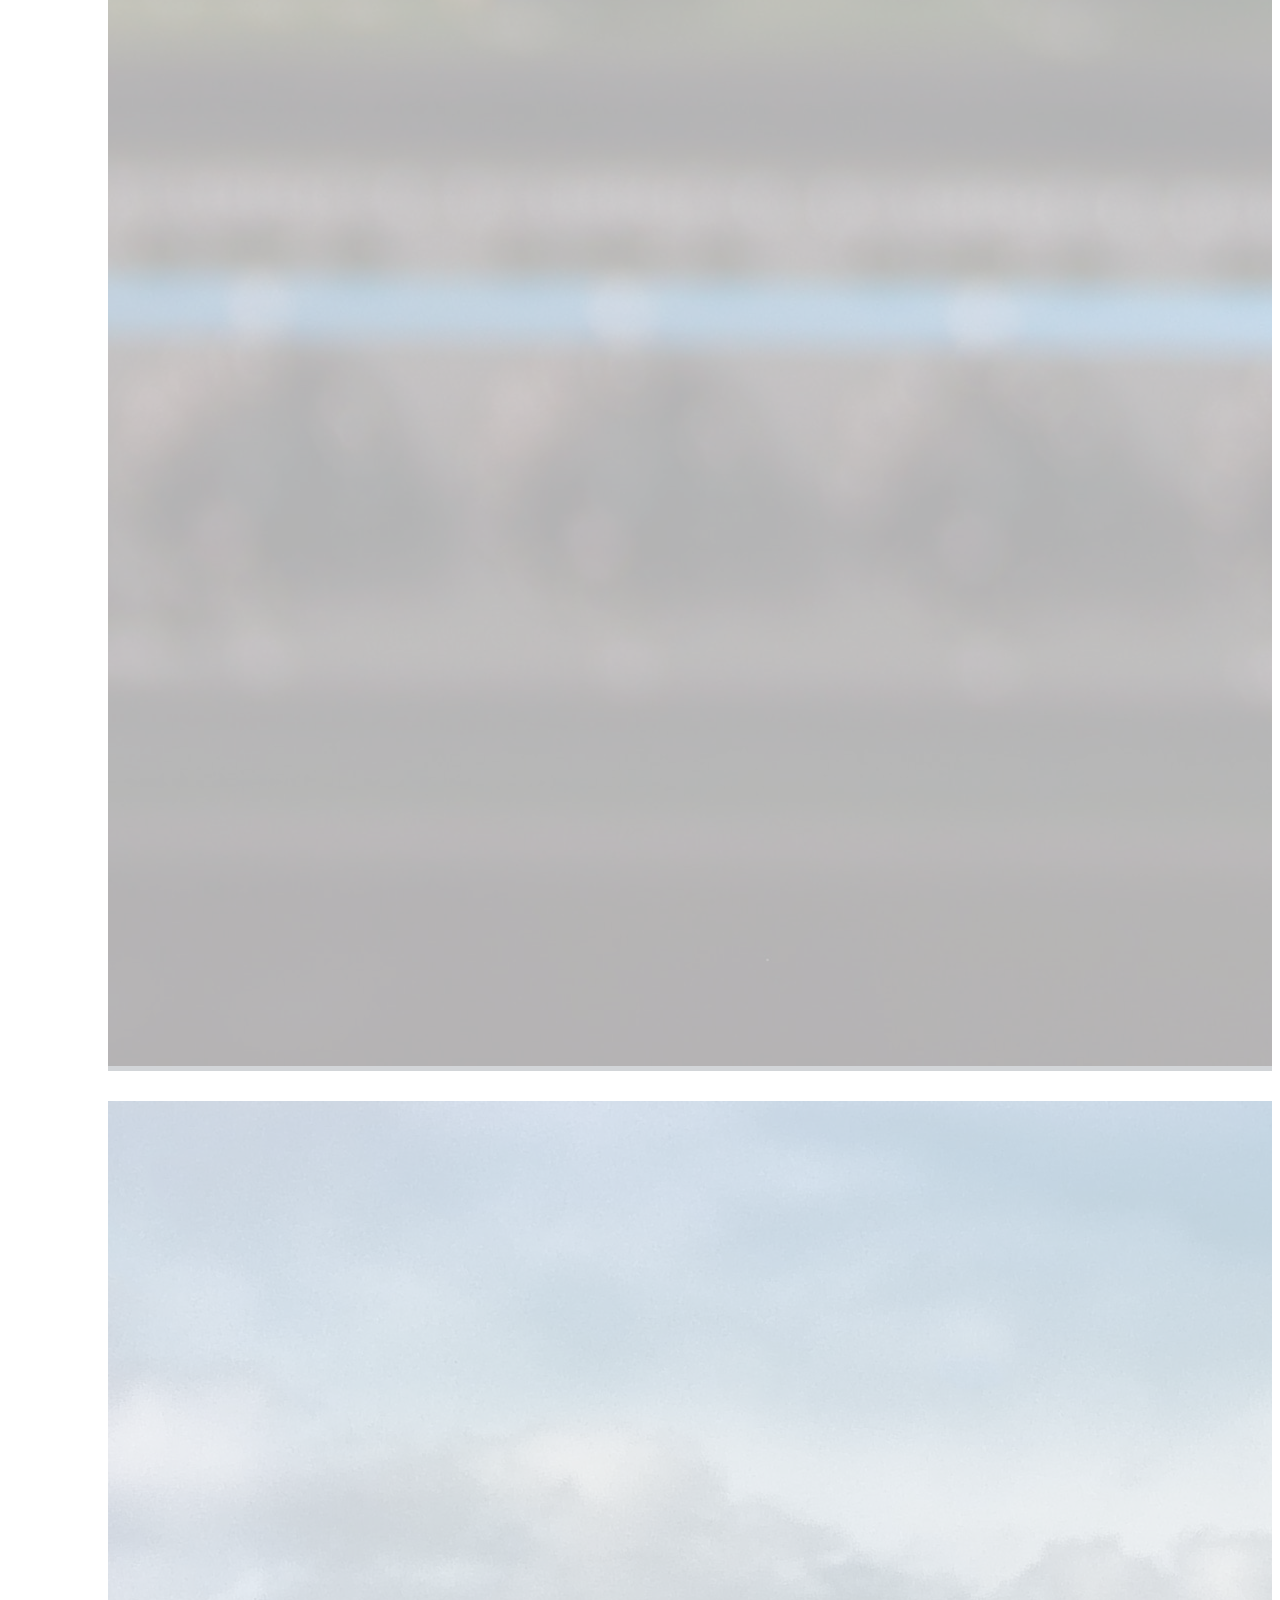
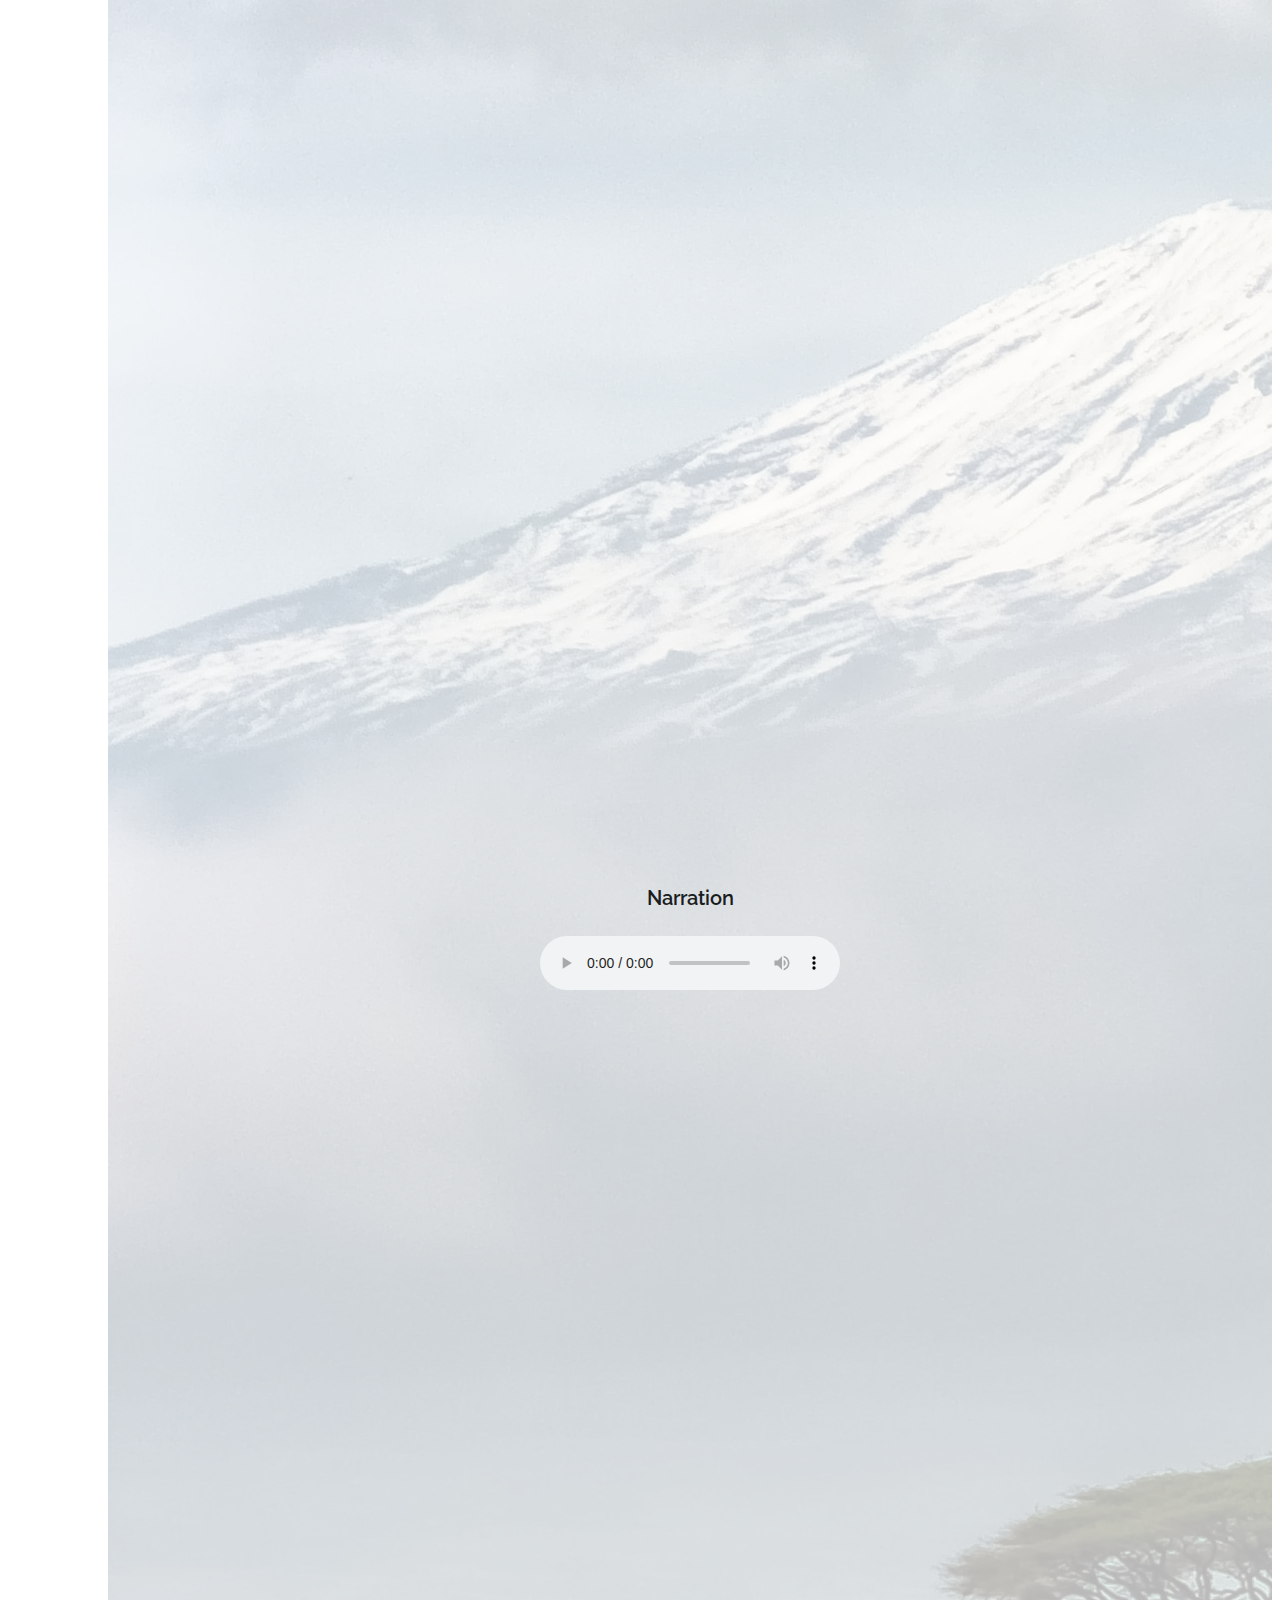
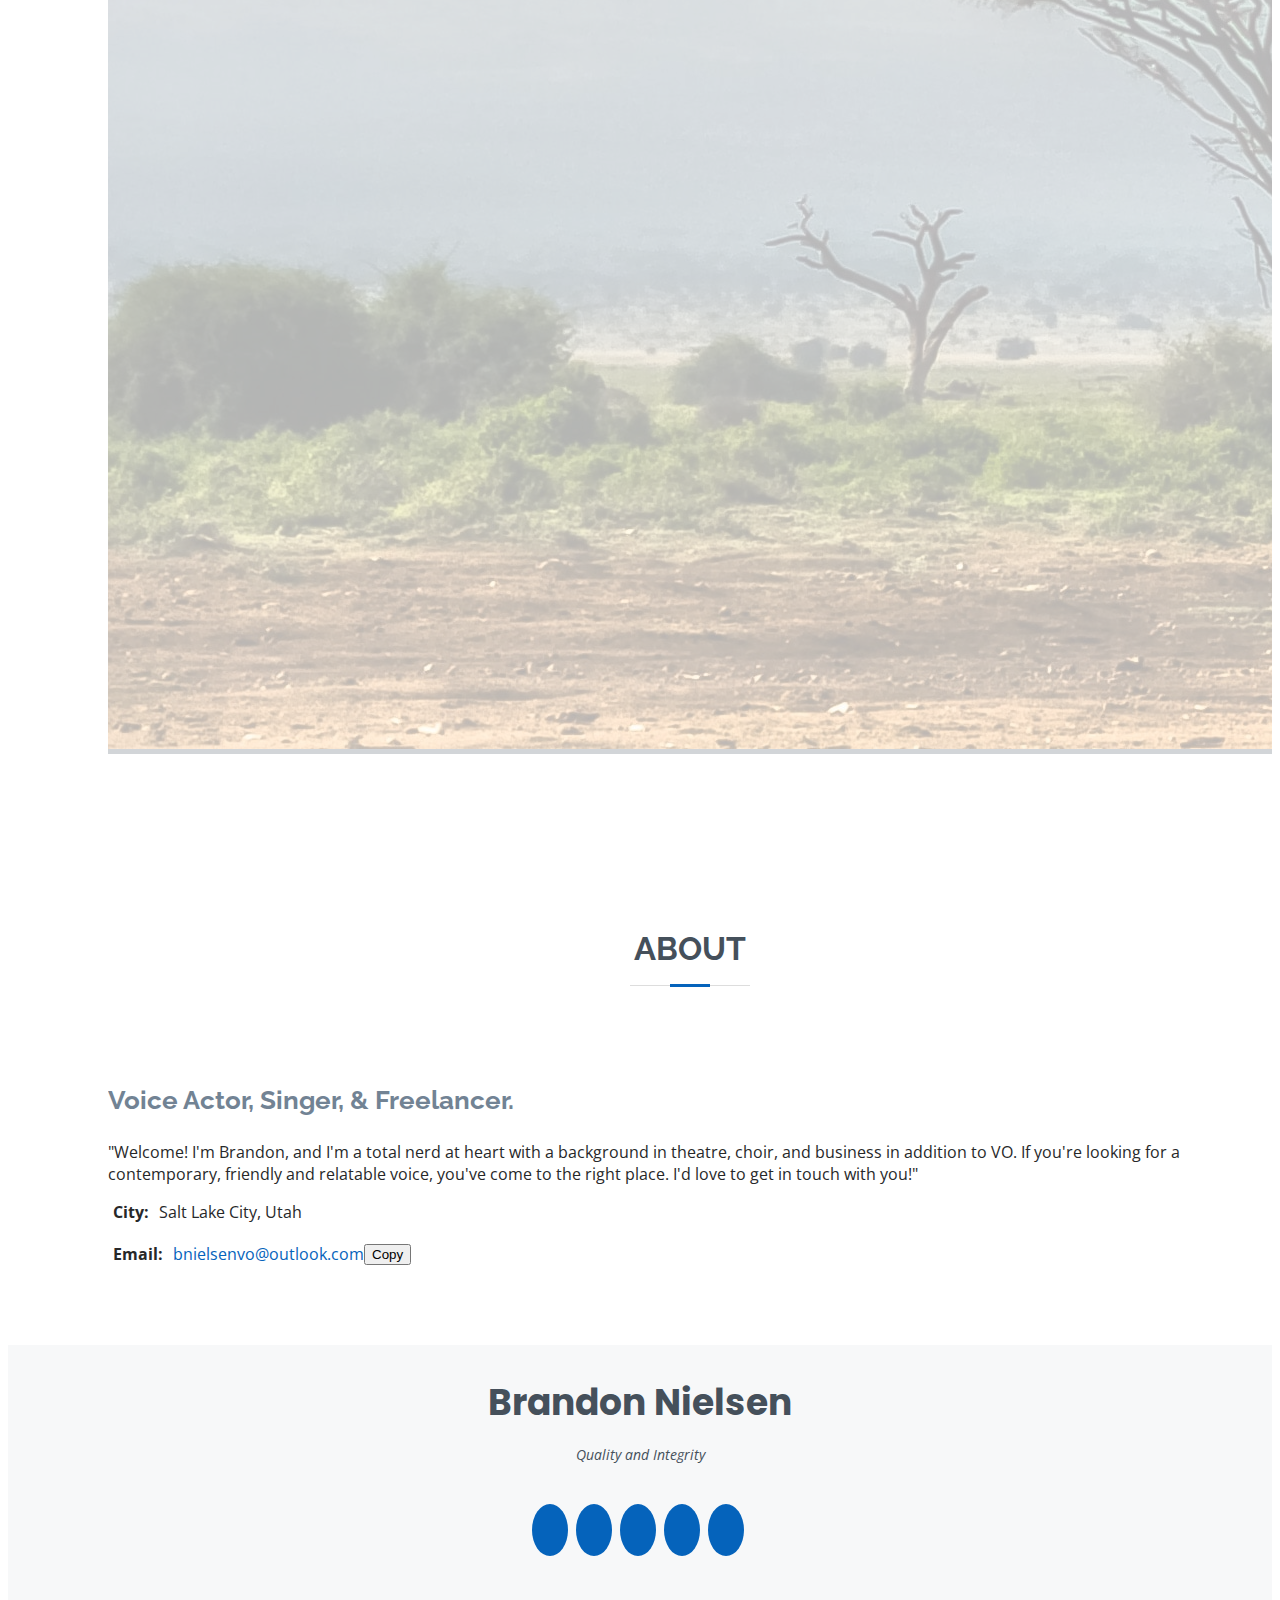
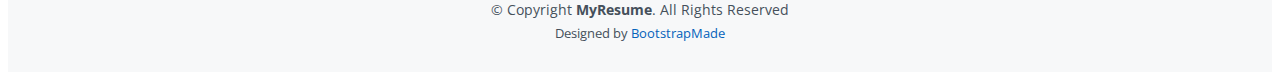
==== commit 93d873f6: "small changes" ====
--- a/index.html
+++ b/index.html
@@ -60,12 +60,13 @@
   <section id="hero" class="d-flex flex-column justify-content-center">
     <div class="container" data-aos="zoom-in" data-aos-delay="100">
       <h1>Brandon Nielsen</h1>
-      <p>I'm a <span class="hero-tag">Voice Actor</span></p>
+      <p>I'm a <span class="hero-tag">Voiceover Artist</span></p>
       <div class="social-links">
         <a href="https://twitter.com/bnielsenVO" class="twitter"><i class="bx bxl-twitter"></i></a>
         <a href="https://www.facebook.com/profile.php?id=100087592257421&mibextid=LQQJ4d" class="facebook"><i class="bx bxl-facebook"></i></a>
         <a href="https://www.instagram.com/brandonnielsenvo/" class="instagram"><i class="bx bxl-instagram"></i></a>
-        <a href="#" class="linkedin"><i class="bx bxl-linkedin"></i></a>
+        <a href="https://www.tiktok.com/@brandonnielsenvo?is_from_webapp=1&sender_device=pc" class="tiktok"><i class="bx bxl-tiktok"></i></a>
+        <a href="https://www.linkedin.com/in/brandon-nielsen-425ba7258/" class="linkedin"><i class="bx bxl-linkedin"></i></a>
       </div>
     </div>
   </section><!-- End Hero -->
@@ -258,7 +259,7 @@
             <h3>Voice Actor, Singer, &amp; Freelancer.</h3>
             <p class="fst-italic">
               "Welcome! I'm Brandon, and I'm a total nerd at heart with a background in theatre, choir, and business in addition to
-              VO. I'd love to get in touch with you!"
+              VO. If you're looking for a contemporary, friendly and relatable voice, you've come to the right place. I'd love to get in touch with you!"
             </p>
             <div class="row">
               <div class="col-lg-6">
@@ -719,7 +720,8 @@
         <a href="https://twitter.com/bnielsenVO" class="twitter"><i class="bx bxl-twitter"></i></a>
         <a href="https://www.facebook.com/profile.php?id=100087592257421&mibextid=LQQJ4d" class="facebook"><i class="bx bxl-facebook"></i></a>
         <a href="https://www.instagram.com/brandonnielsenvo/" class="instagram"><i class="bx bxl-instagram"></i></a>
-        <a href="#" class="linkedin"><i class="bx bxl-linkedin"></i></a>
+        <a href="https://www.tiktok.com/@brandonnielsenvo?is_from_webapp=1&sender_device=pc" class="tiktok"><i class="bx bxl-tiktok"></i></a>
+        <a href="https://www.linkedin.com/in/brandon-nielsen-425ba7258/" class="linkedin"><i class="bx bxl-linkedin"></i></a>
       </div>
       <div class="d-none">
         <div class="copyright">
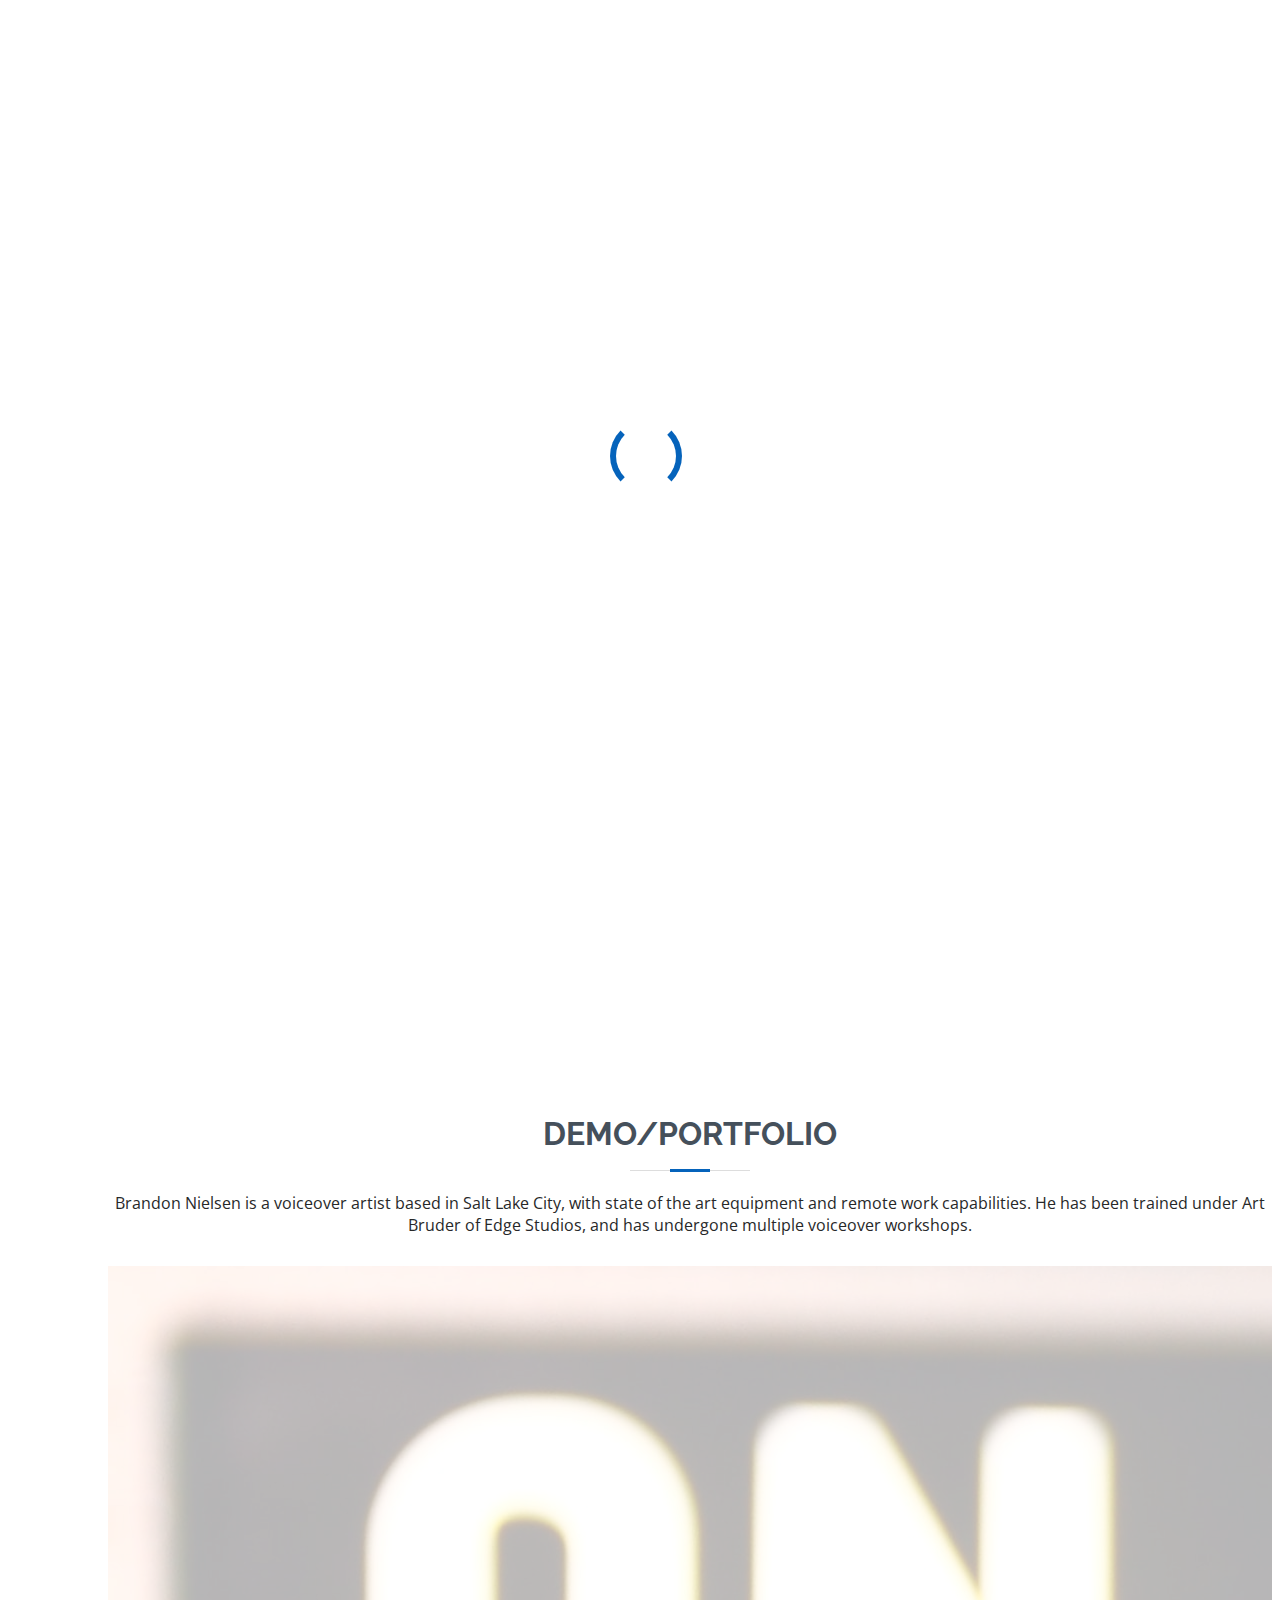
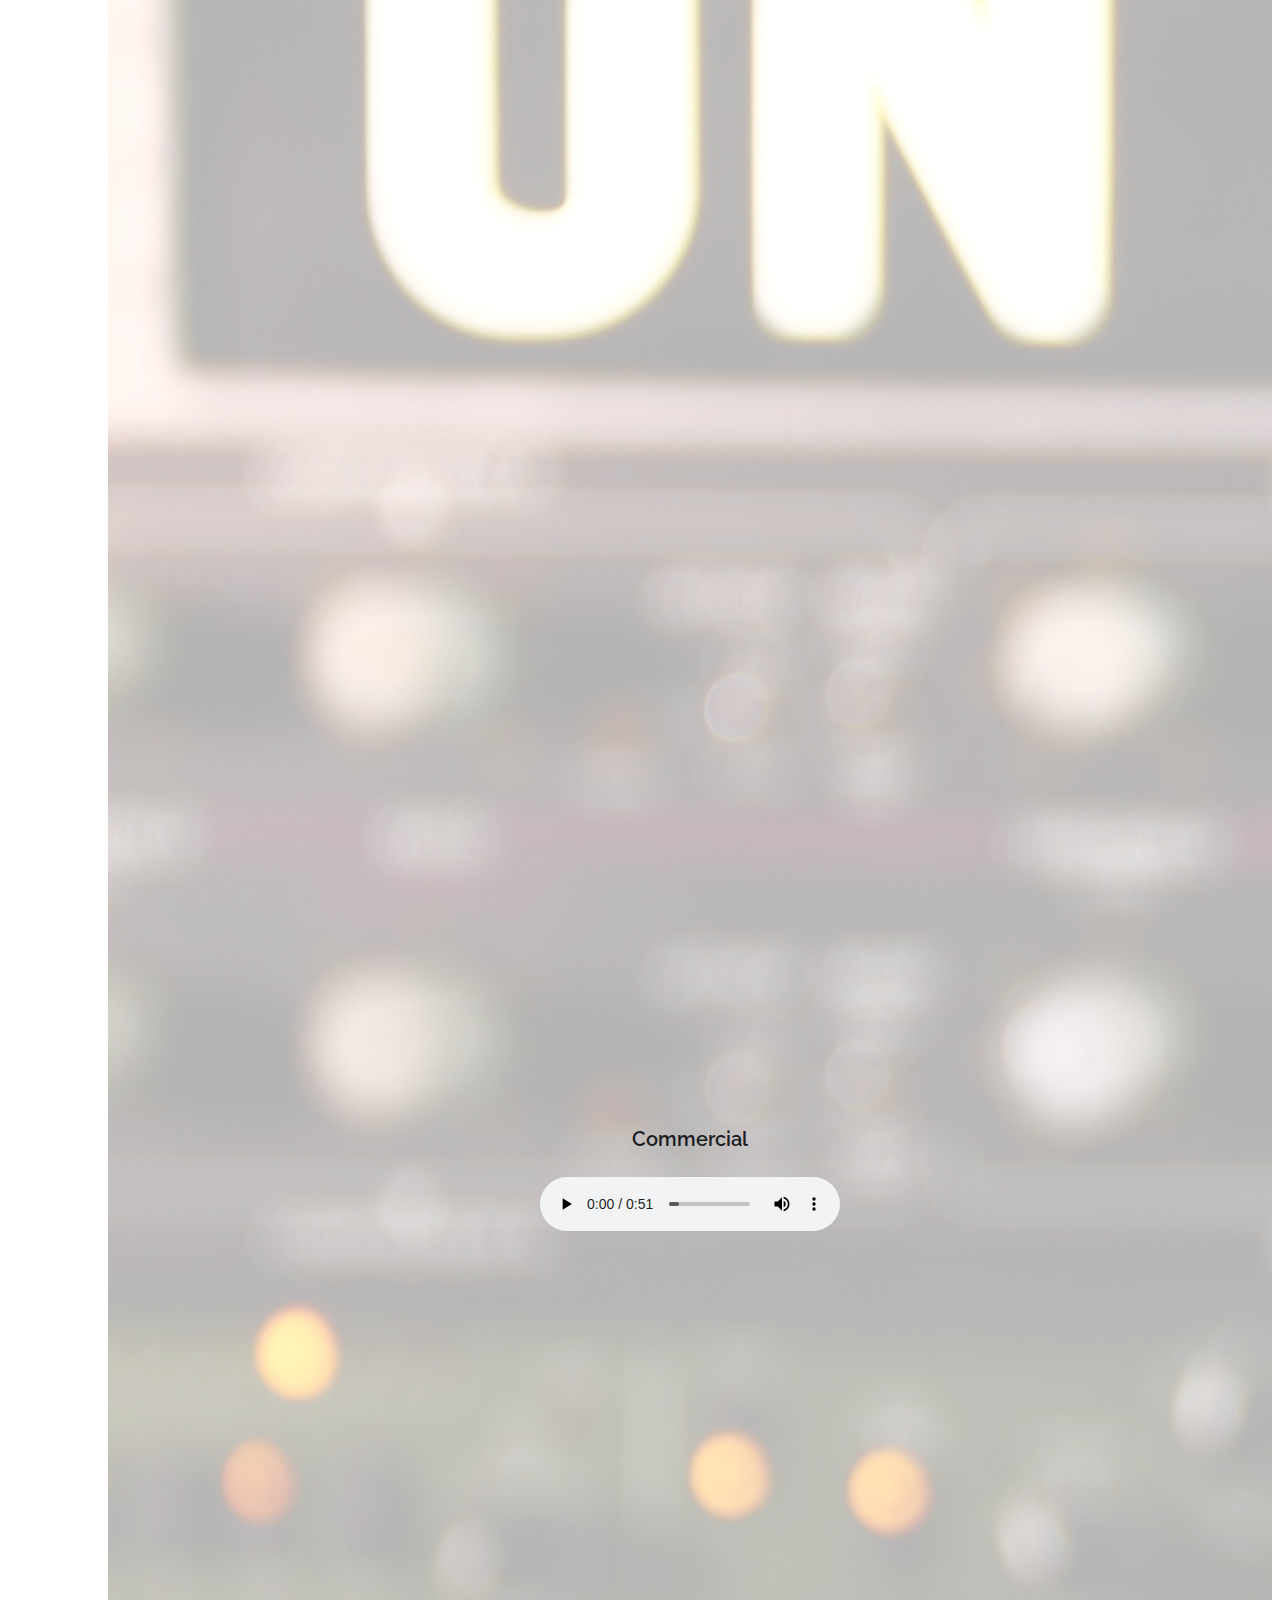
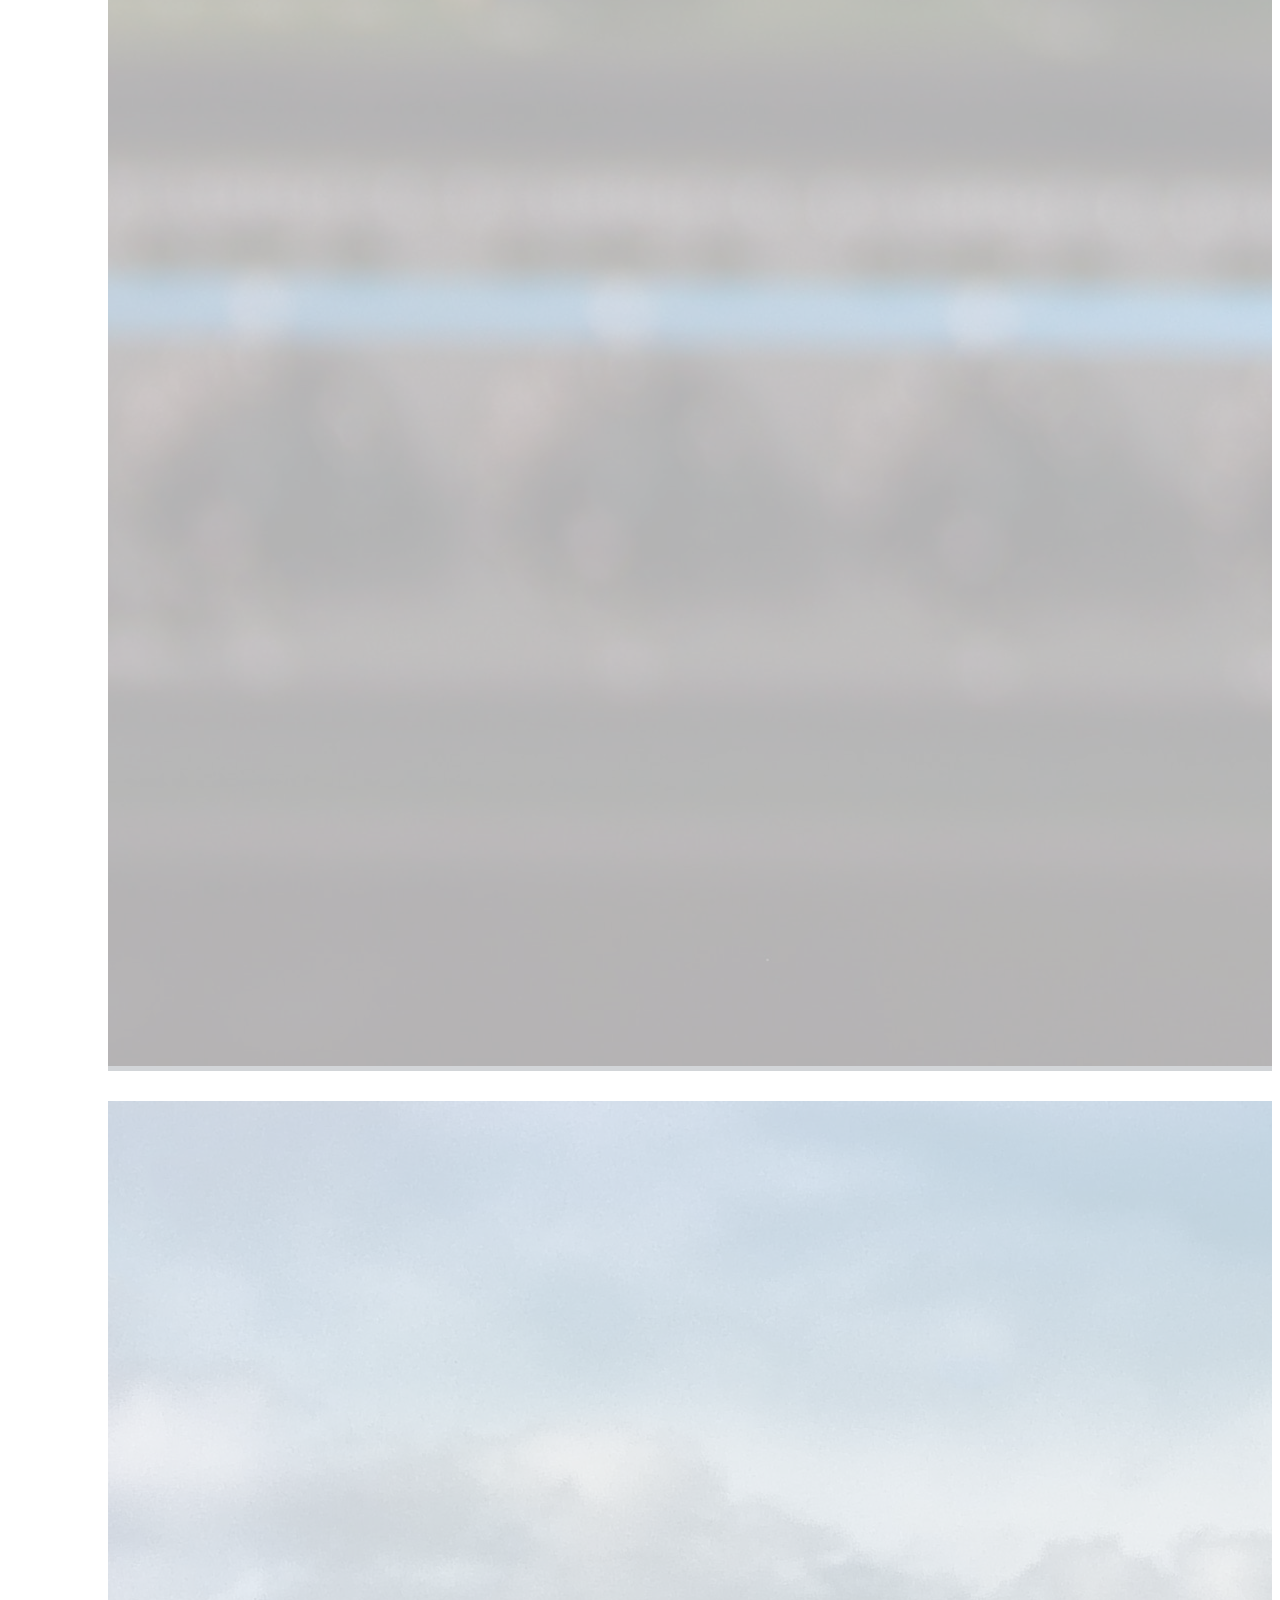
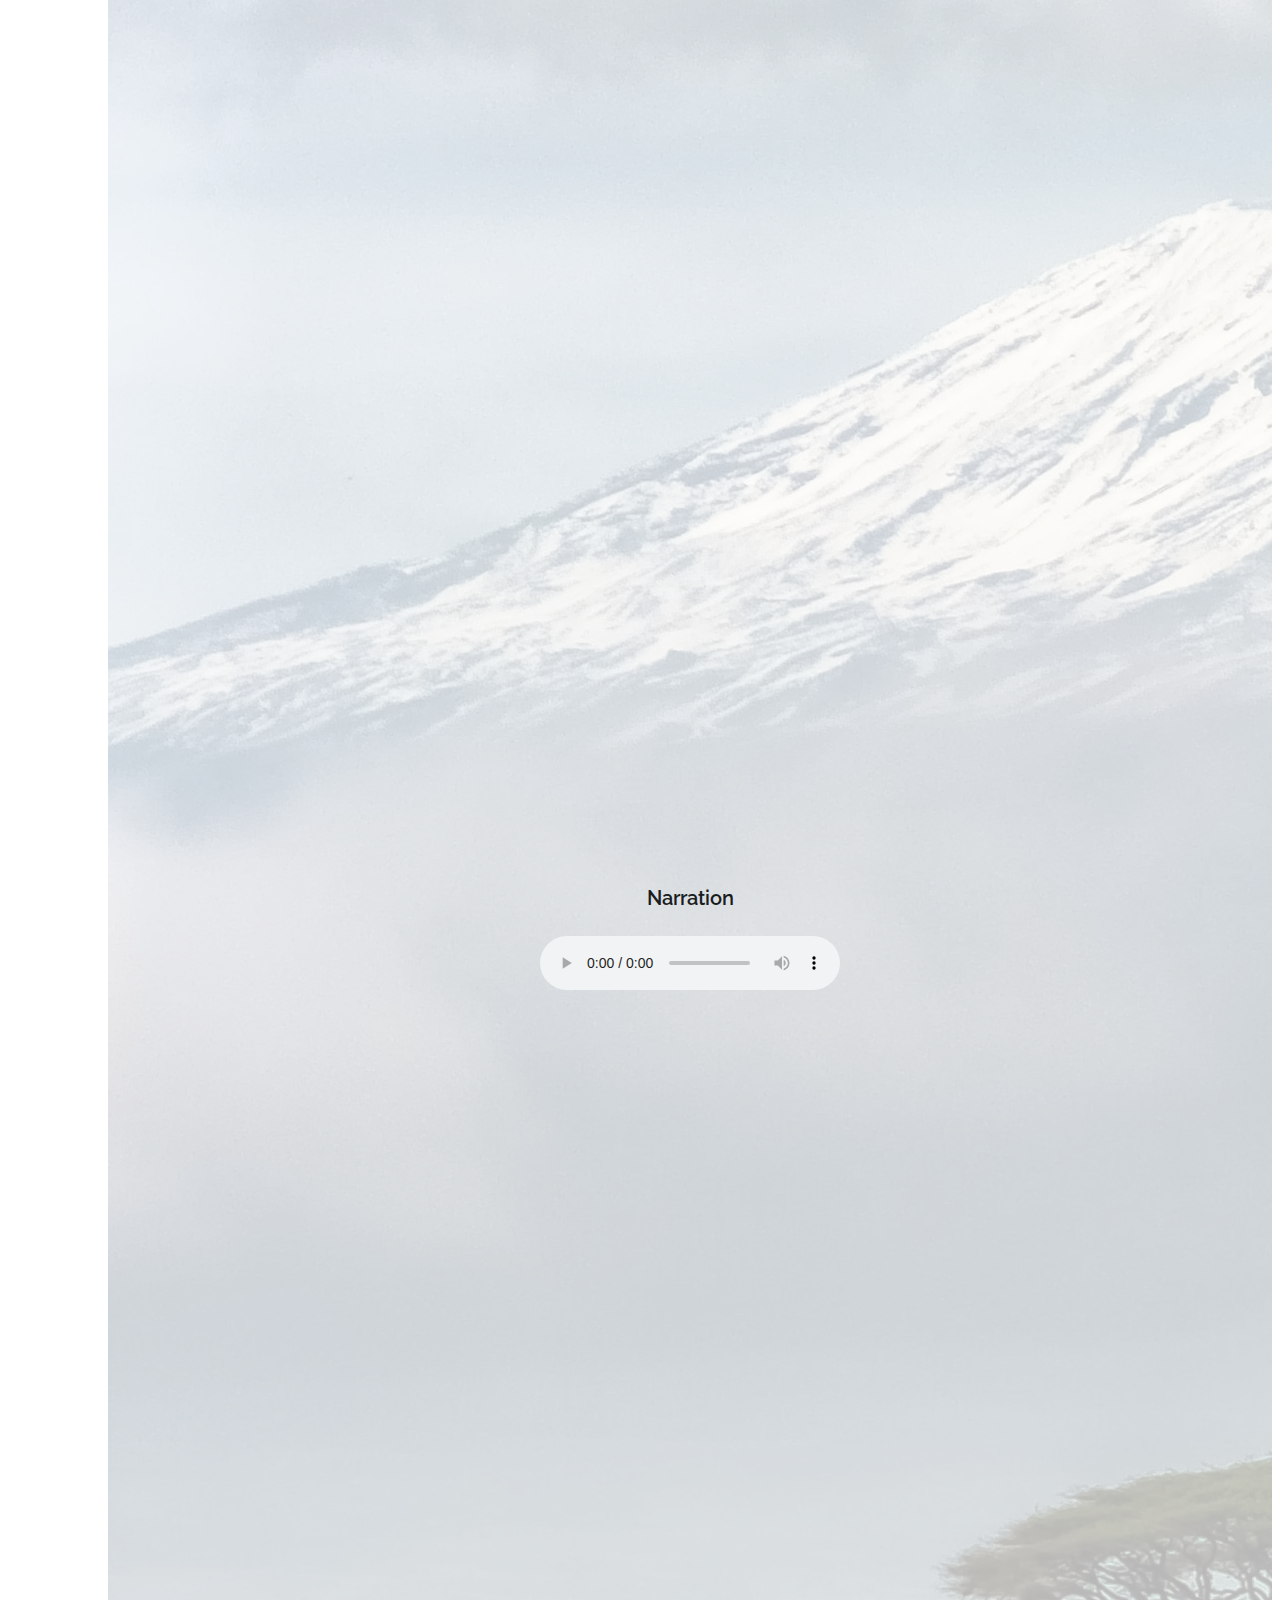
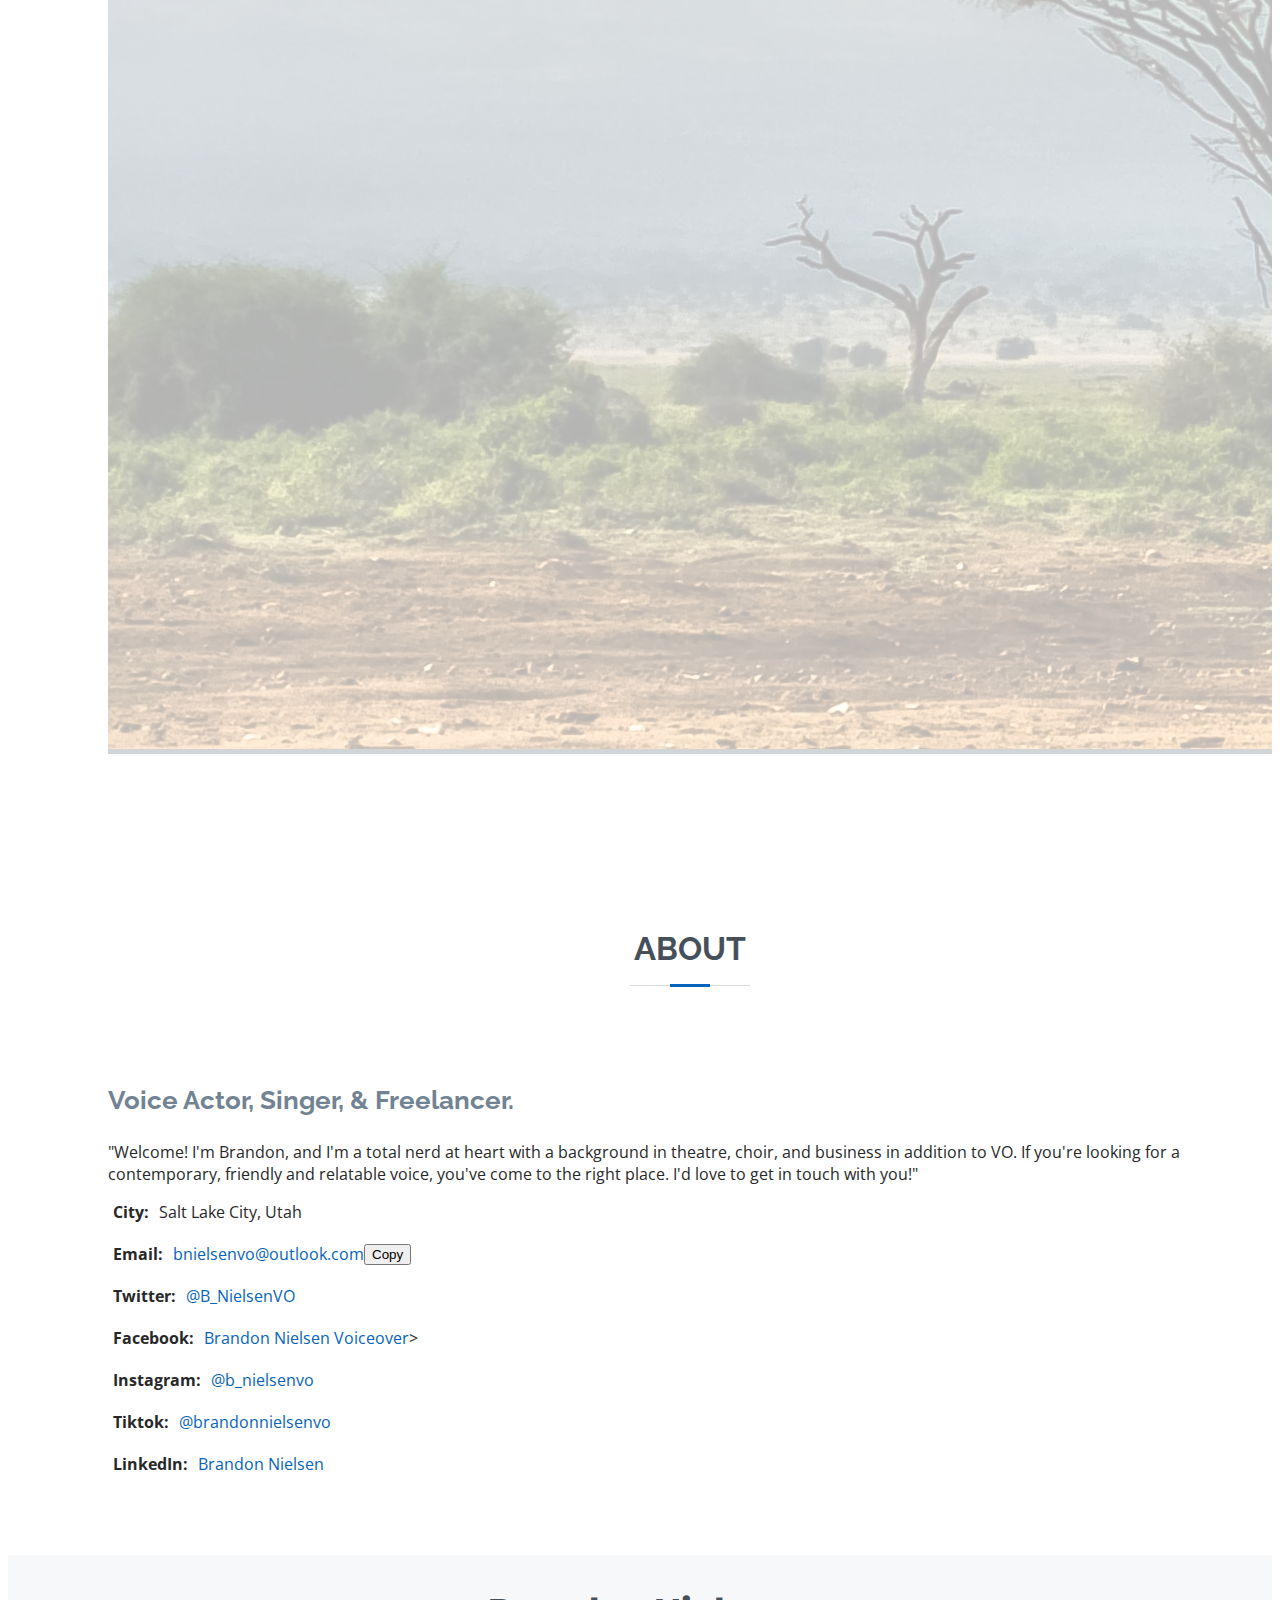
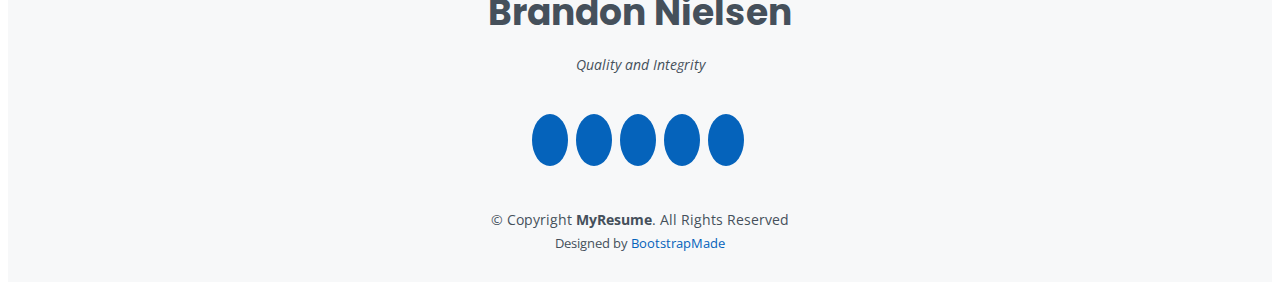
==== commit 4885da8c: "updated socials" ====
--- a/index.html
+++ b/index.html
@@ -60,11 +60,11 @@
   <section id="hero" class="d-flex flex-column justify-content-center">
     <div class="container" data-aos="zoom-in" data-aos-delay="100">
       <h1>Brandon Nielsen</h1>
-      <p>I'm a <span class="hero-tag">Voiceover Artist</span></p>
+      <p><span class="hero-tag">Voiceover Artist</span></p>
       <div class="social-links">
-        <a href="https://twitter.com/bnielsenVO" class="twitter"><i class="bx bxl-twitter"></i></a>
+        <a href="https://twitter.com/B_NielsenVO" class="twitter"><i class="bx bxl-twitter"></i></a>
         <a href="https://www.facebook.com/profile.php?id=100087592257421&mibextid=LQQJ4d" class="facebook"><i class="bx bxl-facebook"></i></a>
-        <a href="https://www.instagram.com/brandonnielsenvo/" class="instagram"><i class="bx bxl-instagram"></i></a>
+        <a href="https://www.instagram.com/b_nielsenvo/" class="instagram"><i class="bx bxl-instagram"></i></a>
         <a href="https://www.tiktok.com/@brandonnielsenvo?is_from_webapp=1&sender_device=pc" class="tiktok"><i class="bx bxl-tiktok"></i></a>
         <a href="https://www.linkedin.com/in/brandon-nielsen-425ba7258/" class="linkedin"><i class="bx bxl-linkedin"></i></a>
       </div>
@@ -275,6 +275,43 @@
                 </ul>
               </div>
             </div>
+            <div class="row">
+              <div class="col-lg-6">
+                <ul>
+                  <!-- <li><i class="bi bi-chevron-right"></i> <strong>Phone:</strong> <span>+123 456 7890</span></li> -->
+                  <li><i class="bi bi-chevron-right"></i> <strong>Twitter:</strong> <a href="https://twitter.com/B_NielsenVO">@B_NielsenVO</a></li>
+                </ul>
+              </div>
+              <div class="col-lg-6">
+                <ul>
+                  <li><i class="bi bi-chevron-right"></i> <strong>Facebook:</strong> <a href="https://www.facebook.com/profile.php?id=100087592257421&mibextid=LQQJ4d">Brandon Nielsen Voiceover</a>></li>
+                  <!-- <li><i class="bi bi-chevron-right"></i> <strong>Freelance:</strong> <span>Available</span></li> -->
+                </ul>
+              </div>
+            </div>
+            <div class="row">
+              <div class="col-lg-6">
+                <ul>
+                  <!-- <li><i class="bi bi-chevron-right"></i> <strong>Phone:</strong> <span>+123 456 7890</span></li> -->
+                  <li><i class="bi bi-chevron-right"></i> <strong>Instagram:</strong> <a href="https://www.instagram.com/b_nielsenvo/">@b_nielsenvo</a></li>
+                </ul>
+              </div>
+              <div class="col-lg-6">
+                <ul>
+                  <li><i class="bi bi-chevron-right"></i> <strong>Tiktok:</strong> <a href="https://www.tiktok.com/@brandonnielsenvo?is_from_webapp=1&sender_device=pc">@brandonnielsenvo</a></li>
+                  <!-- <li><i class="bi bi-chevron-right"></i> <strong>Freelance:</strong> <span>Available</span></li> -->
+                </ul>
+              </div>
+            </div>
+            <div class="row">
+              <div class="col-lg-6">
+                <ul>
+                  <!-- <li><i class="bi bi-chevron-right"></i> <strong>Phone:</strong> <span>+123 456 7890</span></li> -->
+                  <li><i class="bi bi-chevron-right"></i> <strong>LinkedIn:</strong> <a
+                      href="https://www.linkedin.com/in/brandon-nielsen-425ba7258/">Brandon Nielsen</a></li>
+                </ul>
+              </div>
+            </div>
             
           </div>
         </div>
@@ -717,9 +754,9 @@
       <h3>Brandon Nielsen</h3>
       <p>Quality and Integrity</p>
       <div class="social-links">
-        <a href="https://twitter.com/bnielsenVO" class="twitter"><i class="bx bxl-twitter"></i></a>
+        <a href="https://twitter.com/B_NielsenVO" class="twitter"><i class="bx bxl-twitter"></i></a>
         <a href="https://www.facebook.com/profile.php?id=100087592257421&mibextid=LQQJ4d" class="facebook"><i class="bx bxl-facebook"></i></a>
-        <a href="https://www.instagram.com/brandonnielsenvo/" class="instagram"><i class="bx bxl-instagram"></i></a>
+        <a href="https://www.instagram.com/b_nielsenvo/" class="instagram"><i class="bx bxl-instagram"></i></a>
         <a href="https://www.tiktok.com/@brandonnielsenvo?is_from_webapp=1&sender_device=pc" class="tiktok"><i class="bx bxl-tiktok"></i></a>
         <a href="https://www.linkedin.com/in/brandon-nielsen-425ba7258/" class="linkedin"><i class="bx bxl-linkedin"></i></a>
       </div>
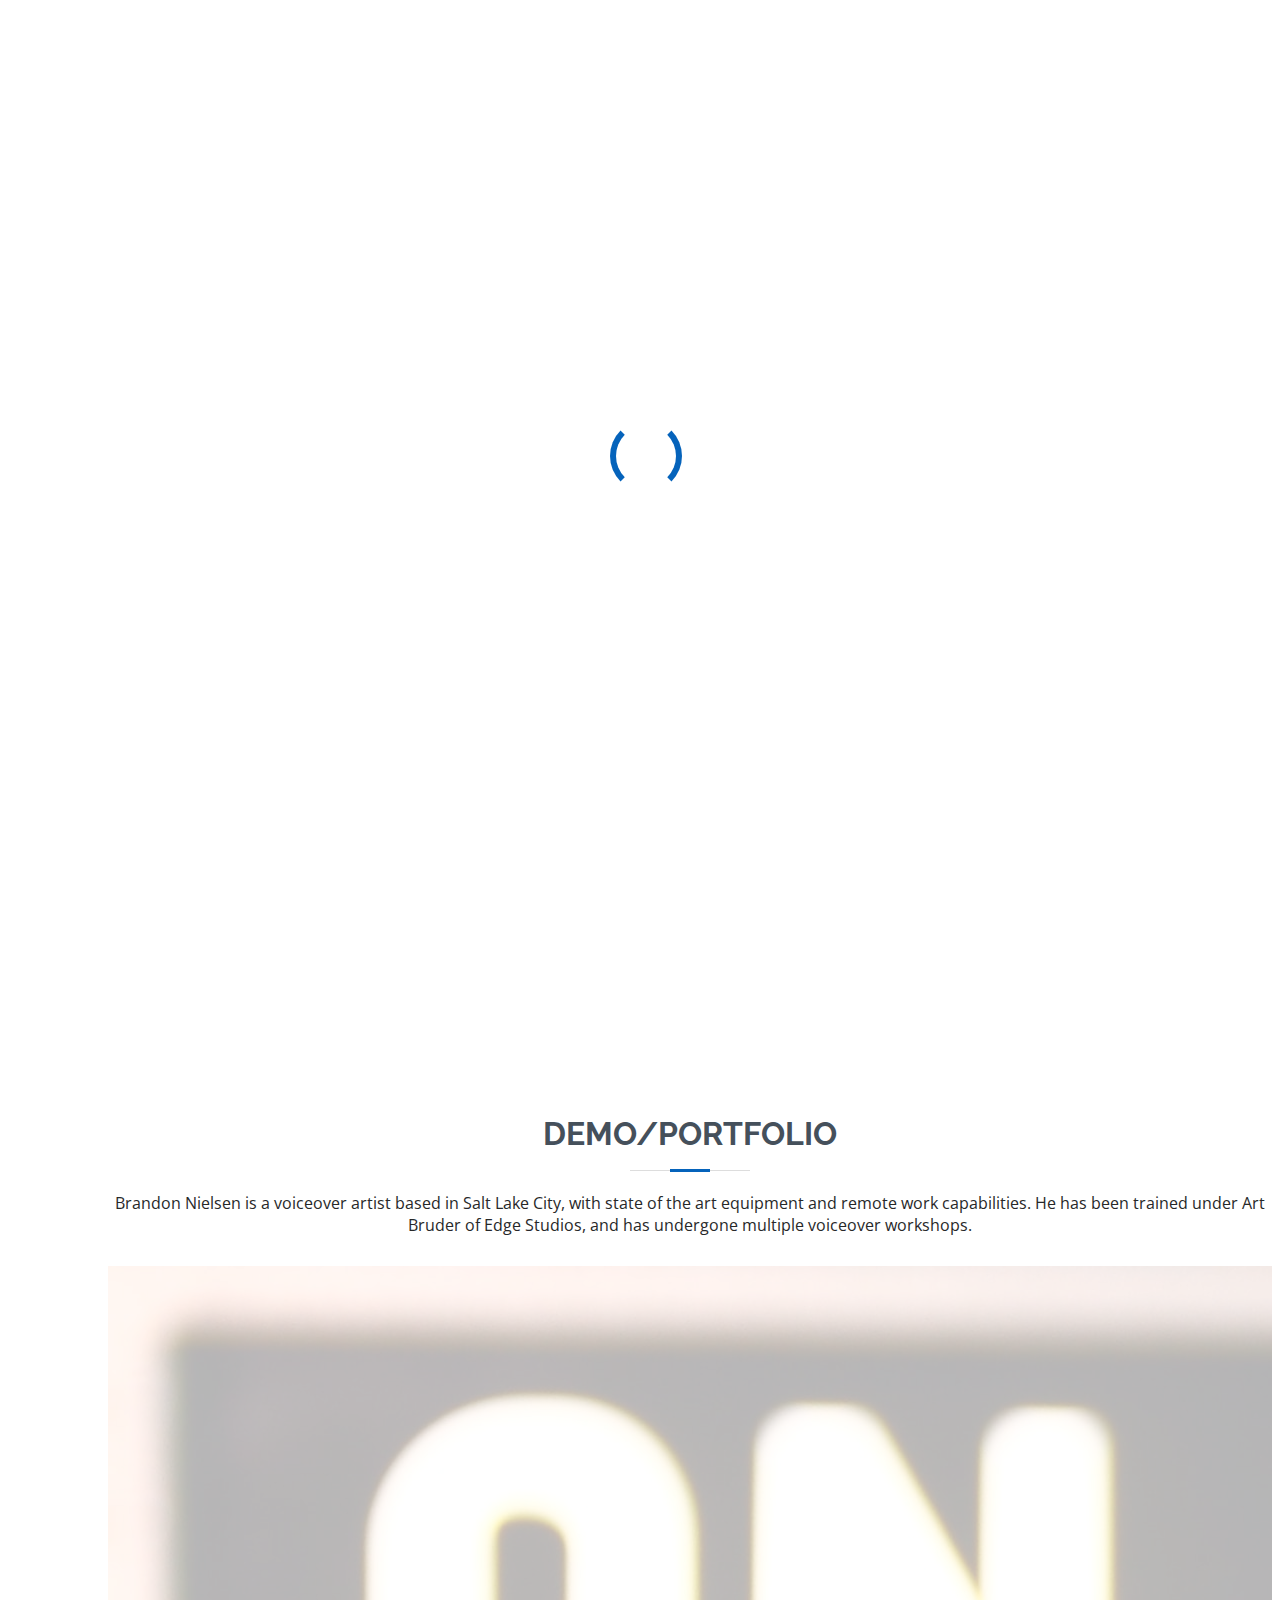
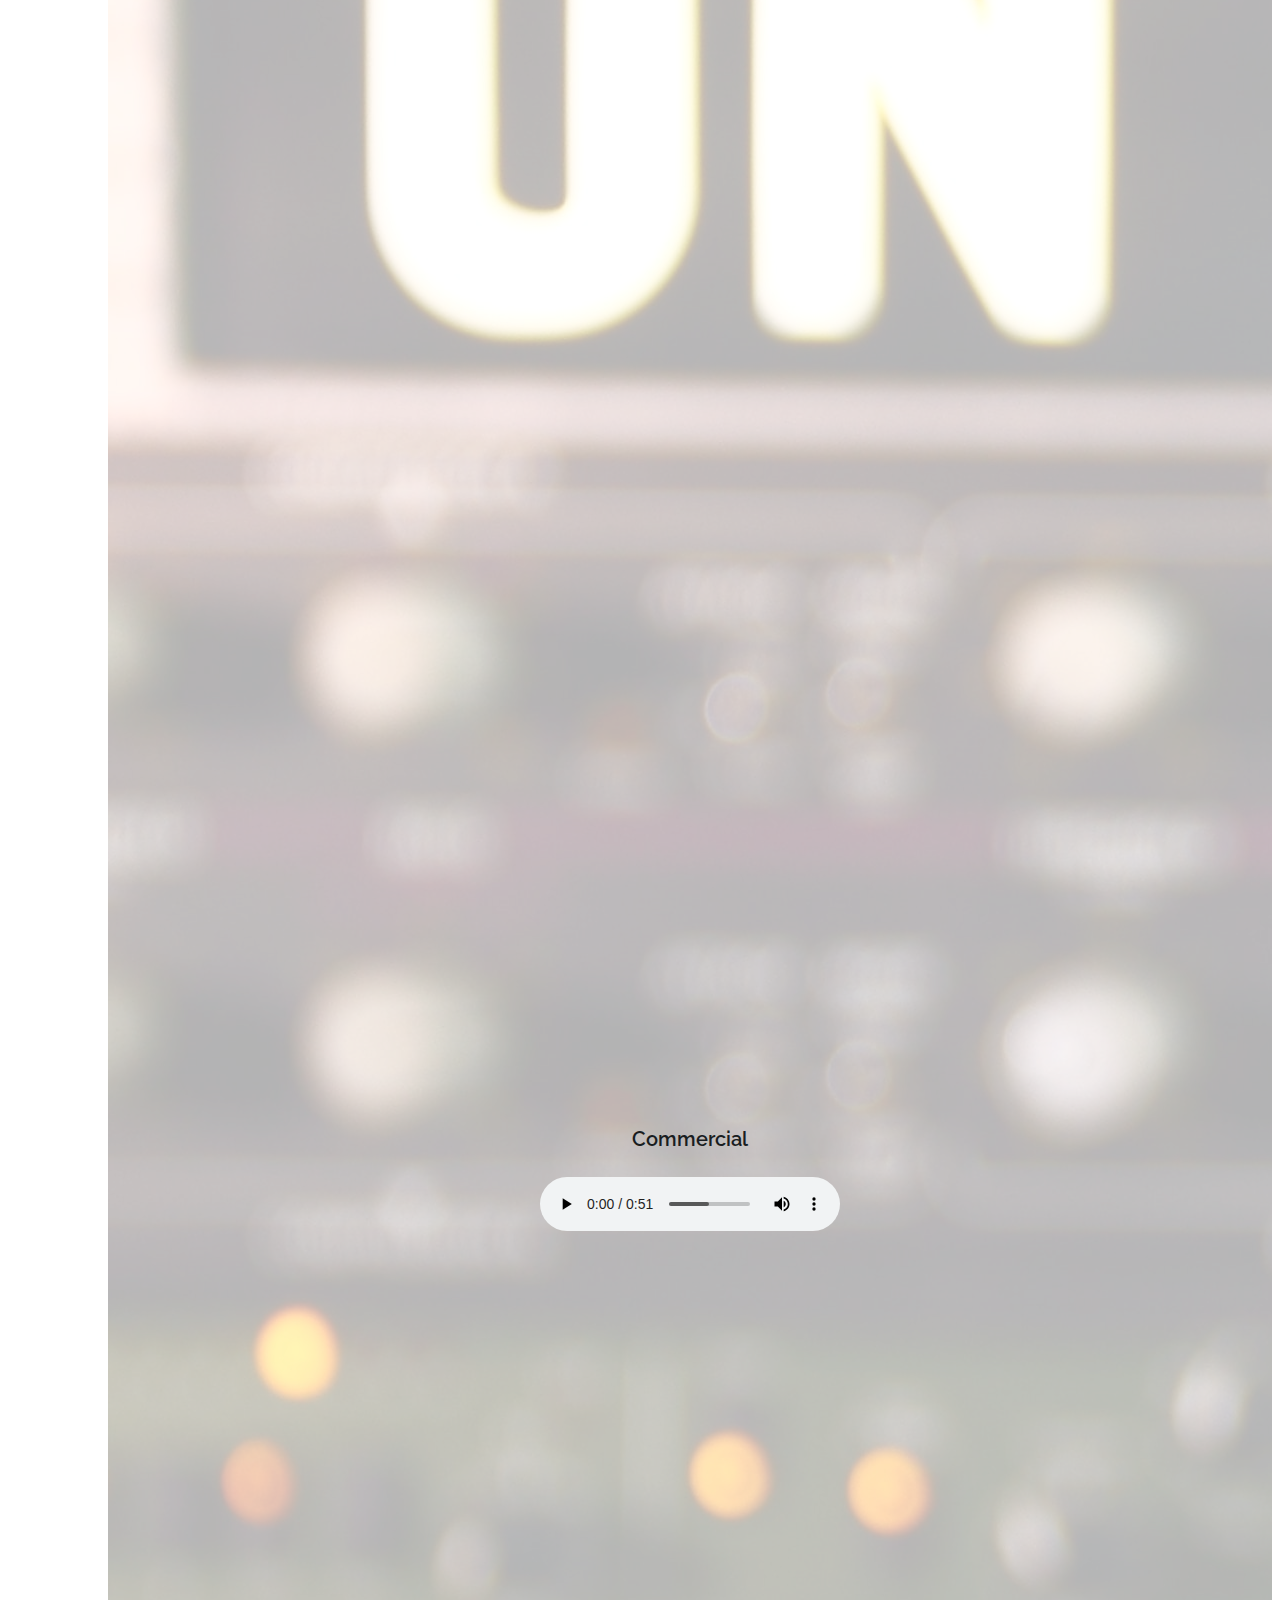
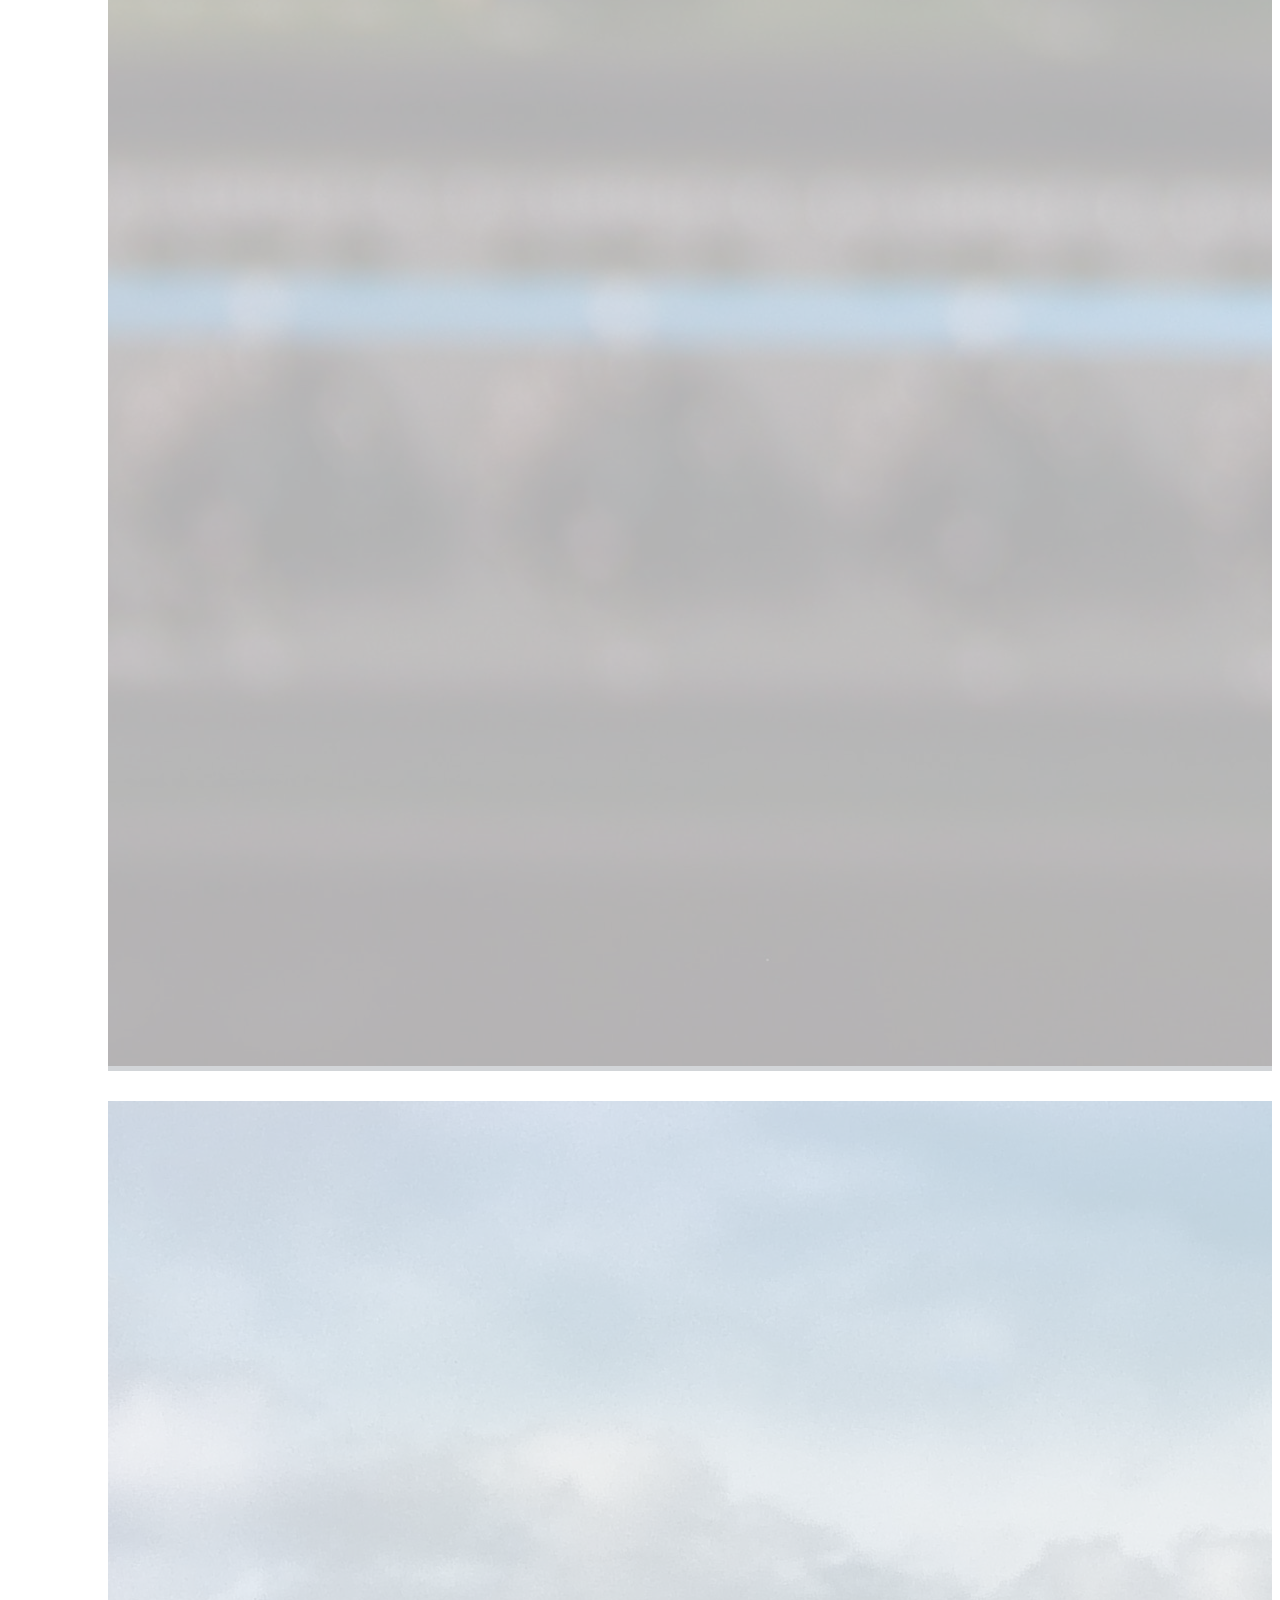
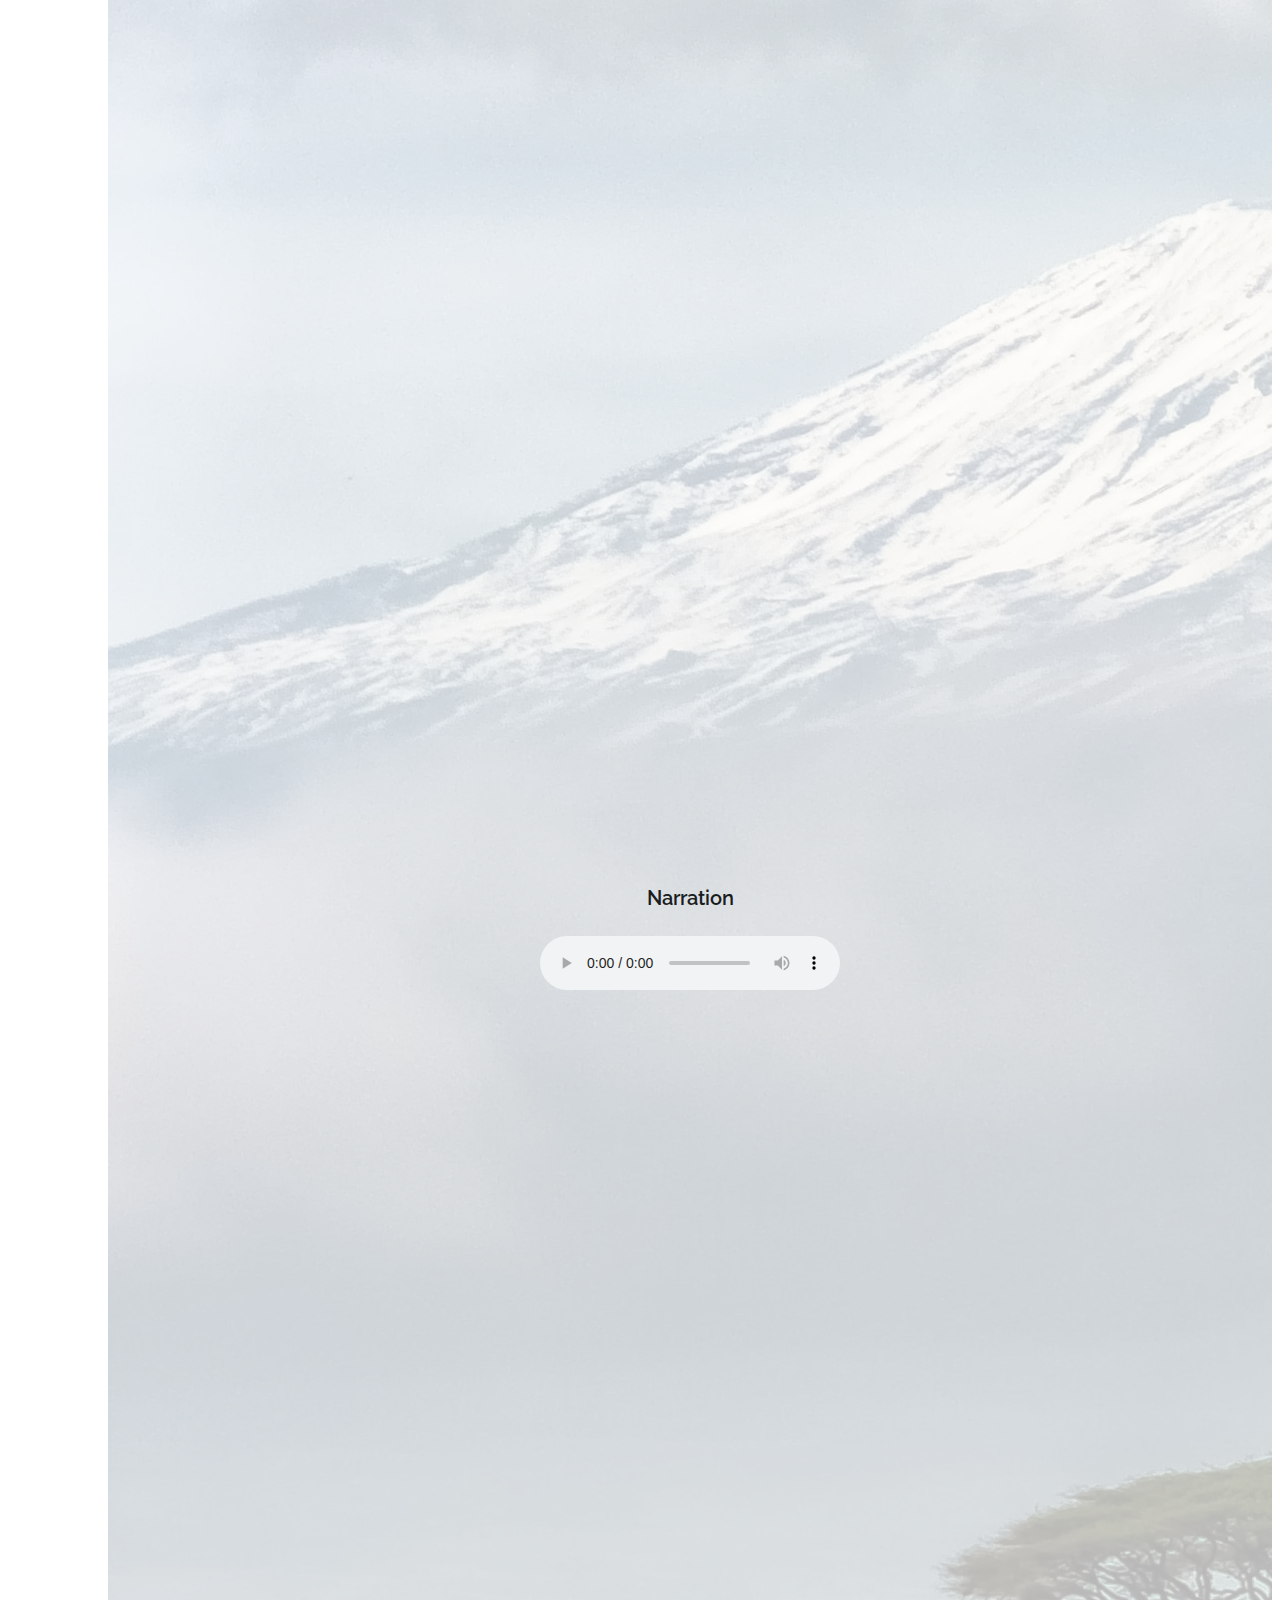
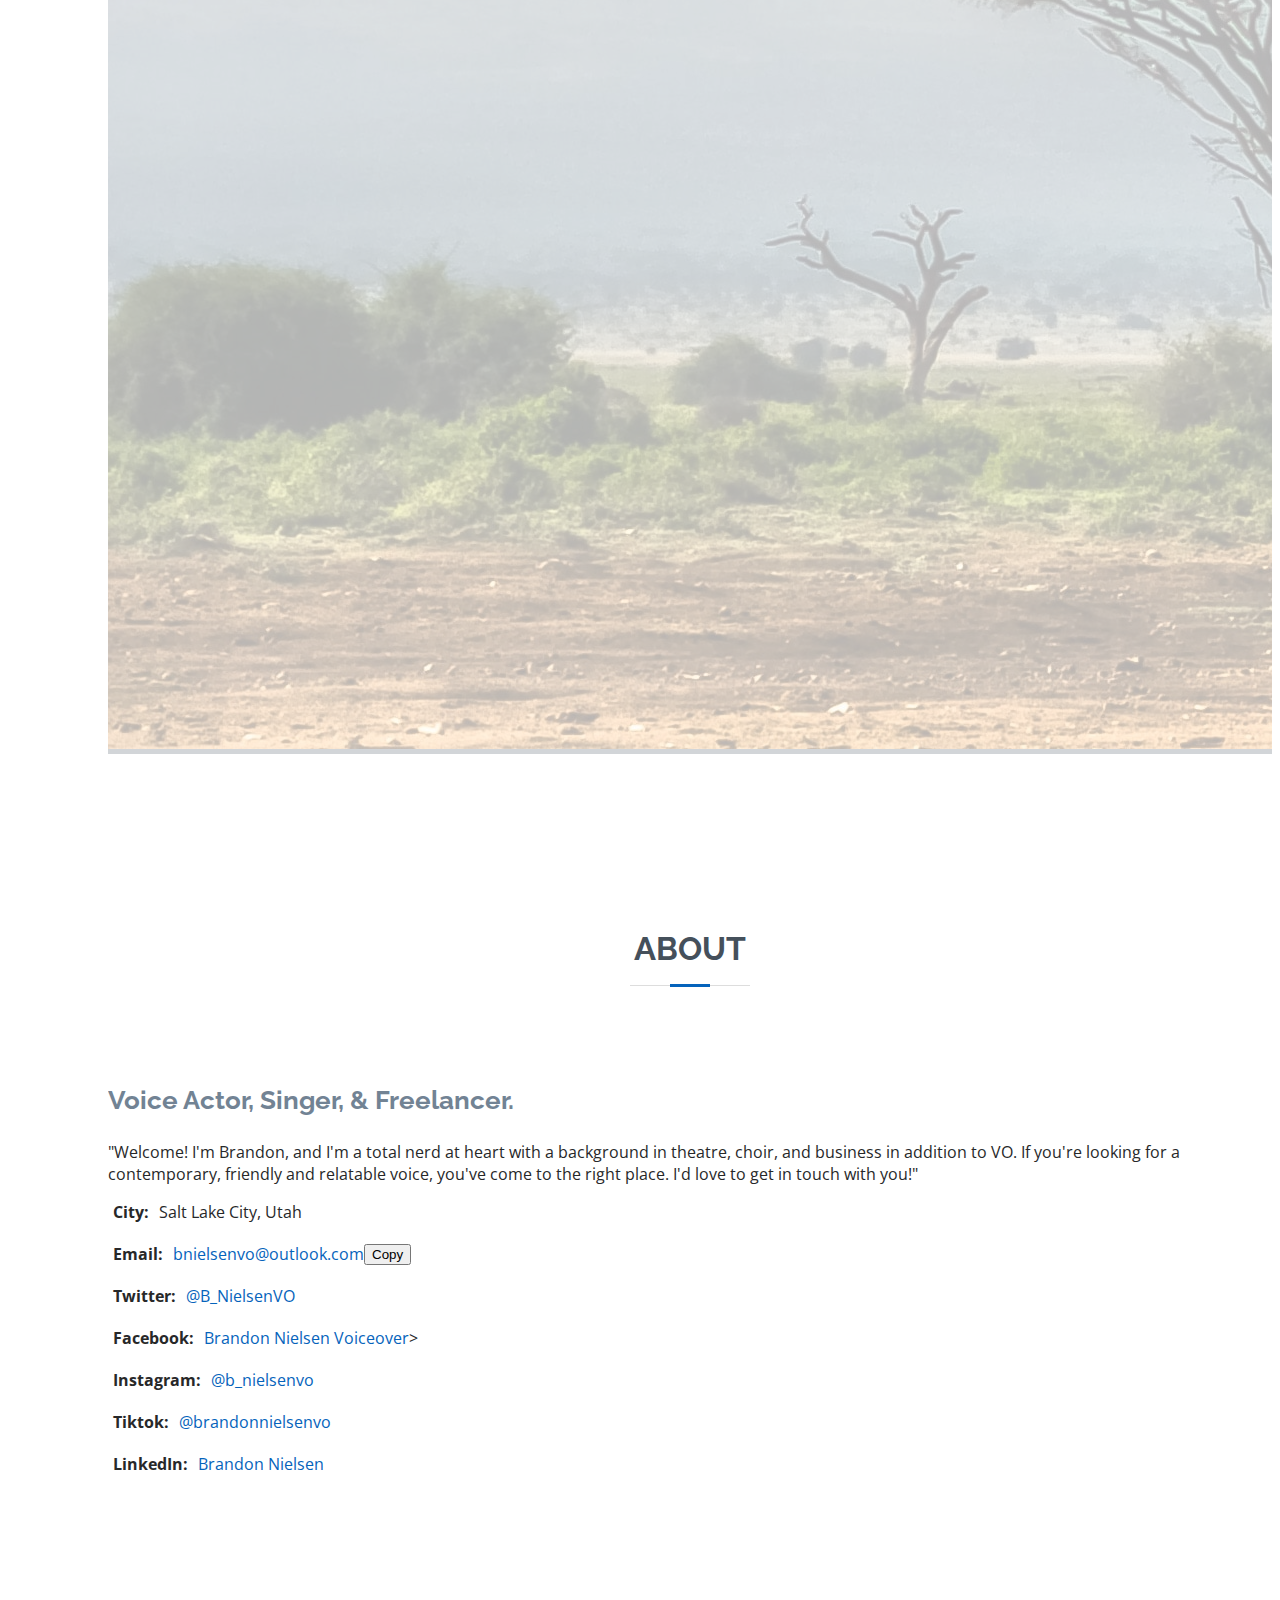
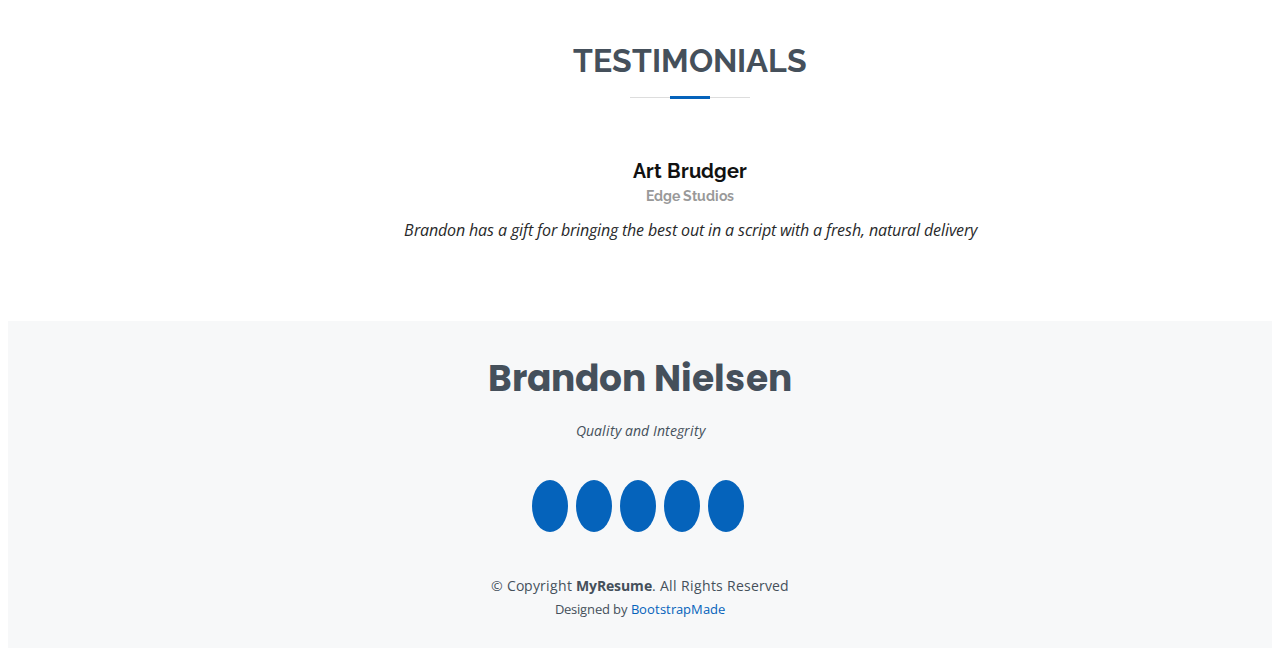
==== commit 69a150ea: "added testimonial" ====
--- a/index.html
+++ b/index.html
@@ -600,7 +600,7 @@
     <!-- End Services Section -->
 
     <!-- ======= Testimonials Section ======= -->
-    <!-- <section id="testimonials" class="testimonials section-bg">
+    <section id="testimonials" class="testimonials section-bg">
       <div class="container" data-aos="fade-up">
 
         <div class="section-title">
@@ -612,19 +612,18 @@
 
             <div class="swiper-slide">
               <div class="testimonial-item">
-                <img src="assets/img/testimonials/testimonials-1.jpg" class="testimonial-img" alt="">
-                <h3>Saul Goodman</h3>
-                <h4>Ceo &amp; Founder</h4>
+                <h3>Art Brudger</h3>
+                <h4>Edge Studios</h4>
                 <p>
                   <i class="bx bxs-quote-alt-left quote-icon-left"></i>
-                  Proin iaculis purus consequat sem cure digni ssim donec porttitora entum suscipit rhoncus. Accusantium quam, ultricies eget id, aliquam eget nibh et. Maecen aliquam, risus at semper.
+                Brandon has a gift for bringing the best out in a script with a fresh, natural delivery
                   <i class="bx bxs-quote-alt-right quote-icon-right"></i>
                 </p>
               </div>
             </div>
            
 
-            <div class="swiper-slide">
+            <!-- <div class="swiper-slide">
               <div class="testimonial-item">
                 <img src="assets/img/testimonials/testimonials-2.jpg" class="testimonial-img" alt="">
                 <h3>Sara Wilsson</h3>
@@ -674,14 +673,14 @@
                   <i class="bx bxs-quote-alt-right quote-icon-right"></i>
                 </p>
               </div>
-            </div>
+            </div> -->
 
           </div>
           <div class="swiper-pagination"></div>
         </div>
 
       </div>
-    </section> -->
+    </section>
     <!-- End Testimonials Section -->
 
     <!-- ======= Contact Section ======= -->
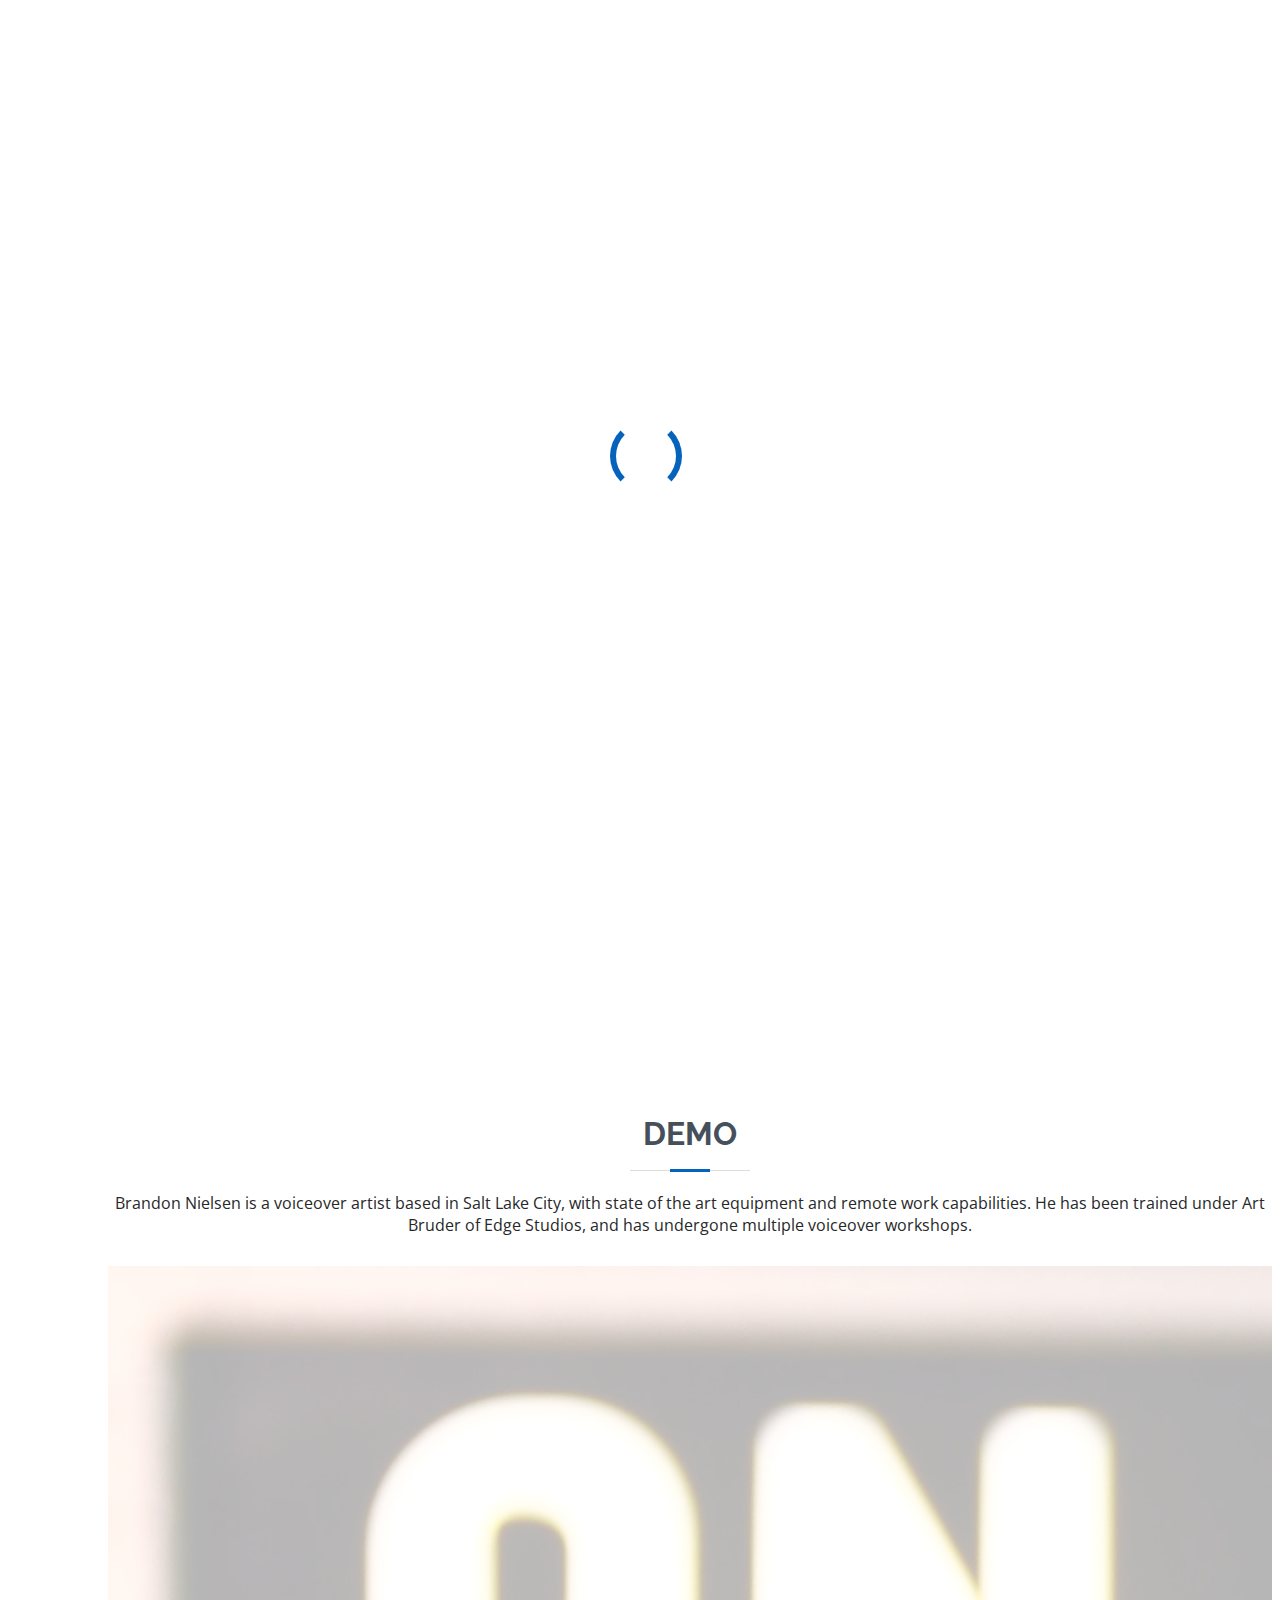
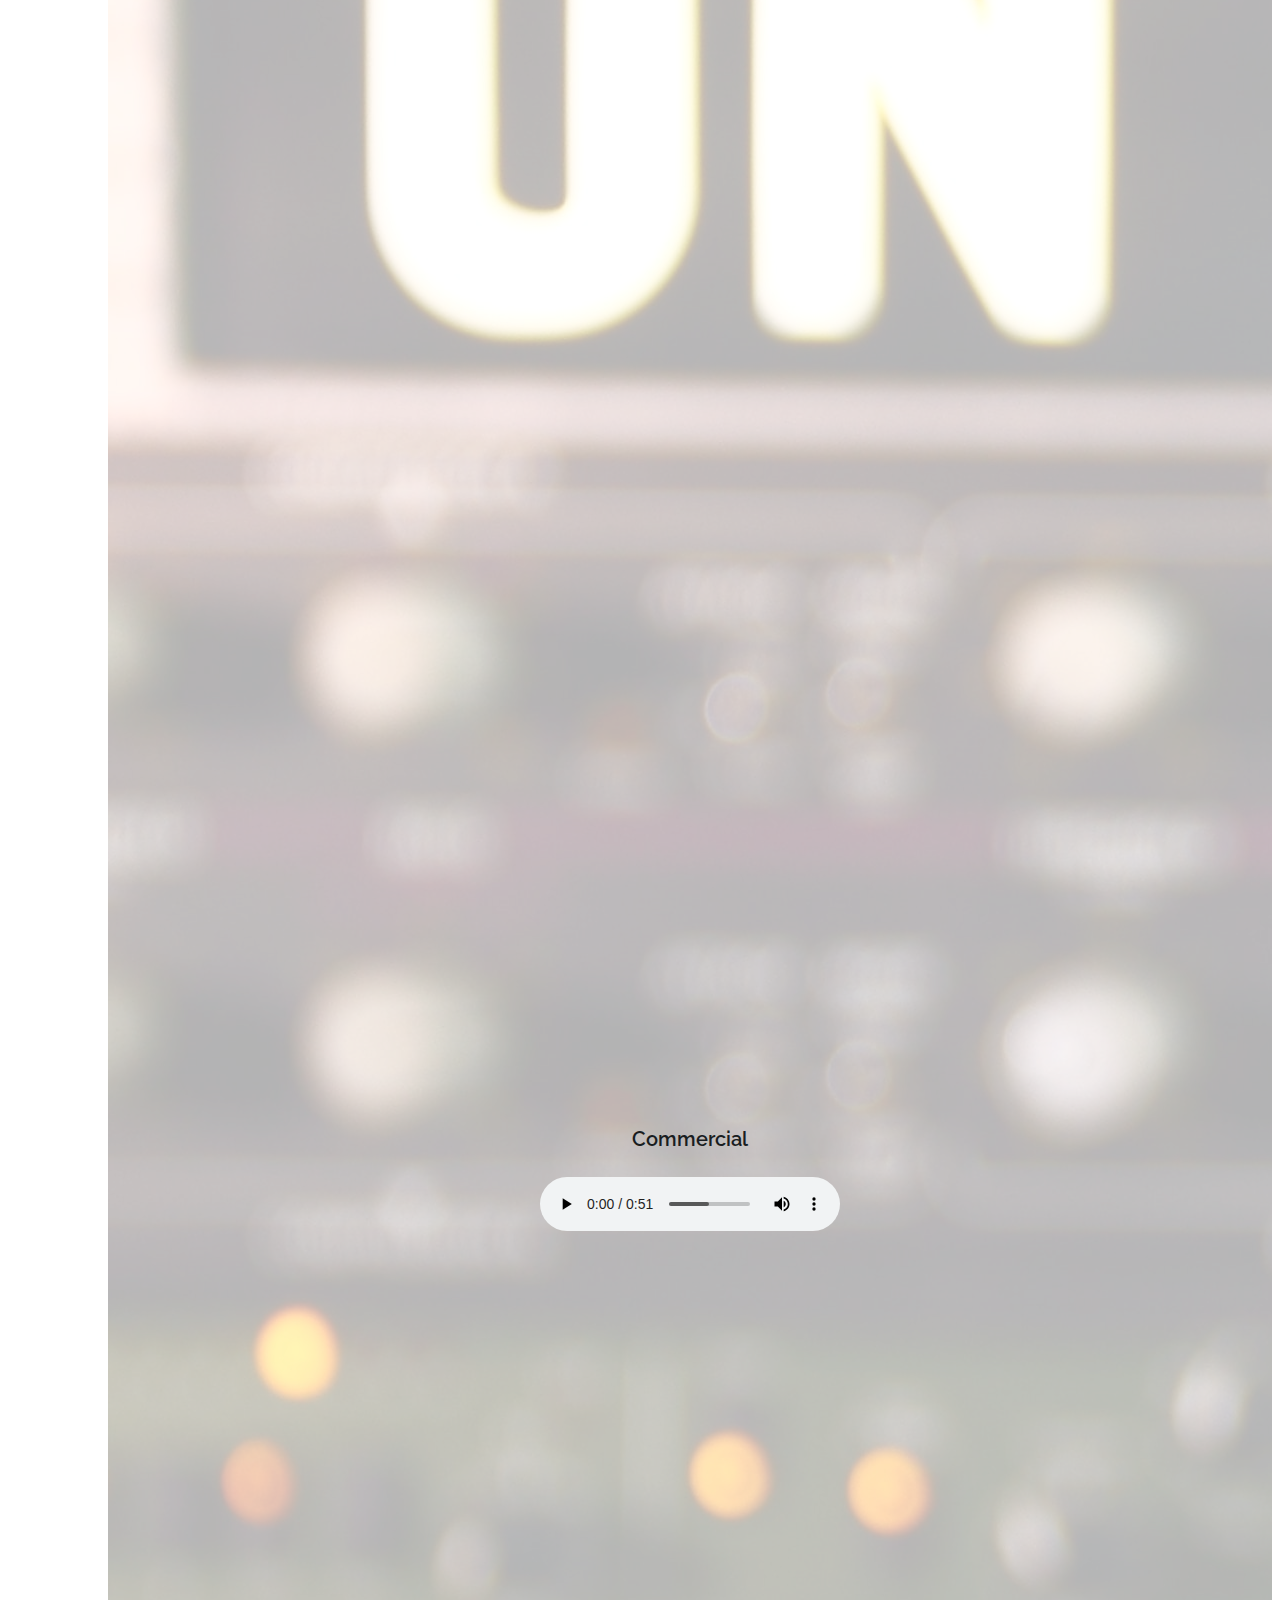
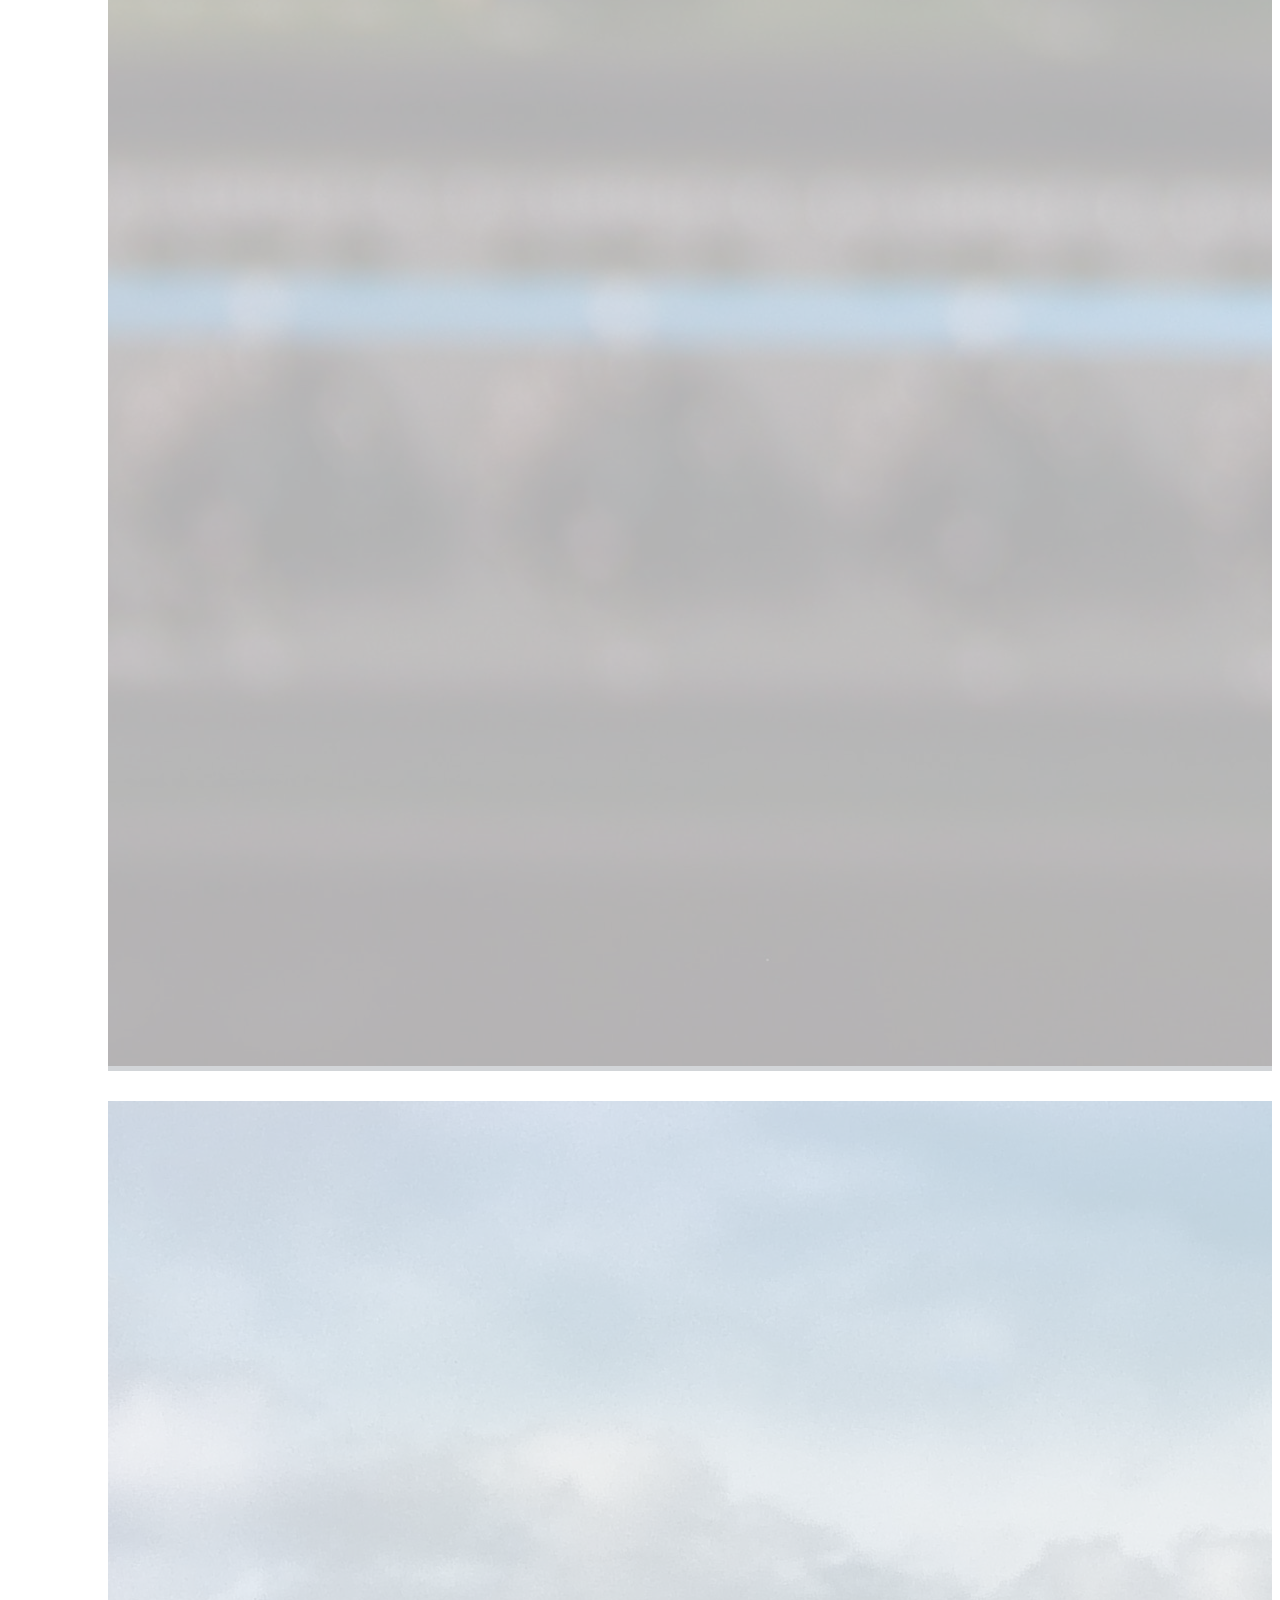
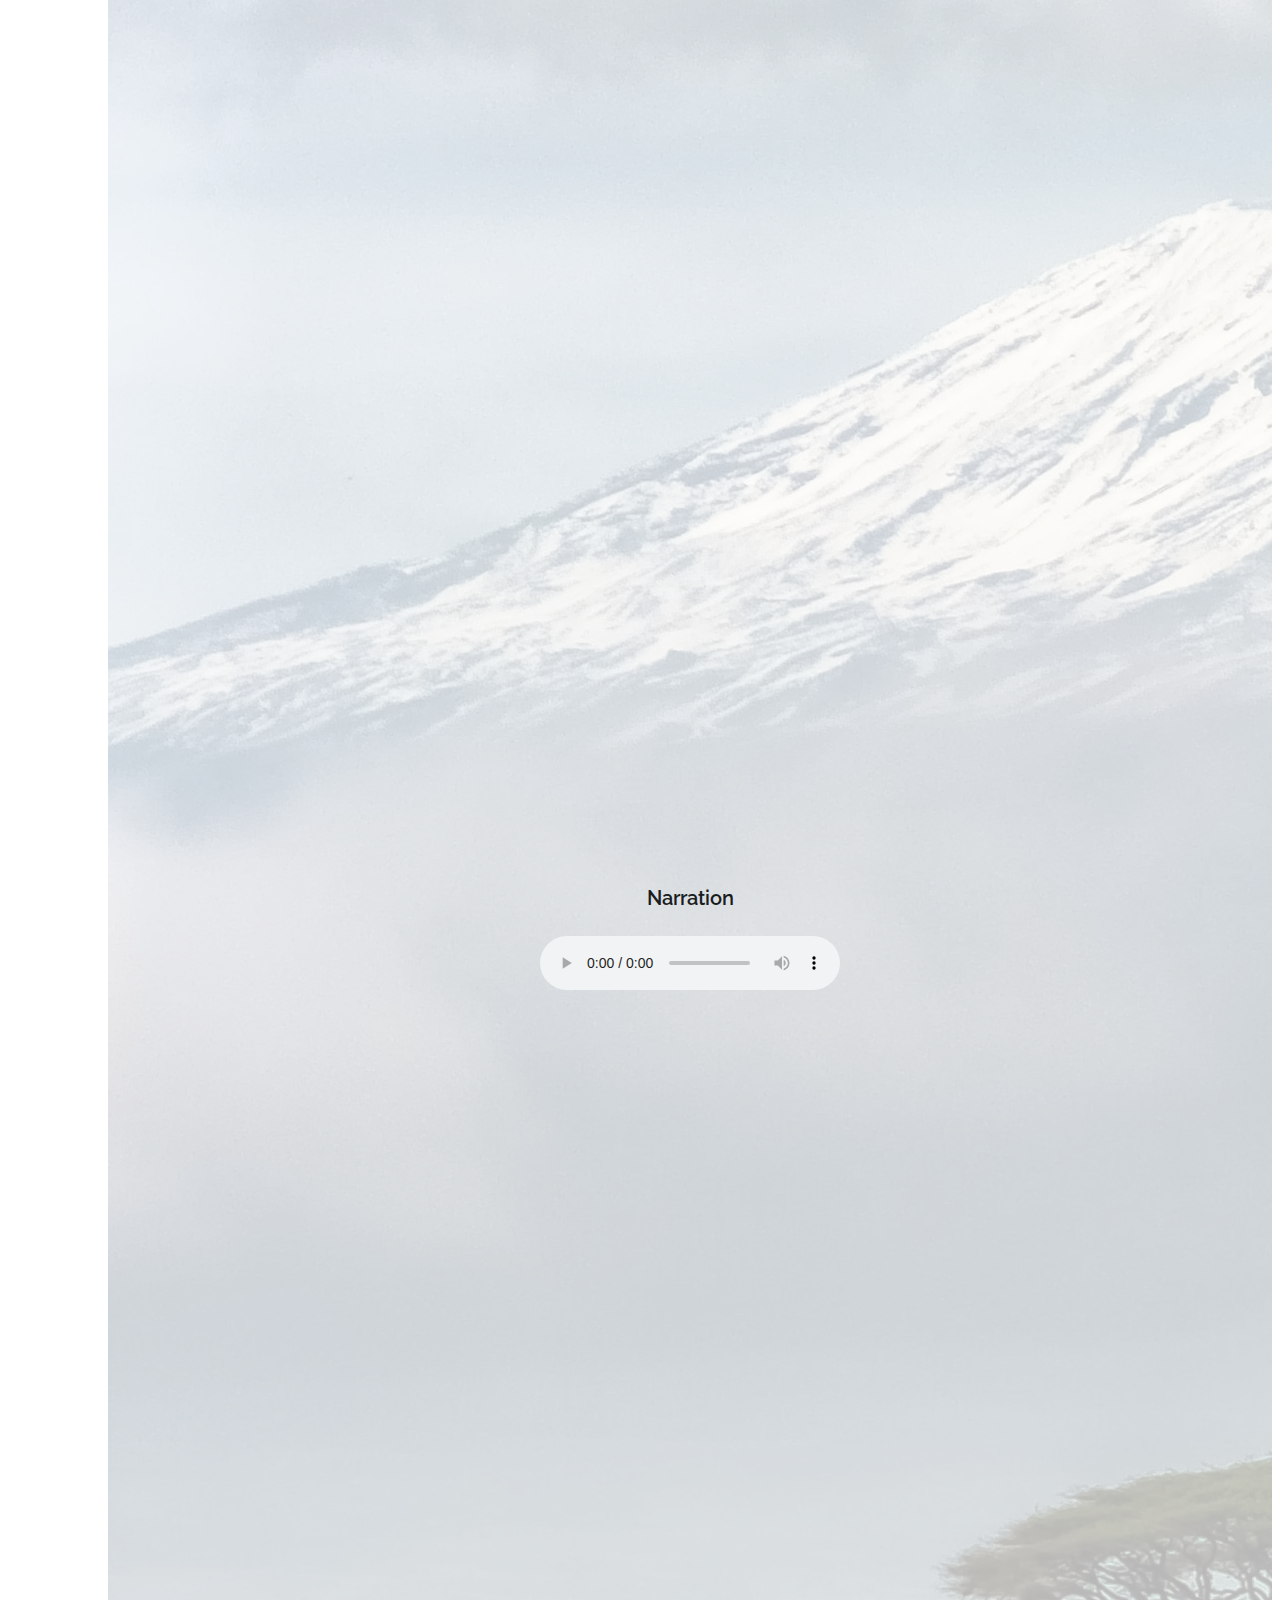
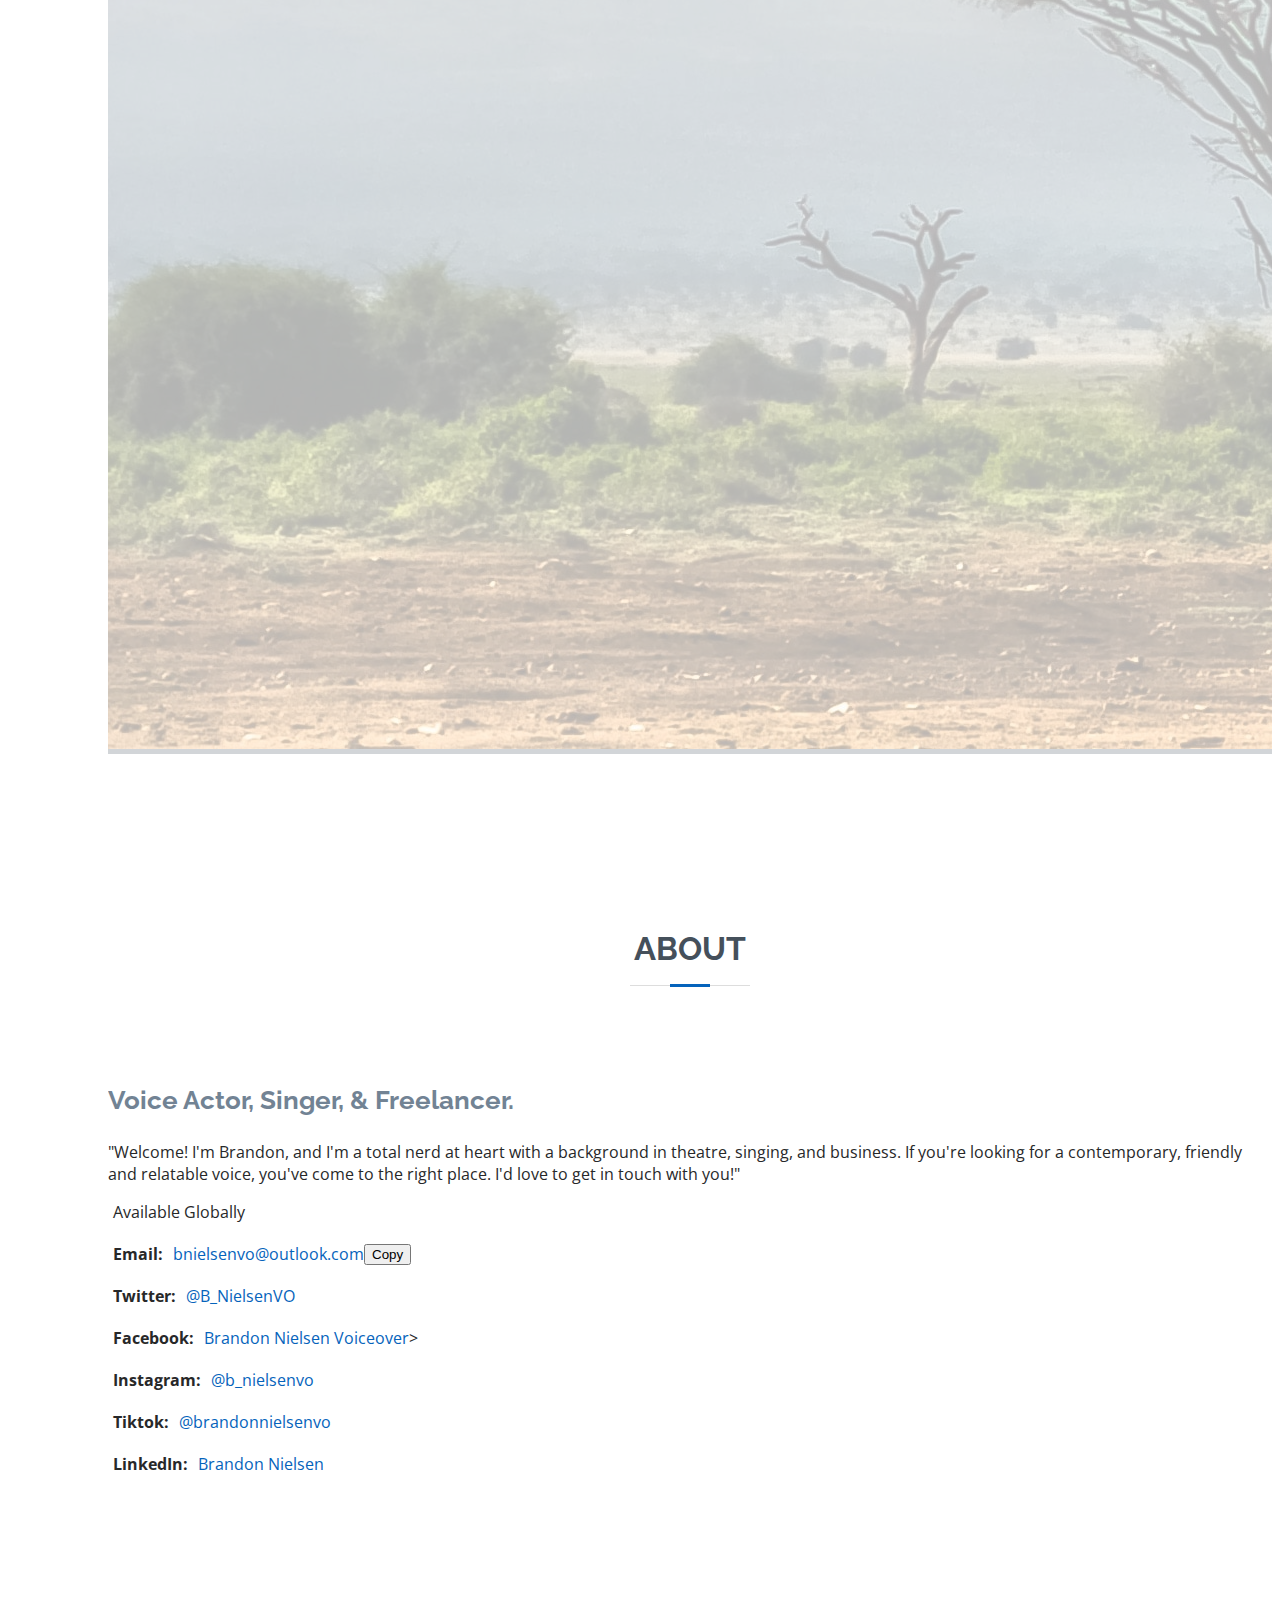
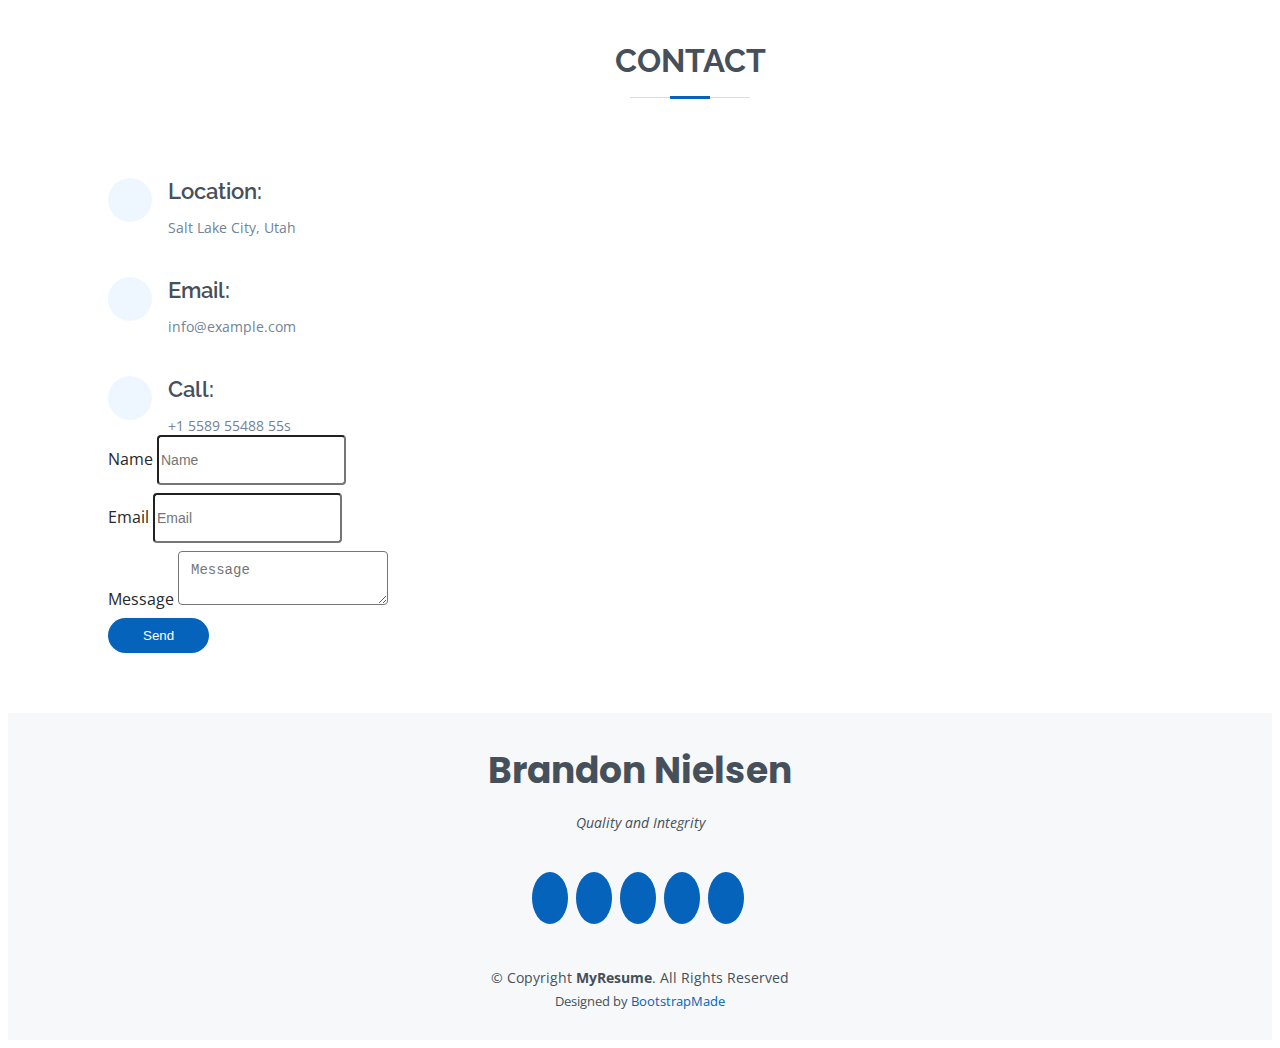
==== commit d5e67311: "updates" ====
--- a/index.html
+++ b/index.html
@@ -50,7 +50,7 @@
         <li><a href="#about" class="nav-link scrollto"><i class="bx bx-user"></i> <span>About</span></a></li>
         <!-- <li><a href="#resume" class="nav-link scrollto"><i class="bx bx-file-blank"></i> <span>Resume</span></a></li> -->
         <!-- <li><a href="#services" class="nav-link scrollto"><i class="bx bx-server"></i> <span>Services</span></a></li> -->
-        <!-- <li><a href="#contact" class="nav-link scrollto"><i class="bx bx-envelope"></i> <span>Contact</span></a></li> -->
+        <li><a href="#contact" class="nav-link scrollto"><i class="bx bx-envelope"></i> <span>Contact</span></a></li>
       </ul>
     </nav><!-- .nav-menu -->
 
@@ -78,7 +78,7 @@
       <div class="container" data-aos="fade-up">
     
         <div class="section-title">
-          <h2>Demo/Portfolio</h2>
+          <h2>Demo</h2>
           <p>Brandon Nielsen is a voiceover artist based in Salt Lake City, with state of the art equipment and remote work
           capabilities. He has been trained under Art Bruder of Edge Studios, and has undergone multiple voiceover workshops.</p>
         </div>
@@ -258,14 +258,13 @@
           <div class="col-lg-8 pt-4 pt-lg-0 content">
             <h3>Voice Actor, Singer, &amp; Freelancer.</h3>
             <p class="fst-italic">
-              "Welcome! I'm Brandon, and I'm a total nerd at heart with a background in theatre, choir, and business in addition to
-              VO. If you're looking for a contemporary, friendly and relatable voice, you've come to the right place. I'd love to get in touch with you!"
+              "Welcome! I'm Brandon, and I'm a total nerd at heart with a background in theatre, singing, and business. If you're looking for a contemporary, friendly and relatable voice, you've come to the right place. I'd love to get in touch with you!"
             </p>
             <div class="row">
               <div class="col-lg-6">
                 <ul>
                   <!-- <li><i class="bi bi-chevron-right"></i> <strong>Phone:</strong> <span>+123 456 7890</span></li> -->
-                  <li><i class="bi bi-chevron-right"></i> <strong>City:</strong> <span>Salt Lake City, Utah</span></li>
+                  <li><i class="bi bi-chevron-right"></i> <span>Available Globally</span></li>
                 </ul>
               </div>
               <div class="col-lg-6">
@@ -600,7 +599,7 @@
     <!-- End Services Section -->
 
     <!-- ======= Testimonials Section ======= -->
-    <section id="testimonials" class="testimonials section-bg">
+    <!-- <section id="testimonials" class="testimonials section-bg">
       <div class="container" data-aos="fade-up">
 
         <div class="section-title">
@@ -620,7 +619,7 @@
                   <i class="bx bxs-quote-alt-right quote-icon-right"></i>
                 </p>
               </div>
-            </div>
+            </div> -->
            
 
             <!-- <div class="swiper-slide">
@@ -674,17 +673,17 @@
                 </p>
               </div>
             </div> -->
-
+<!-- 
           </div>
           <div class="swiper-pagination"></div>
         </div>
 
       </div>
-    </section>
+    </section> -->
     <!-- End Testimonials Section -->
 
     <!-- ======= Contact Section ======= -->
-    <!-- <section id="contact" class="contact">
+    <section id="contact" class="contact">
       <div class="container" data-aos="fade-up">
 
         <div class="section-title">
@@ -715,10 +714,10 @@
 
             </div>
 
-          </div> -->
-
-          <!-- <div class="col-lg-8 mt-5 mt-lg-0"> -->
-            <!-- <form action="mailto:jakecarpenter407@gmail.com" method="post" role="form" class="php-email-form">
+          </div>
+
+          <div class="col-lg-8 mt-5 mt-lg-0"> 
+             <form action="mailto:jakecarpenter407@gmail.com" method="post" role="form" class="php-email-form">
               <div class="form-group">
                 <label for="name" class="sr-only">Name</label>
                 <input type="text" class="form-control" id="name" name="name" placeholder="Name">
@@ -734,15 +733,14 @@
               <div>
                 <button class="btn" type="Submit">Send</button>
               </div>
-            </form> -->
-            <!-- Interested in talking? Email me at <a href="mailto:bnielsenvo@outlook.com" id="emailLink">bnielsenvo@outlook.com</a><button onclick="copyEmail()" class="btn btn-primary">Copy</button>
-
-          </div>
-
-        </div>
-
-      </div>
-    </section> -->
+            </form> 
+
+          </div>
+
+        </div>
+
+      </div>
+    </section>
     <!-- End Contact Section -->
 
   </main><!-- End #main -->
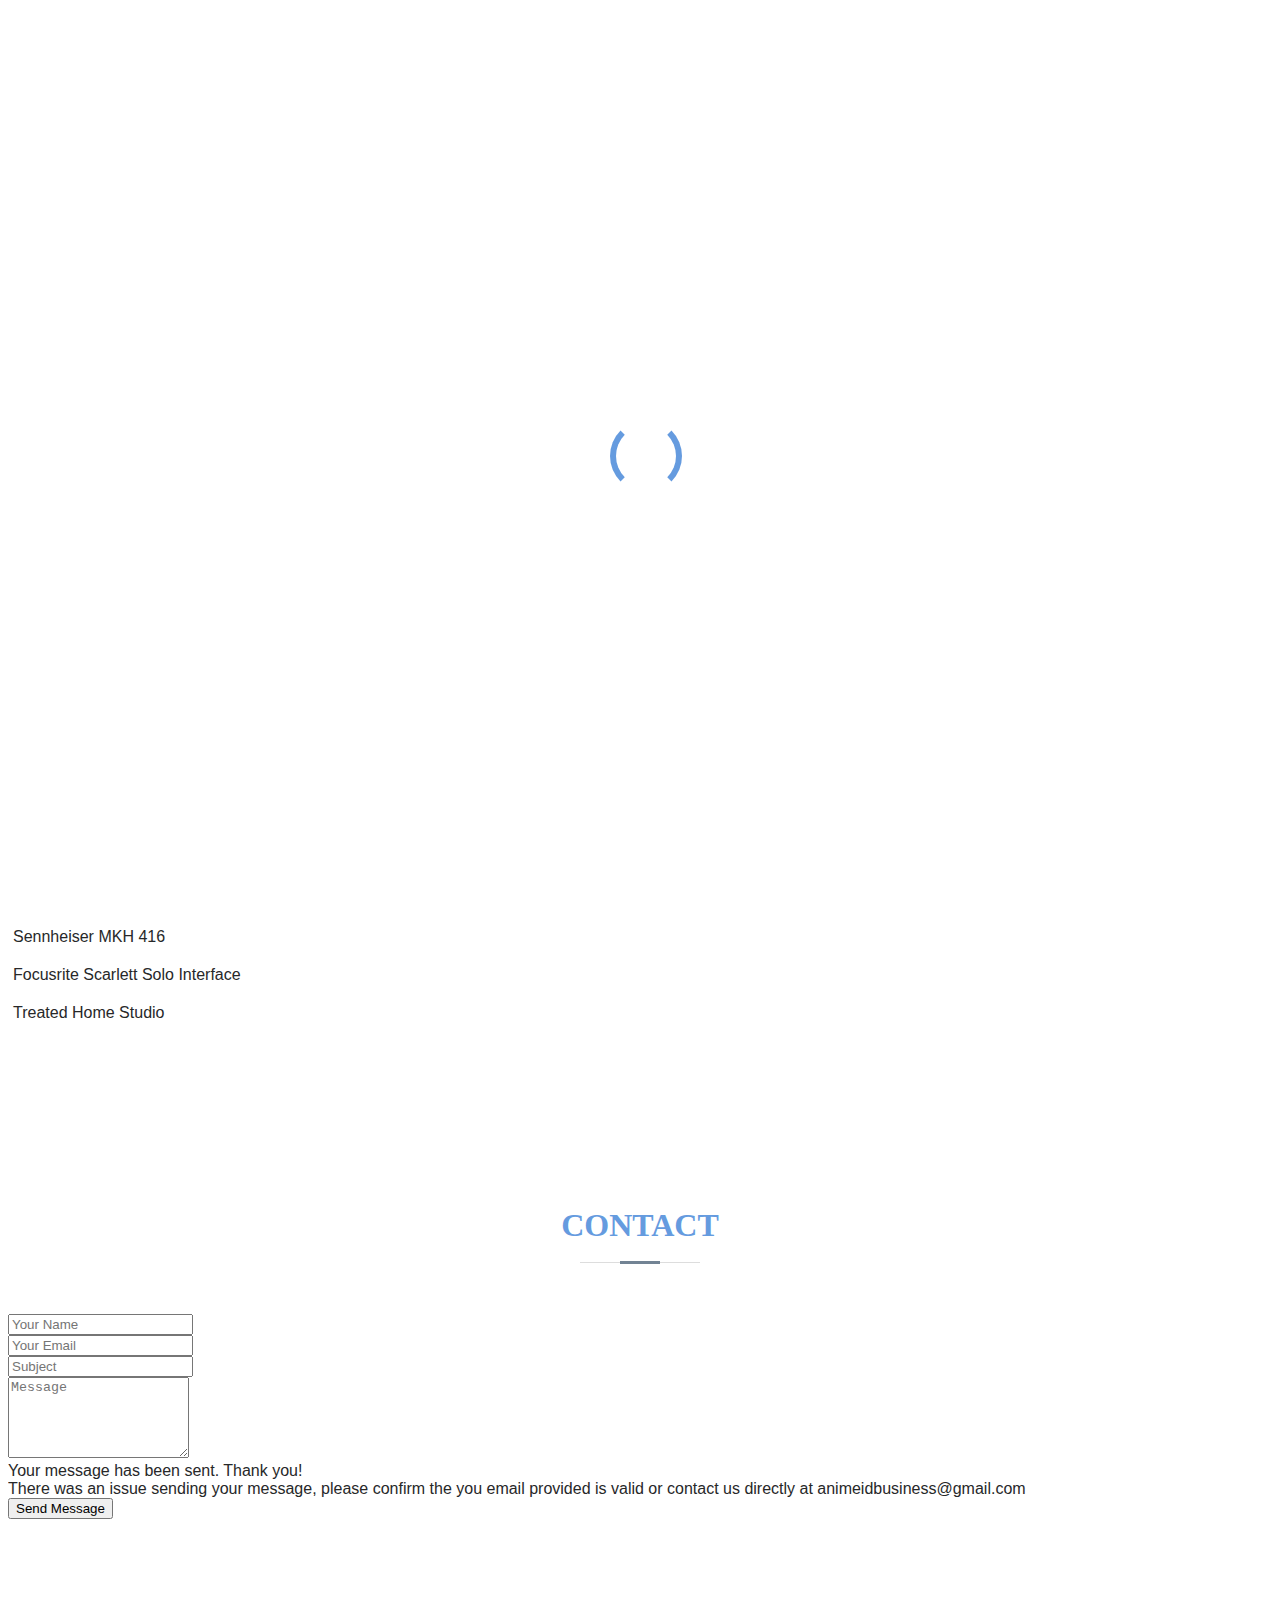
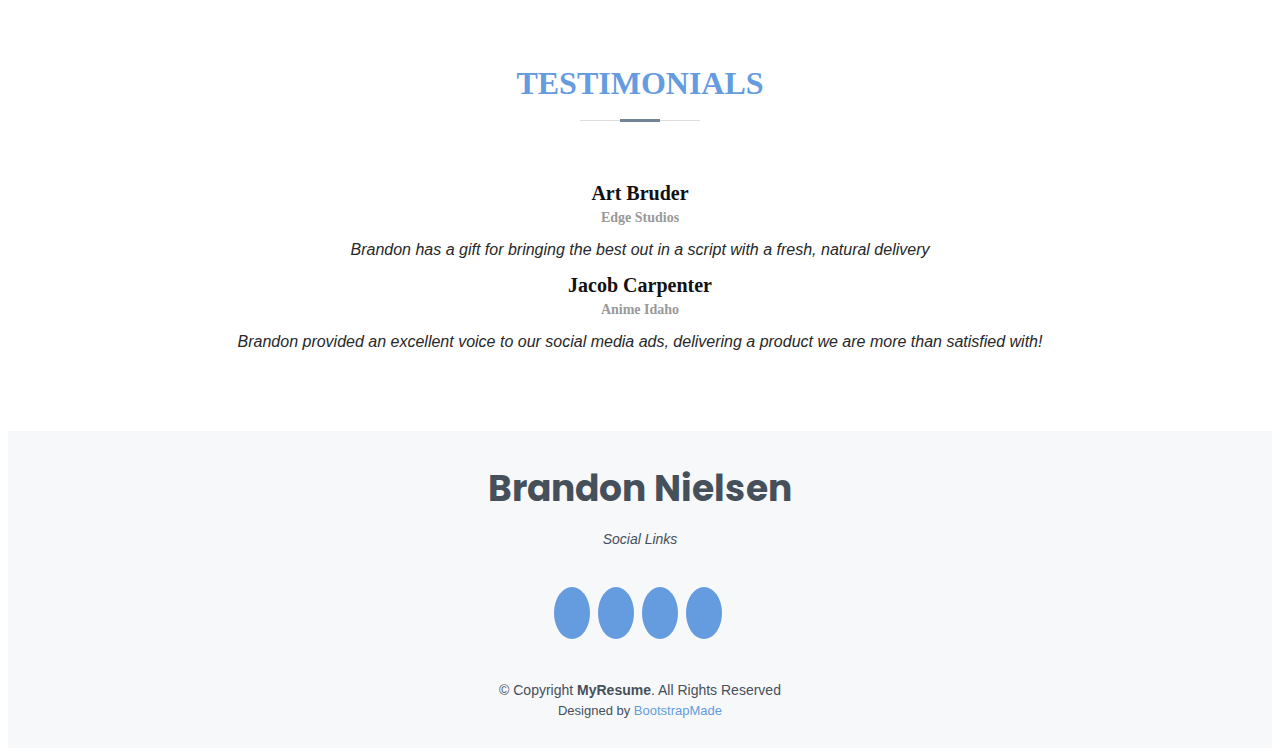
==== commit 98e3cbfc: "PUSH" ====
--- a/index.html
+++ b/index.html
@@ -37,27 +37,32 @@
 
 <body>
 
+  <div class="row justify-content-between justify-content-md-end">
+    <div class="col-6 col-md-2 ps-4 pt-3">
+      <div class="social-links mb-0">
+        <a href="https://twitter.com/B_NielsenVO" class="twitter"><i class="bx bxl-twitter"></i></a>
+        <a href="https://www.facebook.com/profile.php?id=100087592257421&mibextid=LQQJ4d" class="facebook"><i class="bx bxl-facebook"></i></a>
+        <a href="https://www.instagram.com/b_nielsenvo/" class="instagram"><i class="bx bxl-instagram"></i></a>
+        <a href="https://www.linkedin.com/in/brandon-nielsen-425ba7258/" class="linkedin"><i class="bx bxl-linkedin"></i></a>
+      </div>
+    </div>
+    <div class="col-4 col-md-1 ps-4 ps-md-2 p-2 me-2">
+      <a class="btn contact-btn btn-primary btn-lg" target="_blank"  href="https://docs.google.com/forms/d/e/1FAIpQLSdYmVIZz8VrzqedEMX-mul2Z6SK-rNPs2S6p7T_mZHixnQ6ww/viewform?usp=header">Contact</a>
+    </div>
+  </div>
   <!-- ======= Mobile nav toggle button ======= -->
   <!-- <button type="button" class="mobile-nav-toggle d-xl-none"><i class="bi bi-list mobile-nav-toggle"></i></button> -->
-  <i class="bi bi-list mobile-nav-toggle d-xl-none"></i>
+  <!-- <i class="bi bi-list mobile-nav-toggle d-xl-none"></i> -->
   <!-- ======= Header ======= -->
-  <header id="header" class="d-flex flex-column justify-content-center">
-
-    <nav id="navbar" class="navbar nav-menu">
-      <ul>
-        <li><a href="#hero" class="nav-link scrollto active"><i class="bx bx-home"></i> <span>Home</span></a></li>
-        <li><a href="#portfolio" class="nav-link scrollto"><i class="bx bx-book-content"></i> <span>Portfolio</span></a></li>
-        <li><a href="#about" class="nav-link scrollto"><i class="bx bx-user"></i> <span>About</span></a></li>
-        <!-- <li><a href="#resume" class="nav-link scrollto"><i class="bx bx-file-blank"></i> <span>Resume</span></a></li> -->
-        <!-- <li><a href="#services" class="nav-link scrollto"><i class="bx bx-server"></i> <span>Services</span></a></li> -->
-        <li><a href="#contact" class="nav-link scrollto"><i class="bx bx-envelope"></i> <span>Contact</span></a></li>
-      </ul>
-    </nav><!-- .nav-menu -->
-
-  </header><!-- End Header -->
+  <!-- <header id="header" class="d-flex flex-column justify-content-center">
+
+
+
+  </header> -->
+  <!-- End Header -->
 
   <!-- ======= Hero Section ======= -->
-  <section id="hero" class="d-flex flex-column justify-content-center">
+  <!-- <section id="hero" class="d-flex flex-column justify-content-center">
     <div class="container" data-aos="zoom-in" data-aos-delay="100">
       <h1>Brandon Nielsen</h1>
       <p><span class="hero-tag">Voiceover Artist</span></p>
@@ -69,176 +74,20 @@
         <a href="https://www.linkedin.com/in/brandon-nielsen-425ba7258/" class="linkedin"><i class="bx bxl-linkedin"></i></a>
       </div>
     </div>
-  </section><!-- End Hero -->
+  </section> -->
+  <!-- End Hero -->
 
   <main id="main">
-
+    
     <!-- ======= Portfolio Section ======= -->
-    <section id="portfolio" class="portfolio section-bg">
+    <section id="portfolio" class="portfolio section-bg p-0">
       <div class="container" data-aos="fade-up">
-    
-        <div class="section-title">
-          <h2>Demo</h2>
-          <p>Brandon Nielsen is a voiceover artist based in Salt Lake City, with state of the art equipment and remote work
-          capabilities. He has been trained under Art Bruder of Edge Studios, and has undergone multiple voiceover workshops.</p>
-        </div>
-    
-        <!-- <div class="row">
-          <div class="col-lg-12 d-flex justify-content-center" data-aos="fade-up" data-aos-delay="100">
-            <ul id="portfolio-flters">
-              <li data-filter="*" class="filter-active">All</li>
-              <li data-filter=".filter-ad">Commercial</li>
-              <li data-filter=".filter-narration">Narration</li>
-              <li data-filter=".filter-singing">Singing</li>
-            </ul>
-          </div>
-        </div> -->
-    
-        <div class="row portfolio-container justify-content-between" data-aos="fade-up" data-aos-delay="200">
-    
-          <div class="col-md-6 portfolio-item filter-ad">
-            <div class="portfolio-wrap">
-              <img src="assets/img/portfolio/ad/fringer-cat-hddmXlPaFGo-unsplash.jpg" class="img-fluid" alt="">
-              <div class="portfolio-info">
-                <h4>Commercial</h4>
-                <!-- <p>A read covering a wide variety of radio style advertisements.</p> -->
-                <div class="portfolio-links mt-5">
-                  <audio controls>
-                    <source src="./assets/audio/COMMERCIAL_DEMO.mp3" type="audio/mpeg">
-                  </audio>
-                </div>
-              </div>
-            </div>
-          </div>
-    
-          <div class="col-md-6 portfolio-item filter-narration">
-            <div class="portfolio-wrap">
-              <img src="assets/img/portfolio/ad/sergey-pesterev-mfX814jtyro-unsplash.jpg" class="img-fluid" alt="">
-              <div class="portfolio-info">
-                <h4>Narration</h4>
-                <!-- <p>BLAH BLAH TEST TEST</p> -->
-                <div class="portfolio-links mt-5">
-                  <audio controls>
-                    <source src="./assets/audio/NARRATION_DEMO.mp3" type="audio/mpeg">
-                  </audio>
-                </div>
-              </div>
-            </div>
-          </div>
-          <!-- 
-          <div class="col-lg-4 col-md-6 portfolio-item filter-app">
-            <div class="portfolio-wrap">
-              <img src="assets/img/portfolio/portfolio-3.jpg" class="img-fluid" alt="">
-              <div class="portfolio-info">
-                <h4>App 2</h4>
-                <p>App</p>
-                <div class="portfolio-links">
-                  <a href="assets/img/portfolio/portfolio-3.jpg" data-gallery="portfolioGallery" class="portfolio-lightbox"
-                    title="App 2"><i class="bx bx-plus"></i></a>
-                  <a href="portfolio-details.html" class="portfolio-details-lightbox" data-glightbox="type: external"
-                    title="Portfolio Details"><i class="bx bx-link"></i></a>
-                </div>
-              </div>
-            </div>
-          </div>
-    
-          <div class="col-lg-4 col-md-6 portfolio-item filter-card">
-            <div class="portfolio-wrap">
-              <img src="assets/img/portfolio/portfolio-4.jpg" class="img-fluid" alt="">
-              <div class="portfolio-info">
-                <h4>Card 2</h4>
-                <p>Card</p>
-                <div class="portfolio-links">
-                  <a href="assets/img/portfolio/portfolio-4.jpg" data-gallery="portfolioGallery" class="portfolio-lightbox"
-                    title="Card 2"><i class="bx bx-plus"></i></a>
-                  <a href="portfolio-details.html" class="portfolio-details-lightbox" data-glightbox="type: external"
-                    title="Portfolio Details"><i class="bx bx-link"></i></a>
-                </div>
-              </div>
-            </div>
-          </div>
-    
-          <div class="col-lg-4 col-md-6 portfolio-item filter-web">
-            <div class="portfolio-wrap">
-              <img src="assets/img/portfolio/portfolio-5.jpg" class="img-fluid" alt="">
-              <div class="portfolio-info">
-                <h4>Web 2</h4>
-                <p>Web</p>
-                <div class="portfolio-links">
-                  <a href="assets/img/portfolio/portfolio-5.jpg" data-gallery="portfolioGallery" class="portfolio-lightbox"
-                    title="Web 2"><i class="bx bx-plus"></i></a>
-                  <a href="portfolio-details.html" class="portfolio-details-lightbox" data-glightbox="type: external"
-                    title="Portfolio Details"><i class="bx bx-link"></i></a>
-                </div>
-              </div>
-            </div>
-          </div>
-    
-          <div class="col-lg-4 col-md-6 portfolio-item filter-app">
-            <div class="portfolio-wrap">
-              <img src="assets/img/portfolio/portfolio-6.jpg" class="img-fluid" alt="">
-              <div class="portfolio-info">
-                <h4>App 3</h4>
-                <p>App</p>
-                <div class="portfolio-links">
-                  <a href="assets/img/portfolio/portfolio-6.jpg" data-gallery="portfolioGallery" class="portfolio-lightbox"
-                    title="App 3"><i class="bx bx-plus"></i></a>
-                  <a href="portfolio-details.html" class="portfolio-details-lightbox" data-glightbox="type: external"
-                    title="Portfolio Details"><i class="bx bx-link"></i></a>
-                </div>
-              </div>
-            </div>
-          </div>
-    
-          <div class="col-lg-4 col-md-6 portfolio-item filter-card">
-            <div class="portfolio-wrap">
-              <img src="assets/img/portfolio/portfolio-7.jpg" class="img-fluid" alt="">
-              <div class="portfolio-info">
-                <h4>Card 1</h4>
-                <p>Card</p>
-                <div class="portfolio-links">
-                  <a href="assets/img/portfolio/portfolio-7.jpg" data-gallery="portfolioGallery" class="portfolio-lightbox"
-                    title="Card 1"><i class="bx bx-plus"></i></a>
-                  <a href="portfolio-details.html" class="portfolio-details-lightbox" data-glightbox="type: external"
-                    title="Portfolio Details"><i class="bx bx-link"></i></a>
-                </div>
-              </div>
-            </div>
-          </div>
-    
-          <div class="col-lg-4 col-md-6 portfolio-item filter-card">
-            <div class="portfolio-wrap">
-              <img src="assets/img/portfolio/portfolio-8.jpg" class="img-fluid" alt="">
-              <div class="portfolio-info">
-                <h4>Card 3</h4>
-                <p>Card</p>
-                <div class="portfolio-links">
-                  <a href="assets/img/portfolio/portfolio-8.jpg" data-gallery="portfolioGallery" class="portfolio-lightbox"
-                    title="Card 3"><i class="bx bx-plus"></i></a>
-                  <a href="portfolio-details.html" class="portfolio-details-lightbox" data-glightbox="type: external"
-                    title="Portfolio Details"><i class="bx bx-link"></i></a>
-                </div>
-              </div>
-            </div>
-          </div>
-    
-          <div class="col-lg-4 col-md-6 portfolio-item filter-web">
-            <div class="portfolio-wrap">
-              <img src="assets/img/portfolio/portfolio-9.jpg" class="img-fluid" alt="">
-              <div class="portfolio-info">
-                <h4>Web 3</h4>
-                <p>Web</p>
-                <div class="portfolio-links">
-                  <a href="assets/img/portfolio/portfolio-9.jpg" data-gallery="portfolioGallery" class="portfolio-lightbox"
-                    title="Web 3"><i class="bx bx-plus"></i></a>
-                  <a href="portfolio-details.html" class="portfolio-details-lightbox" data-glightbox="type: external"
-                    title="Portfolio Details"><i class="bx bx-link"></i></a>
-                </div>
-              </div>
-            </div>
-          </div> -->
-    
-        </div>
+        <div class="section-title p-0 mt-5">
+          <h1>Brandon Nielsen Voiceover</h1>
+        </div>
+
+    
+        
     
       </div>
     </section><!-- End Portfolio Section -->
@@ -247,71 +96,49 @@
     <section id="about" class="about">
       <div class="container" data-aos="fade-up">
 
-        <div class="section-title">
-          <h2>About</h2>
-        </div>
-
-        <div class="row">
-          <div class="col-lg-4">
-            <img src="assets/img/IMG_1290.jpg" class="img-fluid" alt="">
-          </div>
-          <div class="col-lg-8 pt-4 pt-lg-0 content">
-            <h3>Voice Actor, Singer, &amp; Freelancer.</h3>
-            <p class="fst-italic">
-              "Welcome! I'm Brandon, and I'm a total nerd at heart with a background in theatre, singing, and business. If you're looking for a contemporary, friendly and relatable voice, you've come to the right place. I'd love to get in touch with you!"
+        <div class="row justify-content-center">
+         
+          <div class="col-lg-5 pt-4 pt-lg-0 content">
+            <h2 class="text-center tagline"><strong>A Voice Worth A Thousand Words</strong></h2>
+            <p class="fs-5">
+              Brandon’s voice fits right into a friendly, reliable, “guy next door” type of sound, perfect for making those who hear him feel safe and at ease. But with his flexibility and range, there are a thousand more places he can take you.
             </p>
-            <div class="row">
-              <div class="col-lg-6">
-                <ul>
-                  <!-- <li><i class="bi bi-chevron-right"></i> <strong>Phone:</strong> <span>+123 456 7890</span></li> -->
-                  <li><i class="bi bi-chevron-right"></i> <span>Available Globally</span></li>
-                </ul>
-              </div>
-              <div class="col-lg-6">
-                <ul>
-                  <li><i class="bi bi-chevron-right"></i> <strong>Email:</strong> <a name="bnielsenvo@outlook.com" id="emailLink" href="mailto:bnielsenvo@outlook.com">bnielsenvo@outlook.com</a> <button  onclick="copyEmail()" class="btn btn-sm btn-dark mx-2">Copy</button></li>
-                  <!-- <li><i class="bi bi-chevron-right"></i> <strong>Freelance:</strong> <span>Available</span></li> -->
-                </ul>
-              </div>
-            </div>
-            <div class="row">
-              <div class="col-lg-6">
-                <ul>
-                  <!-- <li><i class="bi bi-chevron-right"></i> <strong>Phone:</strong> <span>+123 456 7890</span></li> -->
-                  <li><i class="bi bi-chevron-right"></i> <strong>Twitter:</strong> <a href="https://twitter.com/B_NielsenVO">@B_NielsenVO</a></li>
-                </ul>
-              </div>
-              <div class="col-lg-6">
-                <ul>
-                  <li><i class="bi bi-chevron-right"></i> <strong>Facebook:</strong> <a href="https://www.facebook.com/profile.php?id=100087592257421&mibextid=LQQJ4d">Brandon Nielsen Voiceover</a>></li>
-                  <!-- <li><i class="bi bi-chevron-right"></i> <strong>Freelance:</strong> <span>Available</span></li> -->
-                </ul>
-              </div>
-            </div>
-            <div class="row">
-              <div class="col-lg-6">
-                <ul>
-                  <!-- <li><i class="bi bi-chevron-right"></i> <strong>Phone:</strong> <span>+123 456 7890</span></li> -->
-                  <li><i class="bi bi-chevron-right"></i> <strong>Instagram:</strong> <a href="https://www.instagram.com/b_nielsenvo/">@b_nielsenvo</a></li>
-                </ul>
-              </div>
-              <div class="col-lg-6">
-                <ul>
-                  <li><i class="bi bi-chevron-right"></i> <strong>Tiktok:</strong> <a href="https://www.tiktok.com/@brandonnielsenvo?is_from_webapp=1&sender_device=pc">@brandonnielsenvo</a></li>
-                  <!-- <li><i class="bi bi-chevron-right"></i> <strong>Freelance:</strong> <span>Available</span></li> -->
-                </ul>
-              </div>
-            </div>
-            <div class="row">
-              <div class="col-lg-6">
-                <ul>
-                  <!-- <li><i class="bi bi-chevron-right"></i> <strong>Phone:</strong> <span>+123 456 7890</span></li> -->
-                  <li><i class="bi bi-chevron-right"></i> <strong>LinkedIn:</strong> <a
-                      href="https://www.linkedin.com/in/brandon-nielsen-425ba7258/">Brandon Nielsen</a></li>
-                </ul>
-              </div>
-            </div>
+            <div class="row justify-content-center align-items-center">
+              <div class="col-lg-8">
+                <div class="row">
+                <div class="section-title">
+                  <h5 class="mb-0 mt-5">Commercial Demo Reel</h5>
+                </div>
+                    <audio controls class="">
+                      <source src="./assets/audio/Brandon_Nielson_Commercial_Demo_v2.mp3" type="audio/mpeg">
+                    </audio>
+                  </div>
+                  <div class="row justify-content-center">
+                    <div class="section-title">
+                      <h5 class="mb-0 mt-5">Equipment</h5>
+                    </div>
+                    <div class="col">
+                      <ul>
+                        <li class="text-center"><i class="bi bi-chevron-right"></i>Sennheiser MKH 416</li>
+                        <li class="text-center"><i class="bi bi-chevron-right"></i>Focusrite Scarlett Solo Interface</li>
+                        <li class="text-center"><i class="bi bi-chevron-right"></i>Treated Home Studio</li>
+                        <!-- <li class="text-center"><i class="bi bi-chevron-right"></i>thing</li> -->
+                      </ul>
+                    </div>
+                  </div>
+
+
             
+                 
+                   
+        
+              </div>
+             
+            </div>
+            
+          </div>
+          <div class="col-lg-5">
+            <img src="assets/img/IMG_1973.jpg" class="img-fluid" alt="">
           </div>
         </div>
 
@@ -598,8 +425,51 @@
     </section> -->
     <!-- End Services Section -->
 
+        <!-- ======= Contact Section ======= -->
+        <section id="contact" class="contact">
+          <div class="container" data-aos="fade-up">
+    
+            <div class="section-title">
+              <h2>Contact</h2>
+            </div>
+    
+            <div class="row mt-1 justify-content-center">
+    
+              <div class="col-lg-8 mt-5 mt-lg-0"> 
+                <div class="container-fluid ">
+                    <form id="contactForm" @submit.prevent="sendEmail(event)">
+                      <div class="row">
+                        <div class="col-md-6 form-group">
+                          <input type="text" name="name" class="form-control" id="name" placeholder="Your Name" required>
+                        </div>
+                        <div class="col-md-6 form-group mt-3 mt-md-0">
+                          <input type="email" class="form-control" name="email" id="email" placeholder="Your Email" required>
+                        </div>
+                      </div>
+                      <div class="form-group mt-3">
+                        <input type="text" class="form-control" name="subject" id="subject" placeholder="Subject" required>
+                      </div>
+                      <div class="form-group mt-3">
+                        <textarea class="form-control" id="body" name="body" rows="5" placeholder="Message" required></textarea>
+                      </div>
+                      <div class="my-3">
+                        <div  id="success" class="sent-message d-none">Your message has been sent. Thank you!</div>
+                        <div  id="failure" class="error-message d-none">There was an issue sending your message, please confirm the you email provided is valid or contact us directly at animeidbusiness@gmail.com</div>
+                      </div>
+                      <div class="text-center"><button type="submit" class=" btn btn-dark">Send Message</button></div>
+                    </form>
+          
+              </div>
+              </div>
+    
+            </div>
+    
+          </div>
+        </section>
+        <!-- End Contact Section -->
+
     <!-- ======= Testimonials Section ======= -->
-    <!-- <section id="testimonials" class="testimonials section-bg">
+    <section id="testimonials" class="testimonials section-bg">
       <div class="container" data-aos="fade-up">
 
         <div class="section-title">
@@ -611,7 +481,7 @@
 
             <div class="swiper-slide">
               <div class="testimonial-item">
-                <h3>Art Brudger</h3>
+                <h3>Art Bruder</h3>
                 <h4>Edge Studios</h4>
                 <p>
                   <i class="bx bxs-quote-alt-left quote-icon-left"></i>
@@ -619,23 +489,22 @@
                   <i class="bx bxs-quote-alt-right quote-icon-right"></i>
                 </p>
               </div>
-            </div> -->
+            </div> 
            
 
-            <!-- <div class="swiper-slide">
+            <div class="swiper-slide">
               <div class="testimonial-item">
-                <img src="assets/img/testimonials/testimonials-2.jpg" class="testimonial-img" alt="">
-                <h3>Sara Wilsson</h3>
-                <h4>Designer</h4>
+                <h3>Jacob Carpenter</h3>
+                <h4>Anime Idaho</h4>
                 <p>
                   <i class="bx bxs-quote-alt-left quote-icon-left"></i>
-                  Export tempor illum tamen malis malis eram quae irure esse labore quem cillum quid cillum eram malis quorum velit fore eram velit sunt aliqua noster fugiat irure amet legam anim culpa.
+                 Brandon provided an excellent voice to our social media ads, delivering a product we are more than satisfied with!
                   <i class="bx bxs-quote-alt-right quote-icon-right"></i>
                 </p>
               </div>
             </div>
 
-            <div class="swiper-slide">
+            <!-- <div class="swiper-slide">
               <div class="testimonial-item">
                 <img src="assets/img/testimonials/testimonials-3.jpg" class="testimonial-img" alt="">
                 <h3>Jena Karlis</h3>
@@ -673,100 +542,44 @@
                 </p>
               </div>
             </div> -->
-<!-- 
+
           </div>
           <div class="swiper-pagination"></div>
         </div>
 
       </div>
-    </section> -->
+    </section>
     <!-- End Testimonials Section -->
 
-    <!-- ======= Contact Section ======= -->
-    <section id="contact" class="contact">
-      <div class="container" data-aos="fade-up">
-
-        <div class="section-title">
-          <h2>Contact</h2>
-        </div>
-
-        <div class="row mt-1">
-
-          <div class="col-lg-4">
-            <div class="info">
-              <div class="address">
-                <i class="bi bi-geo-alt"></i>
-                <h4>Location:</h4>
-                <p>Salt Lake City, Utah</p>
-              </div>
-
-              <div class="email">
-                <i class="bi bi-envelope"></i>
-                <h4>Email:</h4>
-                <p>info@example.com</p>
-              </div>
-
-              <div class="phone">
-                <i class="bi bi-phone"></i>
-                <h4>Call:</h4>
-                <p>+1 5589 55488 55s</p>
-              </div>
-
-            </div>
-
-          </div>
-
-          <div class="col-lg-8 mt-5 mt-lg-0"> 
-             <form action="mailto:jakecarpenter407@gmail.com" method="post" role="form" class="php-email-form">
-              <div class="form-group">
-                <label for="name" class="sr-only">Name</label>
-                <input type="text" class="form-control" id="name" name="name" placeholder="Name">
-              </div>
-              <div class="form-group">
-                <label for="email" class="sr-only">Email</label>
-                <input type="email" class="form-control" id="email" name="email" placeholder="Email">
-              </div>
-              <div class="form-group">
-                <label for="message" class="sr-only">Message</label>
-                <textarea class="form-control" id="message" name="message" placeholder="Message"></textarea>
-              </div>
-              <div>
-                <button class="btn" type="Submit">Send</button>
-              </div>
-            </form> 
-
-          </div>
-
-        </div>
-
-      </div>
-    </section>
-    <!-- End Contact Section -->
+
 
   </main><!-- End #main -->
 
   <!-- ======= Footer ======= -->
   <footer id="footer">
     <div class="container">
-      <h3>Brandon Nielsen</h3>
-      <p>Quality and Integrity</p>
-      <div class="social-links">
-        <a href="https://twitter.com/B_NielsenVO" class="twitter"><i class="bx bxl-twitter"></i></a>
-        <a href="https://www.facebook.com/profile.php?id=100087592257421&mibextid=LQQJ4d" class="facebook"><i class="bx bxl-facebook"></i></a>
-        <a href="https://www.instagram.com/b_nielsenvo/" class="instagram"><i class="bx bxl-instagram"></i></a>
-        <a href="https://www.tiktok.com/@brandonnielsenvo?is_from_webapp=1&sender_device=pc" class="tiktok"><i class="bx bxl-tiktok"></i></a>
-        <a href="https://www.linkedin.com/in/brandon-nielsen-425ba7258/" class="linkedin"><i class="bx bxl-linkedin"></i></a>
-      </div>
-      <div class="d-none">
-        <div class="copyright">
-          &copy; Copyright <strong><span>MyResume</span></strong>. All Rights Reserved
-        </div>
-        <div class="credits">
-          <!-- All the links in the footer should remain intact. -->
-          <!-- You can delete the links only if you purchased the pro version. -->
-          <!-- Licensing information: [license-url] -->
-          <!-- Purchase the pro version with working PHP/AJAX contact form: https://bootstrapmade.com/free-html-bootstrap-template-my-resume/ -->
-          Designed by <a href="https://bootstrapmade.com/">BootstrapMade</a>
+      <div class="row">
+        <div class="justify-content-center">
+          <h3>Brandon Nielsen</h3>
+          <p>Social Links</p>
+          <div class="social-links">
+            <a href="https://twitter.com/B_NielsenVO" class="twitter"><i class="bx bxl-twitter"></i></a>
+            <a href="https://www.facebook.com/profile.php?id=100087592257421&mibextid=LQQJ4d" class="facebook"><i class="bx bxl-facebook"></i></a>
+            <a href="https://www.instagram.com/b_nielsenvo/" class="instagram"><i class="bx bxl-instagram"></i></a>
+            <a href="https://www.linkedin.com/in/brandon-nielsen-425ba7258/" class="linkedin"><i class="bx bxl-linkedin"></i></a>
+          </div>
+          <div class="d-none">
+            <div class="copyright">
+              &copy; Copyright <strong><span>MyResume</span></strong>. All Rights Reserved
+            </div>
+            <div class="credits">
+              <!-- All the links in the footer should remain intact. -->
+              <!-- You can delete the links only if you purchased the pro version. -->
+              <!-- Licensing information: [license-url] -->
+              <!-- Purchase the pro version with working PHP/AJAX contact form: https://bootstrapmade.com/free-html-bootstrap-template-my-resume/ -->
+              Designed by <a href="https://bootstrapmade.com/">BootstrapMade</a>
+            </div>
+          </div>
         </div>
       </div>
     </div>
@@ -776,6 +589,7 @@
   <a href="#" class="back-to-top d-flex align-items-center justify-content-center"><i class="bi bi-arrow-up-short"></i></a>
 
   <!-- Vendor JS Files -->
+  <script src="https://smtpjs.com/v3/smtp.js"></script>
   <script src="assets/vendor/purecounter/purecounter_vanilla.js"></script>
   <script src="assets/vendor/aos/aos.js"></script>
   <script src="assets/vendor/bootstrap/js/bootstrap.bundle.min.js"></script>
@@ -788,8 +602,47 @@
 
   <!-- Template Main JS File -->
   <script src="assets/js/main.js"></script>
-
   <script>
+    document.addEventListener('DOMContentLoaded', function() {
+  const form = document.getElementById('contactForm'); 
+
+  form.addEventListener('submit', function(event) {
+    event.preventDefault(); 
+
+    sendEmail();
+  });
+});
+     function sendEmail(){
+        Email.send({
+            secureTokenL: '7ebe4d0c-1edc-4317-9832-5341e193f877',
+            To : 'bnielsenvo@outlook.com',
+            From : 'bnielsenvo@outlook.com',
+            Subject : `Contact Submission - ${document.getElementById('subject').value}`,
+            Body : `FROM: ${document.getElementById('name').value} - ${document.getElementById('email').value}, MESSAGE: ${document.getElementById('body').value}`,
+                        })
+          .then((message) => {
+    const submitted = true;
+    const success = message === 'OK';
+
+    if (success) {
+      document.getElementById('name').value = '';
+      document.getElementById('email').value = '';
+      document.getElementById('subject').value = '';
+      document.getElementById('body').value = '';
+    }
+
+    const successMessage = document.getElementById('success');
+    const failureMessage = document.getElementById('failure');
+
+    if (submitted && success) {
+      successMessage.style.display = 'block';
+      failureMessage.style.display = 'none';
+    } else if (submitted && !success) {
+      successMessage.style.display = 'none';
+      failureMessage.style.display = 'block';
+    }
+  });
+    }
       function copyEmail(){
         copyText = document.getElementById("emailLink")
         console.log(copyText.name)
@@ -798,4 +651,17 @@
   </script>
 </body>
 
-</html>+</html>
+
+<style>
+  body {
+  font-family: 'Cambria', 'Georgia', sans-serif;
+  font-style: normal !important;
+  color: #272829;
+}
+
+.contact-btn {
+  background: #659BDF !important;
+  border-color: #659BDF !important;
+}
+</style>--- a/assets/css/style.css
+++ b/assets/css/style.css
@@ -9,12 +9,13 @@
 # General
 --------------------------------------------------------------*/
 body {
-  font-family: "Open Sans", sans-serif;
+  font-family: 'Cambria', 'Georgia', sans-serif;
+  font-style: normal !important;
   color: #272829;
 }
 
 a {
-  color: #0563bb;
+  color: #659BDF;
   text-decoration: none;
 }
 
@@ -29,7 +30,7 @@
 h4,
 h5,
 h6 {
-  font-family: "Raleway", sans-serif;
+  font-family: 'Bodoni MT', 'Didot', 'Garamond', serif;
 }
 
 /*--------------------------------------------------------------
@@ -42,7 +43,7 @@
   right: 15px;
   bottom: 15px;
   z-index: 996;
-  background: #0563bb;
+  background: #659BDF;
   width: 40px;
   height: 40px;
   border-radius: 50px;
@@ -84,7 +85,7 @@
   position: fixed;
   top: calc(50% - 30px);
   left: calc(50% - 30px);
-  border: 6px solid #0563bb;
+  border: 6px solid #659BDF;
   border-top-color: #fff;
   border-bottom-color: #fff;
   border-radius: 50%;
@@ -123,10 +124,13 @@
   }
 }
 
+.portfolio-card {
+  height: 20vh;
+}
 /*--------------------------------------------------------------
 # Header
 --------------------------------------------------------------*/
-#header {
+/* #header {
   position: fixed;
   top: 0;
   left: 0;
@@ -144,13 +148,13 @@
     border-right: 1px solid #e6e9ec;
     left: -300px;
   }
-}
-
-@media (min-width: 992px) {
+} */
+
+/* @media (min-width: 992px) {
   #main {
     margin-left: 100px;
   }
-}
+} */
 
 /*--------------------------------------------------------------
 # Navigation Menu
@@ -158,125 +162,7 @@
 /**
 * Desktop Navigation 
 */
-.nav-menu {
-  padding: 0;
-  display: block;
-}
-
-.nav-menu * {
-  margin: 0;
-  padding: 0;
-  list-style: none;
-}
-
-.nav-menu>ul>li {
-  position: relative;
-  white-space: nowrap;
-}
-
-.nav-menu a,
-.nav-menu a:focus {
-  display: flex;
-  align-items: center;
-  color: #45505b;
-  padding: 10px 18px;
-  margin-bottom: 8px;
-  transition: 0.3s;
-  font-size: 15px;
-  border-radius: 50px;
-  background: #f2f3f5;
-  height: 56px;
-  width: 100%;
-  overflow: hidden;
-  transition: 0.3s;
-}
-
-.nav-menu a i,
-.nav-menu a:focus i {
-  font-size: 20px;
-}
-
-.nav-menu a span,
-.nav-menu a:focus span {
-  padding: 0 5px 0 7px;
-  color: #45505b;
-}
-
-@media (min-width: 992px) {
-
-  .nav-menu a,
-  .nav-menu a:focus {
-    width: 56px;
-  }
-
-  .nav-menu a span,
-  .nav-menu a:focus span {
-    display: none;
-    color: #fff;
-  }
-}
-
-.nav-menu a:hover,
-.nav-menu .active,
-.nav-menu .active:focus,
-.nav-menu li:hover>a {
-  color: #fff;
-  background: #0563bb;
-}
-
-.nav-menu a:hover span,
-.nav-menu .active span,
-.nav-menu .active:focus span,
-.nav-menu li:hover>a span {
-  color: #fff;
-}
-
-.nav-menu a:hover,
-.nav-menu li:hover>a {
-  width: 100%;
-  color: #fff;
-}
-
-.nav-menu a:hover span,
-.nav-menu li:hover>a span {
-  display: block;
-}
-
-/**
-* Mobile Navigation 
-*/
-.mobile-nav-toggle {
-  position: fixed;
-  right: 10px;
-  top: 10px;
-  z-index: 9998;
-  border: 0;
-  background: none;
-  font-size: 28px;
-  transition: all 0.4s;
-  outline: none !important;
-  line-height: 0;
-  cursor: pointer;
-  border-radius: 50px;
-  padding: 5px;
-}
-
-.mobile-nav-toggle i {
-  color: #45505b;
-}
-
-.mobile-nav-active {
-  overflow: hidden;
-}
-
-.mobile-nav-active #header {
-  left: 0;
-}
-
-.mobile-nav-active .mobile-nav-toggle {
-  color: #fff;
-  background-color: #0563bb;
-}
+
 
 /*--------------------------------------------------------------
 # Hero Section
@@ -324,7 +210,7 @@
 }
 
 #hero p span {
-  color: #0563bb;
+  color: #659BDF;
   letter-spacing: 1px;
 }
 
@@ -342,7 +228,7 @@
 }
 
 #hero .social-links a:hover {
-  color: #0563bb;
+  color: #659BDF;
 }
 
 @media (max-width: 992px) {
@@ -362,6 +248,10 @@
   }
 }
 
+.tagline {
+  color: #659BDF;
+}
+
 /*--------------------------------------------------------------
 # Sections General
 --------------------------------------------------------------*/
@@ -373,6 +263,68 @@
 .section-title {
   text-align: center;
   padding-bottom: 30px;
+}
+.section-title h5 {
+  font-size: 32px;
+  font-weight: bold;
+  text-transform: uppercase;
+  margin-bottom: 20px;
+  padding-bottom: 20px;
+  position: relative;
+  color: #659BDF;
+}
+
+.section-title h5::before {
+  content: "";
+  position: absolute;
+  display: block;
+  width: 120px;
+  height: 1px;
+  background: #ddd;
+  bottom: 1px;
+  left: calc(50% - 60px);
+}
+
+.section-title h5::after {
+  content: "";
+  position: absolute;
+  display: block;
+  width: 40px;
+  height: 3px;
+  background: #728394;
+  bottom: 0;
+  left: calc(50% - 20px);
+}
+.section-title h1 {
+  font-size: 32px;
+  font-weight: bold;
+  text-transform: uppercase;
+  margin-bottom: 20px;
+  padding-bottom: 20px;
+  position: relative;
+  color: #659BDF;
+}
+
+.section-title h1::before {
+  content: "";
+  position: absolute;
+  display: block;
+  width: 120px;
+  height: 1px;
+  background: #ddd;
+  bottom: 1px;
+  left: calc(50% - 60px);
+}
+
+.section-title h1::after {
+  content: "";
+  position: absolute;
+  display: block;
+  width: 40px;
+  height: 3px;
+  background: #728394;
+  bottom: 0;
+  left: calc(50% - 20px);
 }
 
 .section-title h2 {
@@ -382,7 +334,7 @@
   margin-bottom: 20px;
   padding-bottom: 20px;
   position: relative;
-  color: #45505b;
+  color: #659BDF;
 }
 
 .section-title h2::before {
@@ -402,7 +354,7 @@
   display: block;
   width: 40px;
   height: 3px;
-  background: #0563bb;
+  background: #728394;
   bottom: 0;
   left: calc(50% - 20px);
 }
@@ -417,11 +369,10 @@
 .about .content h3 {
   font-weight: 700;
   font-size: 26px;
-  color: #728394;
 }
 
 .about .content ul {
-  list-style: none;
+
   padding: 0;
 }
 
@@ -438,7 +389,7 @@
 .about .content ul i {
   font-size: 16px;
   margin-right: 5px;
-  color: #0563bb;
+  color: #659BDF;
   line-height: 0;
 }
 
@@ -464,7 +415,7 @@
   left: 50%;
   transform: translateX(-50%);
   font-size: 24px;
-  background: #0563bb;
+  background: #659BDF;
   color: #fff;
   border-radius: 50px;
   display: inline-flex;
@@ -521,7 +472,7 @@
   width: 1px;
   height: 10px;
   transition: 0.9s;
-  background-color: #0563bb;
+  background-color: #659BDF;
 }
 
 /*--------------------------------------------------------------
@@ -538,7 +489,7 @@
 .resume .resume-item {
   padding: 0 0 20px 20px;
   margin-top: -2px;
-  border-left: 2px solid #0563bb;
+  border-left: 2px solid #659BDF;
   position: relative;
 }
 
@@ -548,7 +499,7 @@
   font-weight: 600;
   text-transform: uppercase;
   font-family: "Poppins", sans-serif;
-  color: #0563bb;
+  color: #659BDF;
   margin-bottom: 10px;
 }
 
@@ -582,7 +533,7 @@
   left: -9px;
   top: 0;
   background: #fff;
-  border: 2px solid #0563bb;
+  border: 2px solid #659BDF;
 }
 
 /*--------------------------------------------------------------
@@ -617,7 +568,7 @@
 
 .portfolio #portfolio-flters li:hover,
 .portfolio #portfolio-flters li.filter-active {
-  color: #0563bb;
+  color: #659BDF;
 }
 
 .portfolio #portfolio-flters li:last-child {
@@ -715,11 +666,11 @@
   height: 12px;
   background-color: #fff;
   opacity: 1;
-  border: 1px solid #0563bb;
+  border: 1px solid #659BDF;
 }
 
 .portfolio-details .portfolio-details-slider .swiper-pagination .swiper-pagination-bullet-active {
-  background-color: #0563bb;
+  background-color: #659BDF;
 }
 
 .portfolio-details .portfolio-info {
@@ -962,11 +913,11 @@
   height: 12px;
   background-color: #fff;
   opacity: 1;
-  border: 1px solid #0563bb;
+  border: 1px solid #659BDF;
 }
 
 .testimonials .swiper-pagination .swiper-pagination-bullet-active {
-  background-color: #0563bb;
+  background-color: #659BDF;
 }
 
 @media (min-width: 992px) {
@@ -985,7 +936,7 @@
 
 .contact .info i {
   font-size: 20px;
-  color: #0563bb;
+  color: #659BDF;
   float: left;
   width: 44px;
   height: 44px;
@@ -1020,7 +971,7 @@
 .contact .info .email:hover i,
 .contact .info .address:hover i,
 .contact .info .phone:hover i {
-  background: #0563bb;
+  background: #659BDF;
   color: #fff;
 }
 
@@ -1091,7 +1042,7 @@
 }
 
 .contact .php-email-form button[type=submit] {
-  background: #0563bb;
+  background: #659BDF;
   border: 0;
   padding: 10px 35px;
   color: #fff;
@@ -1150,15 +1101,15 @@
   margin: 0 0 40px 0;
 }
 
-#footer .social-links {
+.social-links {
   margin: 0 0 40px 0;
 }
 
-#footer .social-links a {
+.social-links a {
   font-size: 18px;
   display: inline-block;
-  background: #0563bb;
-  color: #fff;
+  background: #659BDF;
+  color: #fff !important;
   line-height: 1;
   padding: 8px 0;
   margin-right: 4px;
@@ -1169,9 +1120,9 @@
   transition: 0.3s;
 }
 
-#footer .social-links a:hover {
+.social-links a:hover {
   background: #0678e3;
-  color: #fff;
+  color: #fff !important;
   text-decoration: none;
 }
 
